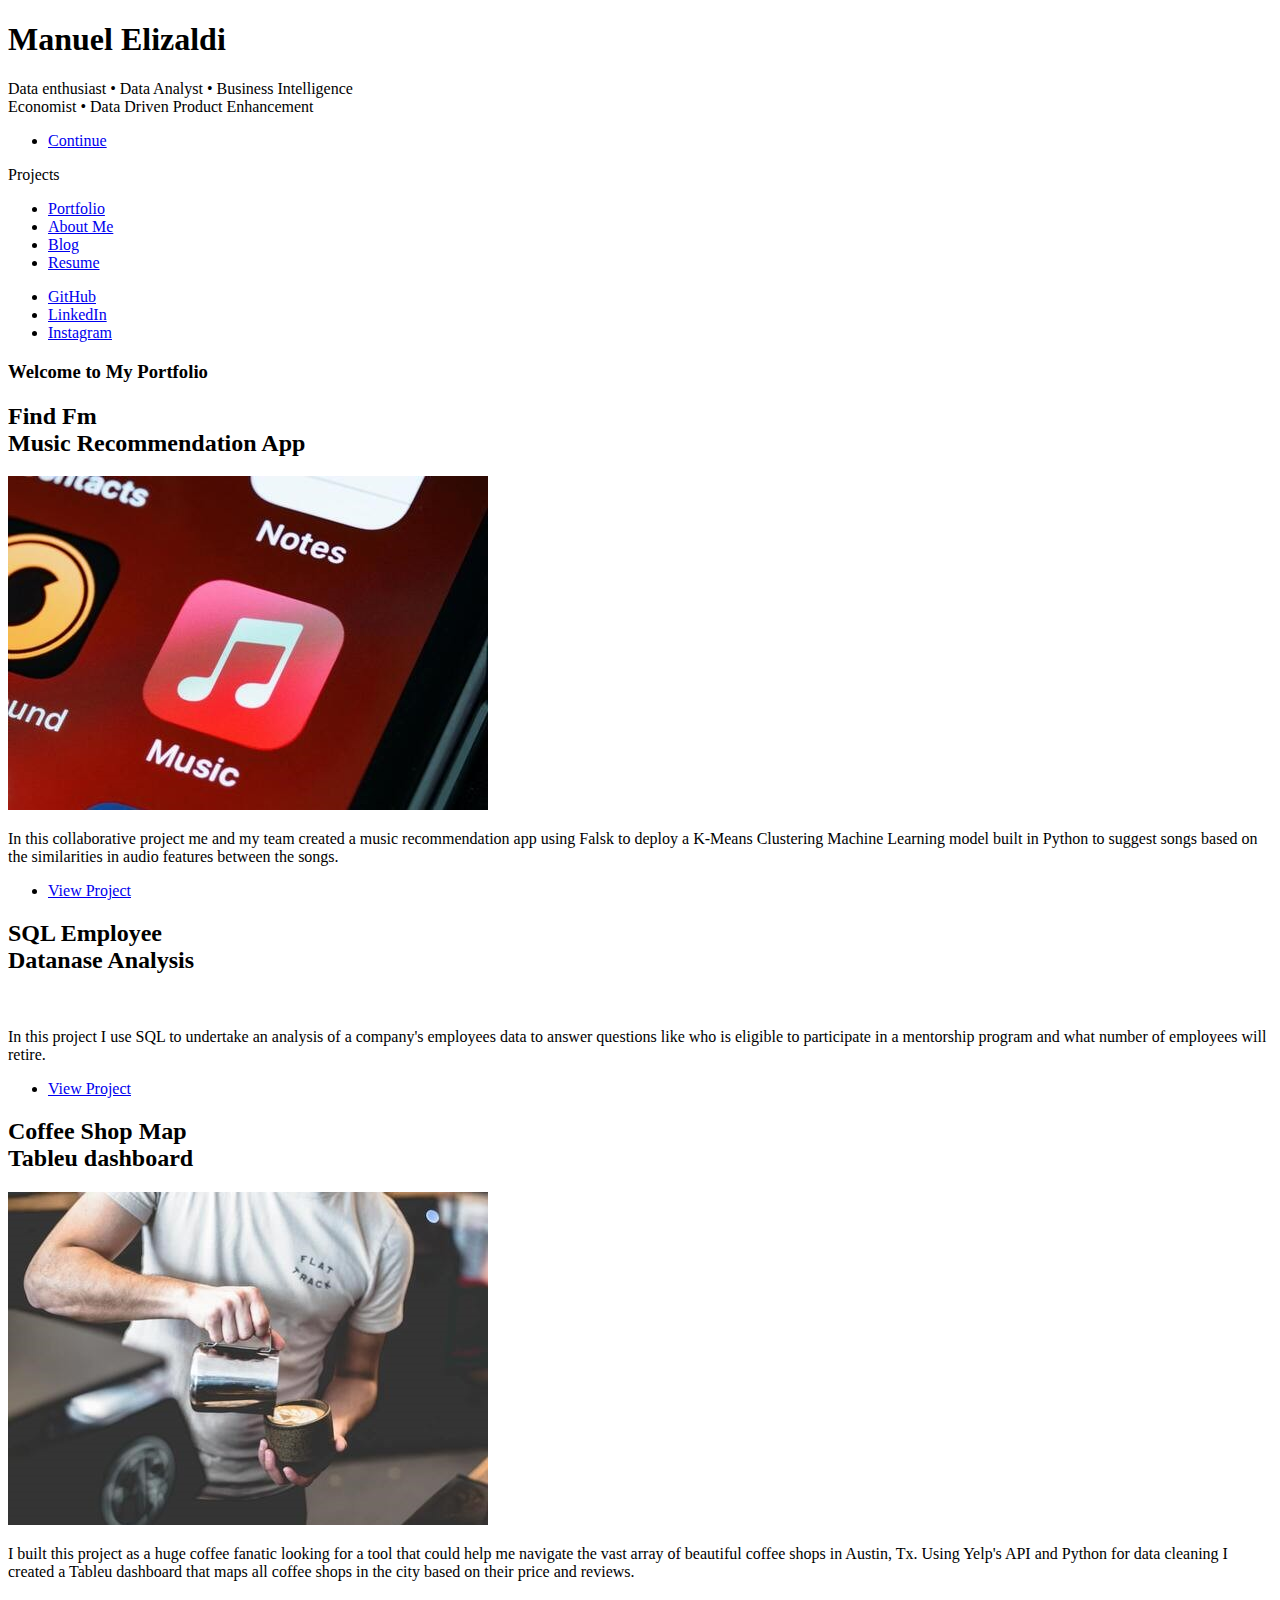
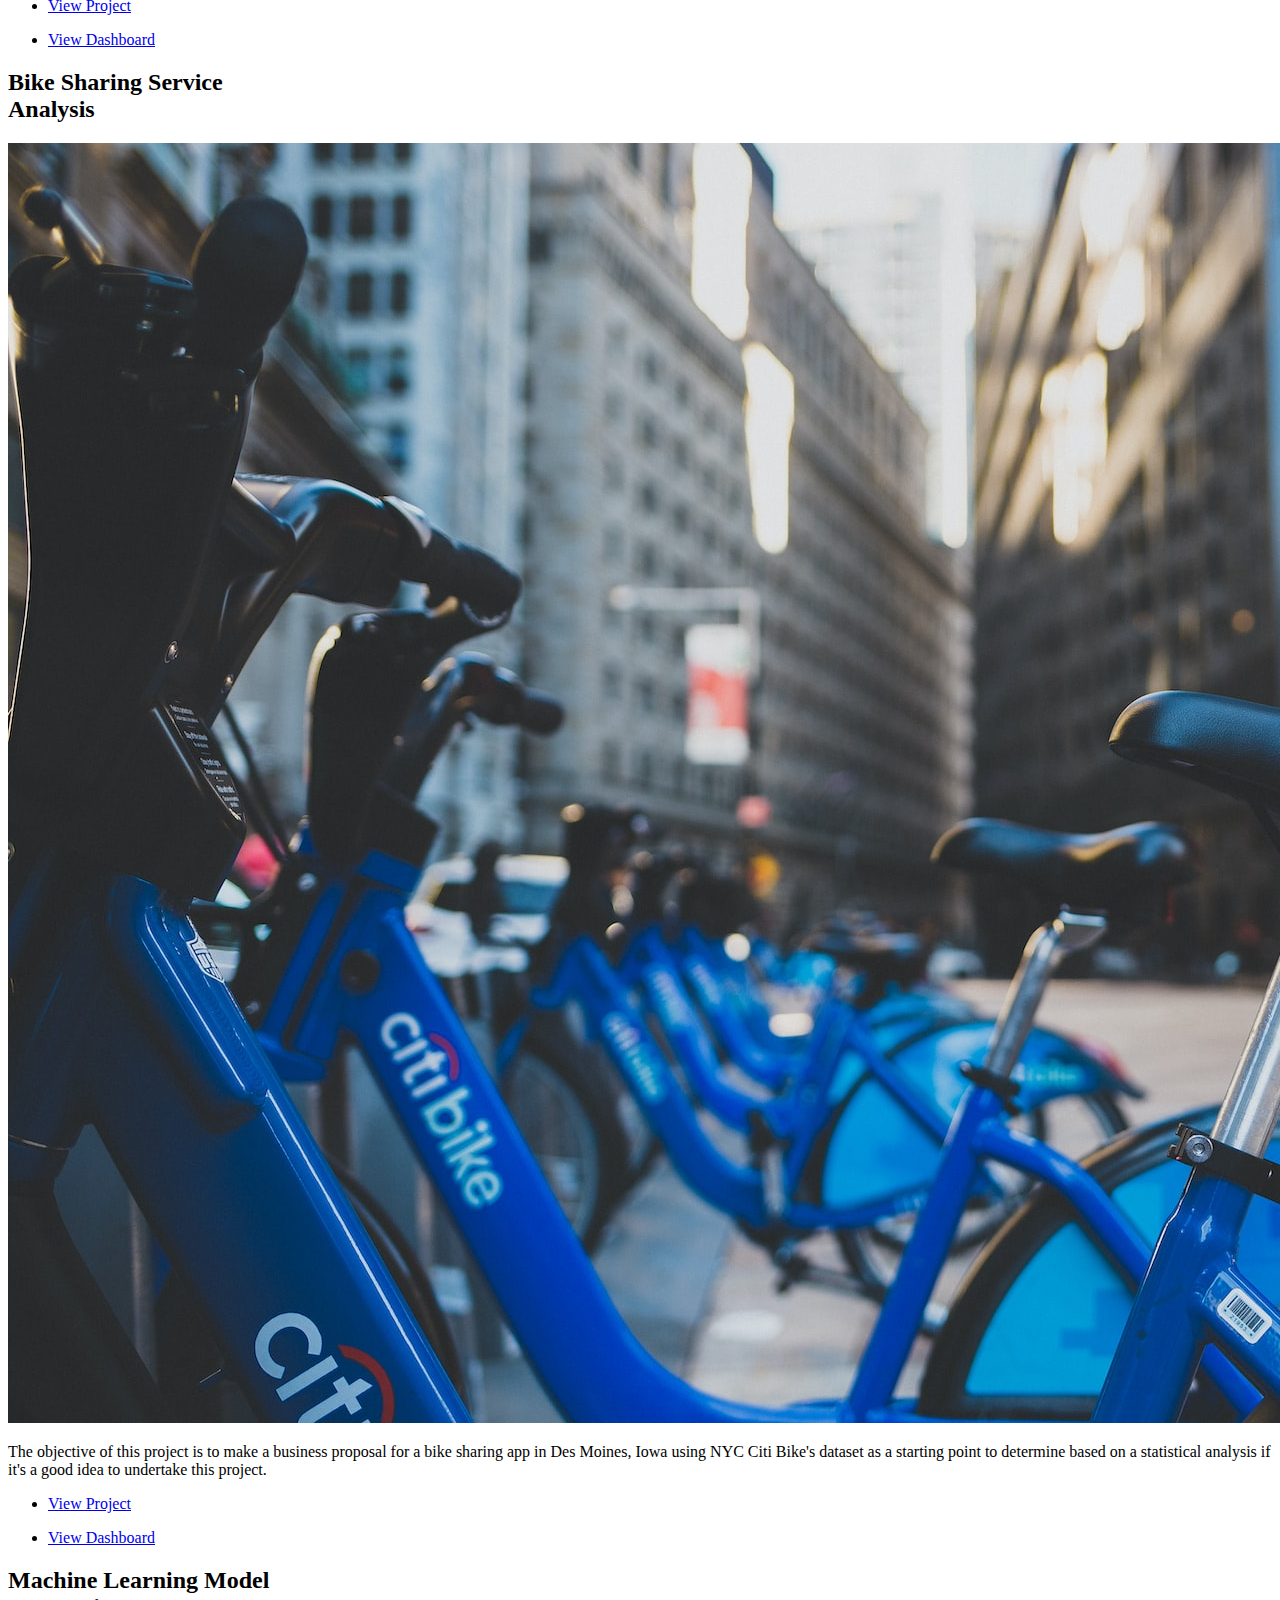
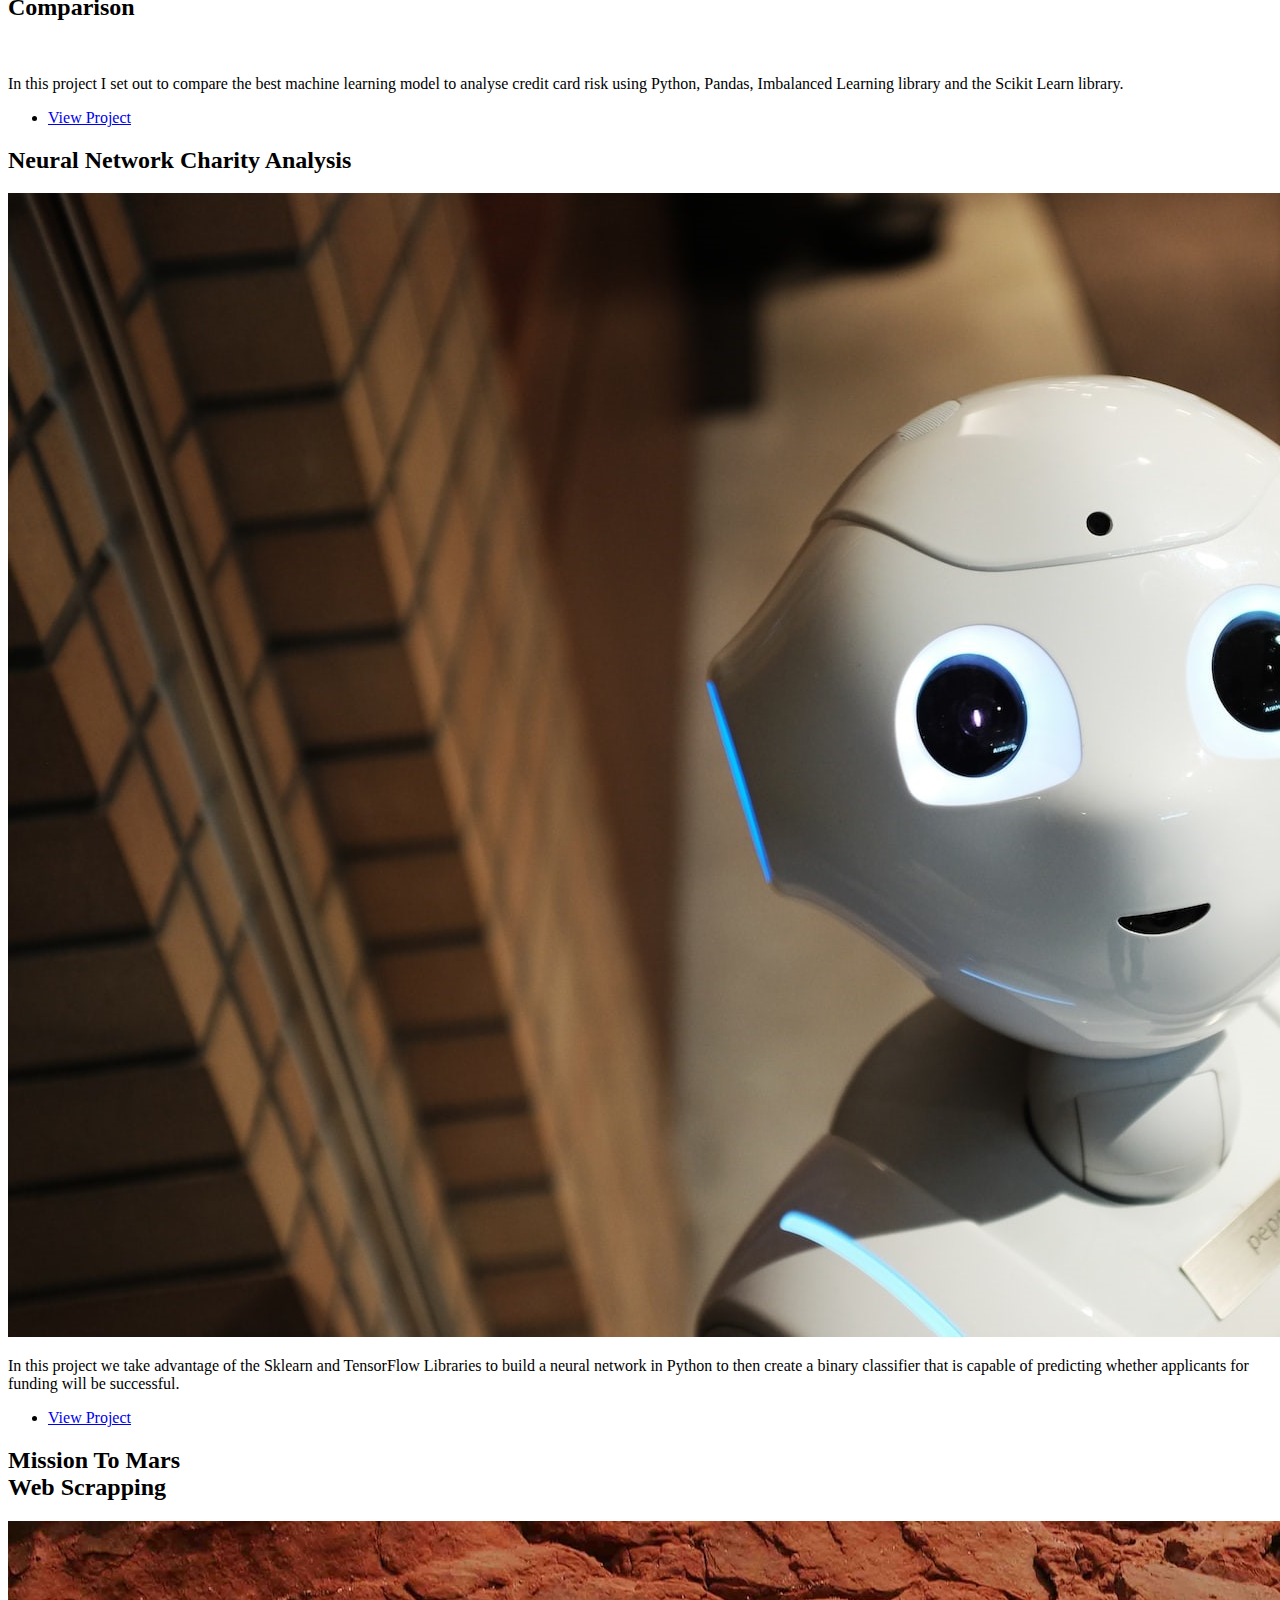
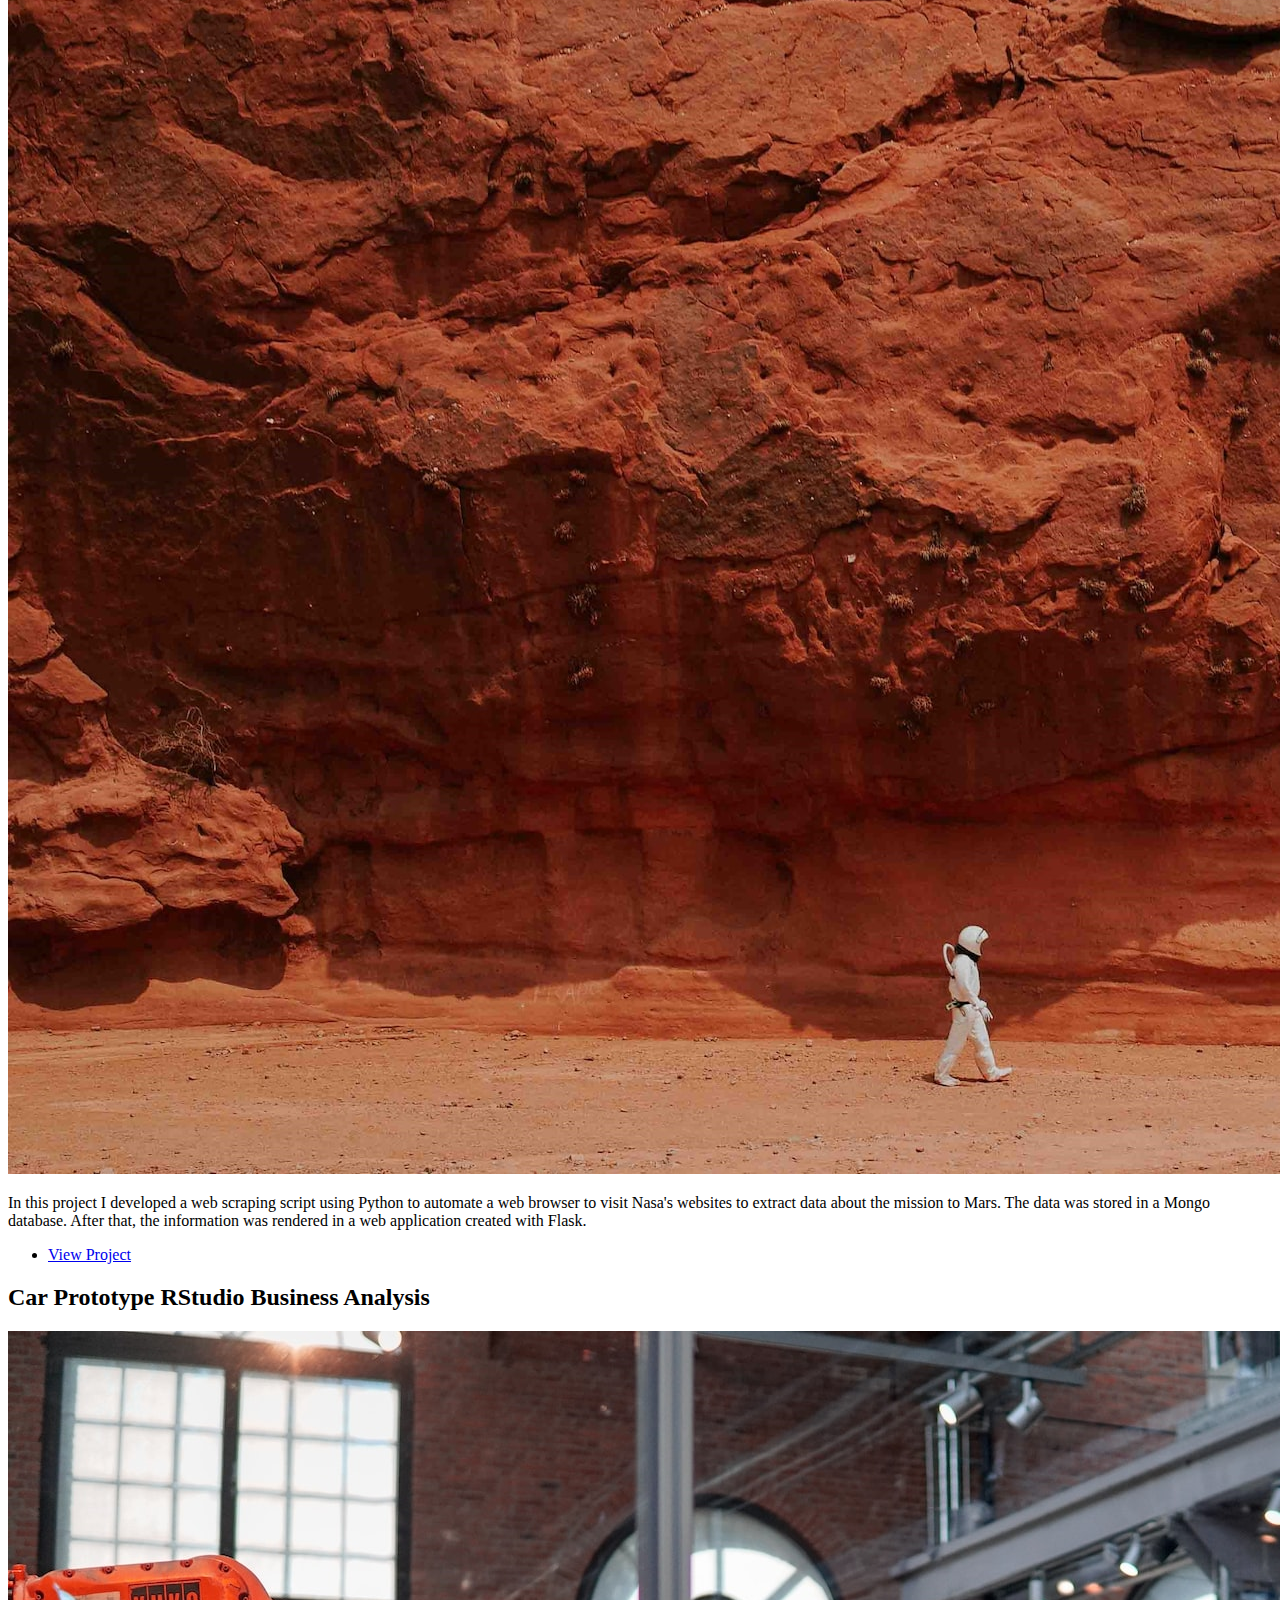
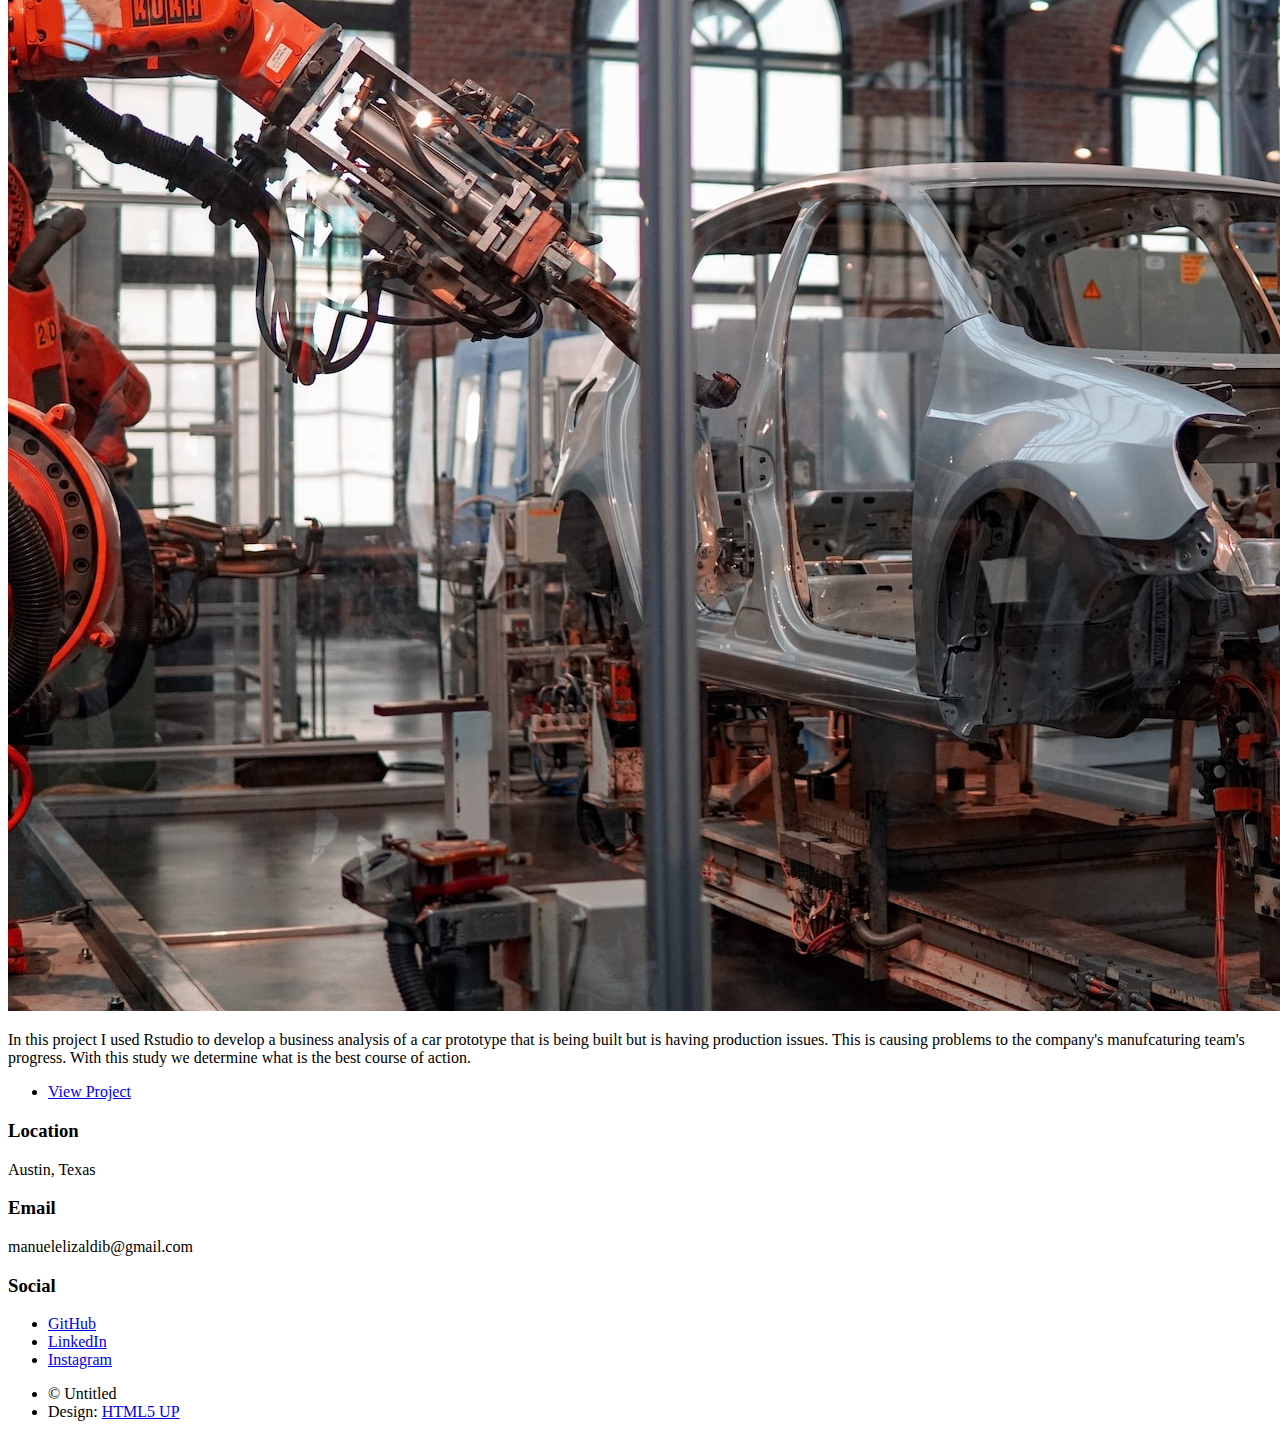
==== index.html @ 40464129 "Updates" ====
<!DOCTYPE HTML>
<html>
	<head>
		<title>Home - Manuel Elizaldi</title>
		<meta charset="utf-8" />
		<meta name="viewport" content="width=device-width, initial-scale=1, user-scalable=no" />
		<link rel="stylesheet" href="assets/css/main.css" />
		<link rel="icon" type="image/jpg" href="images/tab-icon.jpg">
		<noscript><link rel="stylesheet" href="assets/css/noscript.css" /></noscript>
	</head>
	<body class="is-preload">

		<!-- Wrapper </a></p> -->
			<div id="wrapper" class="fade-in">

				<!-- Intro -->
					<div id="intro">
						<h1>Manuel Elizaldi</h1>
						<p>Data enthusiast • Data Analyst • Business Intelligence<br />
							Economist • Data Driven Product Enhancement</a>
						<ul class="actions">
							<li><a href="#header" class="button icon solid solo fa-arrow-down scrolly">Continue</a></li>
						</ul>
					</div>
				
				<!-- Header -->
				<header id="header">
					<a class="logo">Projects</a>
				</header>
				<!-- Nav -->
					<nav id="nav">
						<ul class="links">
							<li class="active"><a href="index.html">Portfolio</a></li>
							<li><a href="aboutme.html">About Me</a></li>
							<li><a href="blog.html">Blog</a></li>
							<li><a href="images/ManuelElizaldi.pdf" target="_blank">Resume</a></li>
						</ul>
						<ul class="icons">
							<li><a href="https://github.com/ManuelElizaldi" class="icon brands fa-github" target="_blank"><span class="label">GitHub</span></a></li>
							<li><a href="https://www.linkedin.com/in/manuelelizaldi/" class="icon brands fa-linkedin" target="_blank"><span class="label">LinkedIn</span></a></li>
							<li><a href="https://www.instagram.com/lifeof_elizaldi/" class="icon brands fa-instagram" target="_blank"><span class="label">Instagram</span></a></li>
						</ul>
					</nav>

				<!-- Main -->
					<div id="main">

							<!-- Post -->
								<section class="post">
									<header class="major">
										<h3>Welcome to My Portfolio</h3>
									</header>
									<ul class="actions special">
									</ul>
								</section>
						<!-- Featured Post !!!!!!! Saving for later use !!!!!!!!
							<article class="post featured">
								<header class="major">
									<h2><a href="#">Manuel Elizaldi</a></h2>
									<p>Some text</p>
								</header>
								<a href="#" class="image main"><img src="images/pic01.jpg" alt="" /></a>
								<ul class="actions special">
									<li><a href="#" class="button large">View Project</a></li>
								</ul>
							</article> -->

						<!-- Posts -->
						<!-- every article is a post, so work inside the <article> tags -->
							<section class="posts">
								<article>
									<header>
										<h2>Find Fm<br />
										Music Recommendation App
										</h2>
									</header>
									<a href="https://github.com/jdwrhodes/Music_Recommendation_Website" class="image fit" target="_blank"><img src="images\musicapp.jpg" alt="" /></a>
									<p>
									In this collaborative project me and my team created a music recommendation app using Falsk to deploy a
									K-Means Clustering Machine Learning model built in Python to suggest songs based on the 
									similarities in audio features between the songs.</p>
									<ul class="actions special">
										<li><a href="https://github.com/jdwrhodes/Music_Recommendation_Website" class="button" target="_blank">View Project</a></li>
									</ul>
								</article>
								<article>
									<header>
										<h2>SQL Employee<br />
										Datanase Analysis
										</h2>
									</header>
									<a href="https://github.com/ManuelElizaldi/SQL-EmployeeDatabase-Analysis" class="image fit" target="_blank"><img src="images/database.jpg" alt="" /></a>
									<p>In this project I use SQL to undertake an analysis of a company's employees data to answer questions
									like who is eligible to participate in a mentorship program and what number of employees will retire.</p>
									<ul class="actions special">
										<li><a href="https://github.com/ManuelElizaldi/SQL-EmployeeDatabase-Analysis" class="button" target="_blank">View Project</a></li>
									</ul>
								</article>
								<article>
									<header>
										<h2>Coffee Shop Map<br />
										Tableu dashboard</h2>
									</header>
									<a href="https://github.com/ManuelElizaldi/CoffeeShopsMapForATX" class="image fit" target="_blank"><img src="images\coffeeShop.jpg" alt="" /></a>
									<p>
									I built this project as a huge coffee fanatic looking for a tool that could help me navigate
									the vast array of beautiful coffee shops in Austin, Tx. Using Yelp's API and Python for data cleaning I created
									a Tableu dashboard that maps all coffee shops in the city based on their price and reviews.
									</p>
									<ul class="actions special">
										<li><a href="https://github.com/ManuelElizaldi/CoffeeShopsMapForATX" class="button" target="_blank">View Project</a></li>
									</ul>
									<ul class="actions special">
										<li><a href="https://public.tableau.com/app/profile/manuel8857/viz/CoffeShopsAustin/Sheet1" class="button" target="_blank">View Dashboard</a></li>
									</ul>
								</article>
								<article>
									<header>
										<h2>Bike Sharing Service<br />
										Analysis</h2>
									</header>
									<a href="" class="image fit" target="_blank"><img src="images/BikeSharing1.jpg" alt="" /></a>
									<p>
										The objective of this project is to make a business proposal for a bike sharing app in Des Moines, Iowa 
										using NYC Citi Bike's dataset as a starting point to determine based on a statistical analysis if it's a 
										good idea to undertake this project.
									</p>
									<ul class="actions special">
										<li><a href="https://github.com/ManuelElizaldi/bikesharing" class="button" target="_blank">View Project</a></li>
									</ul>
									<ul class="actions special">
										<li><a href="https://public.tableau.com/app/profile/manuel8857/viz/NYCCitiBikeAnalysis_16179293820200/NYCBikes" class="button" target="_blank">View Dashboard</a></li>
									</ul>
								</article>
								<article>
									<header>
										<h2>Machine Learning Model<br />
										Comparison</h2>
									</header>
									<a href="https://github.com/ManuelElizaldi/ML-Credit-Risk-Analysis" class="image fit" target="_blank"><img src="images/creditcard.jpg" alt="" /></a>
									<p>In this project I set out to compare the best machine learning model to analyse credit card risk using 
									Python, Pandas, Imbalanced Learning library and  the Scikit Learn library.
									</p>
									<ul class="actions special">
										<li><a href="https://github.com/ManuelElizaldi/ML-Credit-Risk-Analysis" class="button" target="_blank">View Project</a></li>
									</ul>
								</article>
								<article>
									<header>
										<h2>Neural Network Charity Analysis
									</header>
									<a href="https://github.com/ManuelElizaldi/Neural_Network_Charity_Analysis" class="image fit" target="_blank"><img src="images/robot-medium.jpg" alt="" /></a>
									<p>
									In this project we take advantage of the Sklearn and TensorFlow Libraries to build a neural network in Python to then create a binary classifier
									that is capable of predicting whether applicants for funding will be successful.
									</p>
									<ul class="actions special">
										<li><a href="https://github.com/ManuelElizaldi/Neural_Network_Charity_Analysis" class="button" target="_blank">View Project</a></li>
									</ul>
								</article>
								<article>
									<header>
									<h2>
									Mission To Mars</br>
									Web Scrapping
									</h2>
									</header>
									<a href="https://github.com/ManuelElizaldi/Mission-to-Mars" class="image fit" target="_blank"><img src="images/Mars1.jpg" alt="" /></a>
									<p>
									In this project I developed a web scraping script using Python to automate a web browser to visit Nasa's websites to extract data about the mission to Mars. 
									The data was stored in a Mongo database.
									After that, the information was rendered in a web application created with Flask.
									</p>
									<ul class="actions special">
										<li><a href="https://github.com/ManuelElizaldi/Mission-to-Mars" class="button" target="_blank">View Project</a></li>
									</ul>
								</article>
								<article>
									<header>
										<h2>Car Prototype
										RStudio Business Analysis<br />
										</h2>
									</header>
									<a href="https://github.com/ManuelElizaldi/MechaCar_Statistical_Analysis" class="image fit" target="_blank"><img src="images/Car1.jpg" alt="" /></a>
									<p>
									In this project I used Rstudio to develop a business analysis of a car prototype that is being built but is having production issues.
									This is causing problems to the company's manufcaturing team's progress. With this study we determine what is the best course of action. 
									</p>
									<ul class="actions special">
										<li><a href="https://github.com/ManuelElizaldi/MechaCar_Statistical_Analysis" class="button" target="_blank">View Project</a></li>
									</ul>
								</article>
								<!--
								<article>
									<header>
										<span class="date">April 7, 2017</span>
										<h2><a href="#">Augue lorem<br />
										primis vestibulum</a></h2>
									</header>
									<a href="#" class="image fit"><img src="images/pic07.jpg" alt="" /></a>
									<p>Donec eget ex magna. Interdum et malesuada fames ac ante ipsum primis in faucibus. Pellentesque venenatis dolor imperdiet dolor mattis sagittis magna etiam.</p>
									<ul class="actions special">
										<li><a href="#" class="button">View Project</a></li>
									</ul>
								</article>
								-->
							</section>

						<!-- Footer -->
							<!-- <footer>
								<div class="pagination">
									commented out-> ><a href="#" class="previous">Prev</a>
									<a href="#" class="page active">1</a>
									<a href="#" class="page">2</a>
									<a href="#" class="page">3</a>
									<span class="extra">&hellip;</span>
									<a href="#" class="page">8</a>
									<a href="#" class="page">9</a>
									<a href="#" class="page">10</a>
									<a href="#" class="next">Next</a>
								</div>
							</footer>
						-->
							

					</div>

				<!-- Footer -->
				<footer id="footer">
					<section class="split contact">
						<section class="alt">
							<h3>Location</h3>
							<p>
							Austin, Texas
							</p>
						</section>
						<section>
							<h3>Email</h3>
							<p>manuelelizaldib@gmail.com</p>
						</section>
						<section>
							<h3>Social</h3>
							<ul class="icons alt">
								<li><a href="https://github.com/ManuelElizaldi" class="icon brands fa-github" target="_blank"><span class="label">GitHub</span></a></li>
								<li><a href="https://www.linkedin.com/in/manuelelizaldi/" class="icon brands fa-linkedin" target="_blank"><span class="label">LinkedIn</span></a></li>
								<li><a href="https://www.instagram.com/lifeof_elizaldi/" class="icon brands fa-instagram" target="_blank"><span class="label">Instagram</span></a></li>
							</ul>
						</section>
					</section>
				</footer>

				<!-- Copyright -->
					<div id="copyright">
						<ul><li>&copy; Untitled</li><li>Design: <a href="https://html5up.net">HTML5 UP</a></li></ul>
					</div>

			</div>

		<!-- Scripts -->
			<script src="assets/js/jquery.min.js"></script>
			<script src="assets/js/jquery.scrollex.min.js"></script>
			<script src="assets/js/jquery.scrolly.min.js"></script>
			<script src="assets/js/browser.min.js"></script>
			<script src="assets/js/breakpoints.min.js"></script>
			<script src="assets/js/util.js"></script>
			<script src="assets/js/main.js"></script>
	</body>
</html>
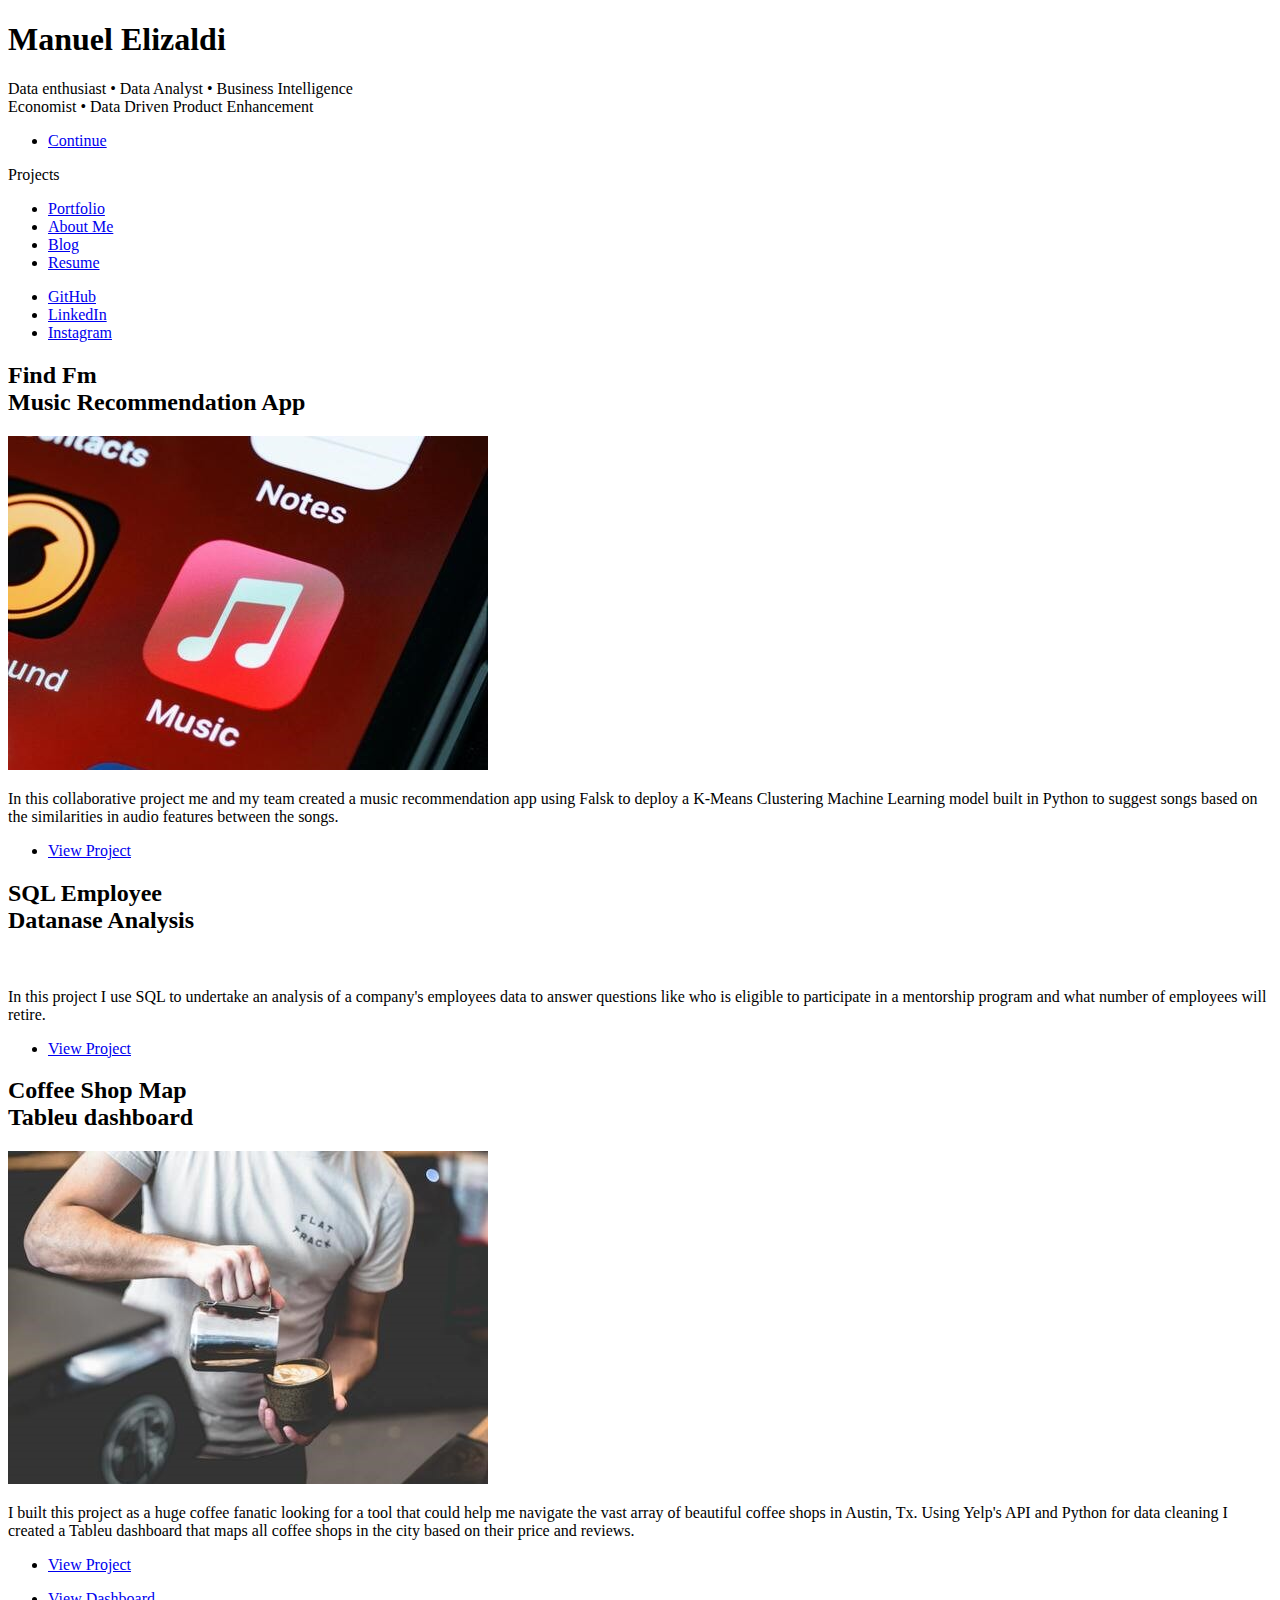
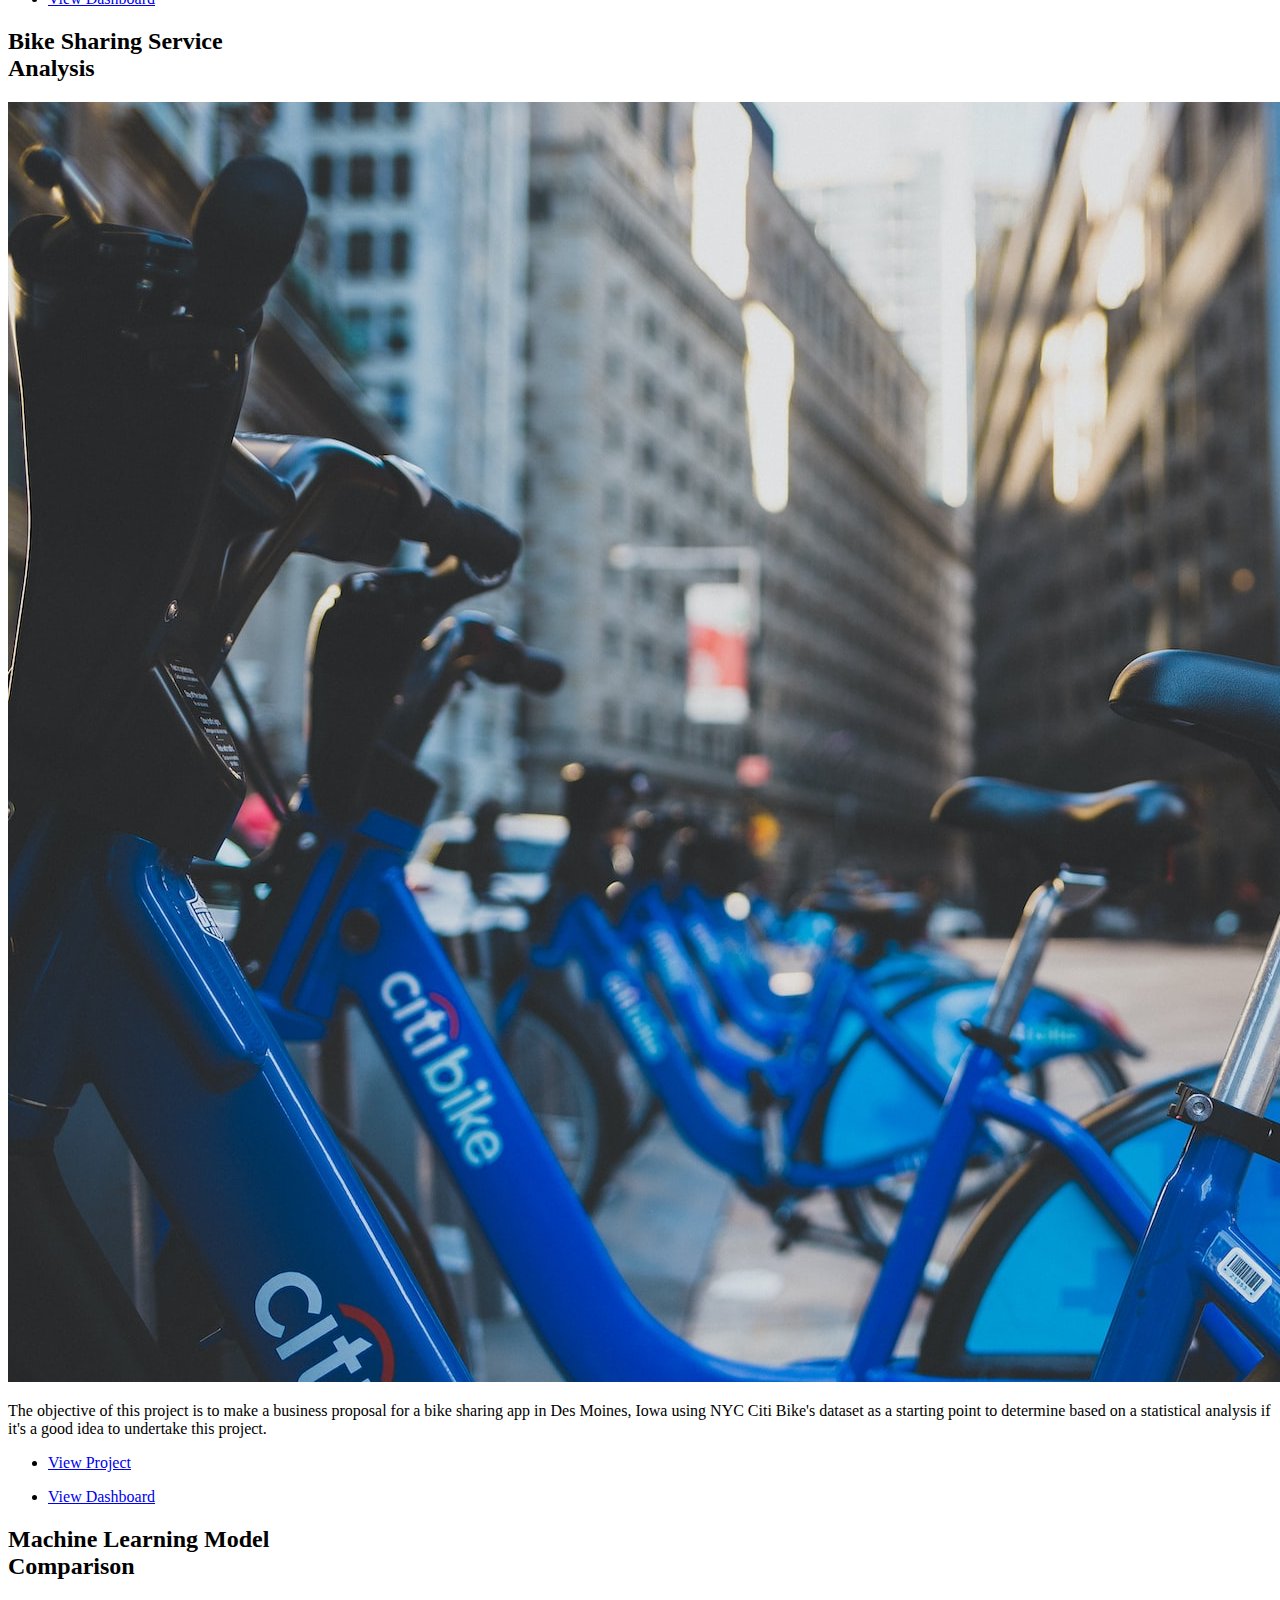
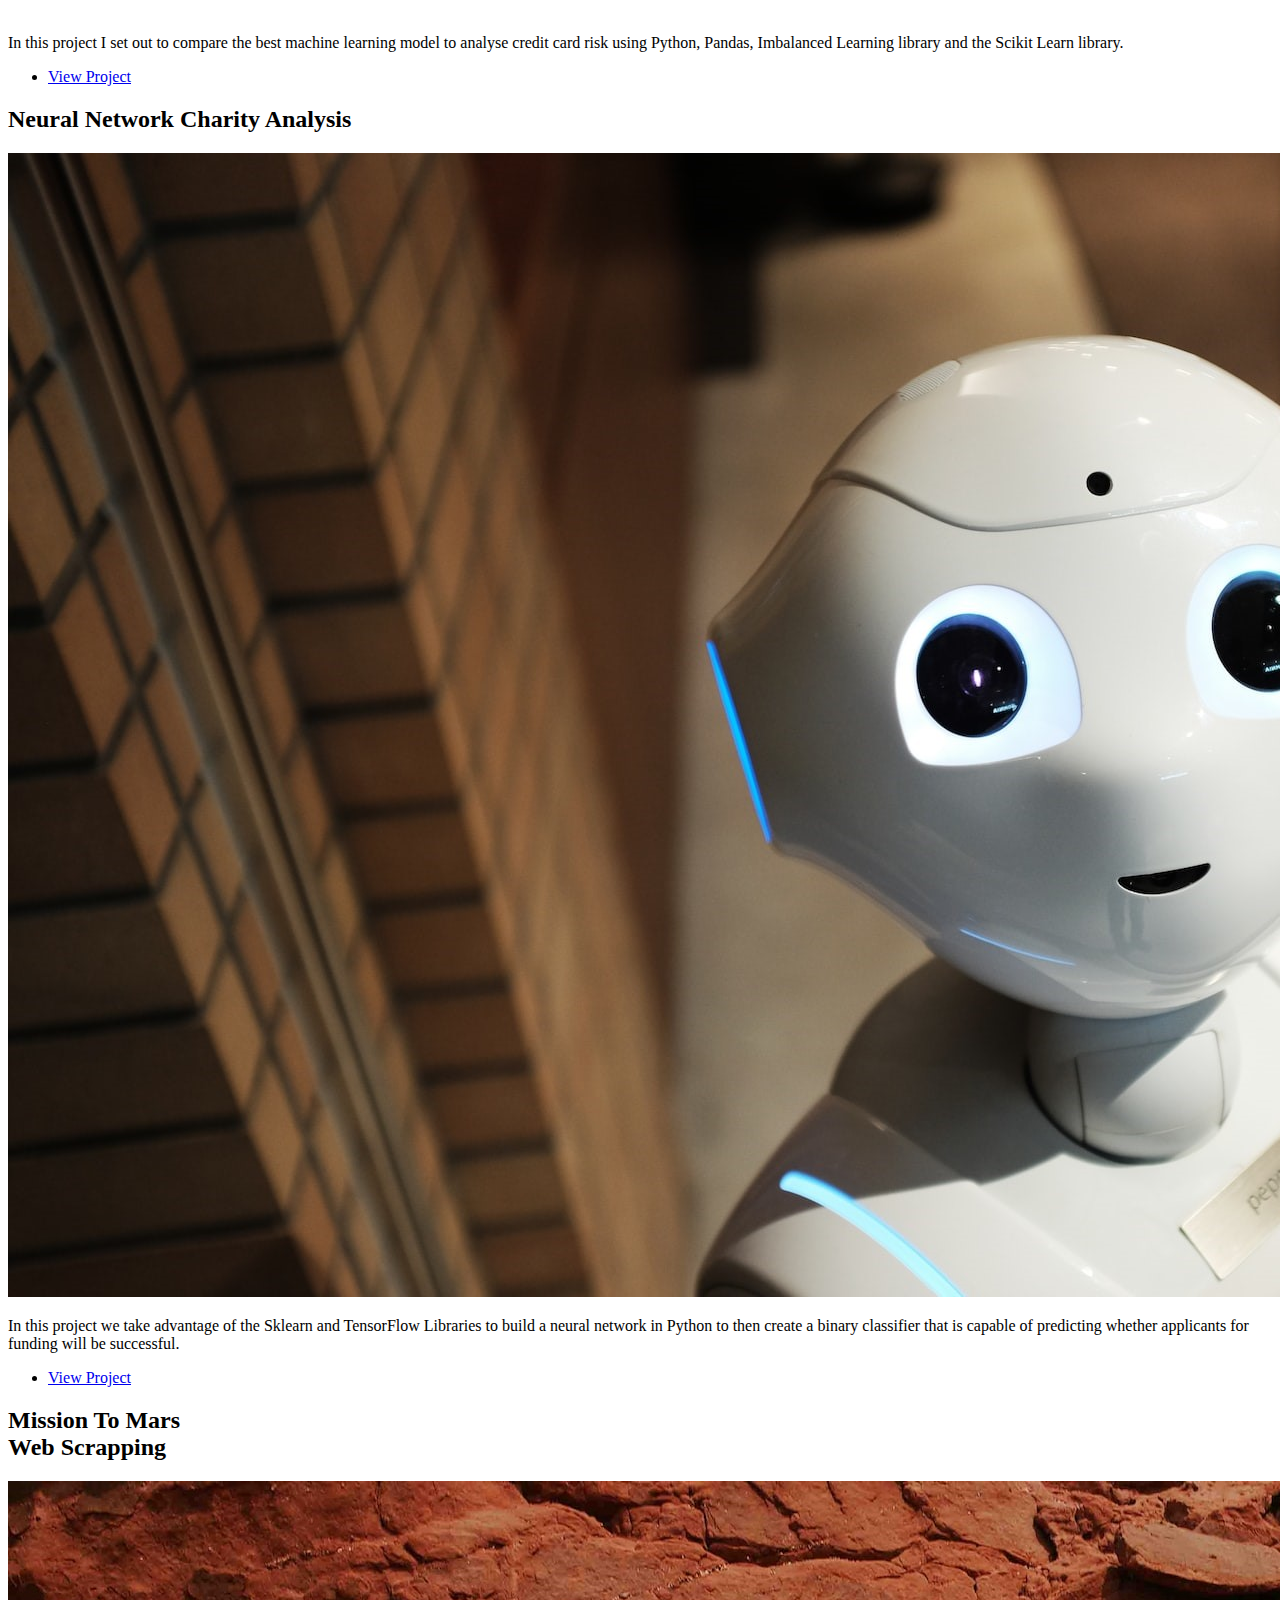
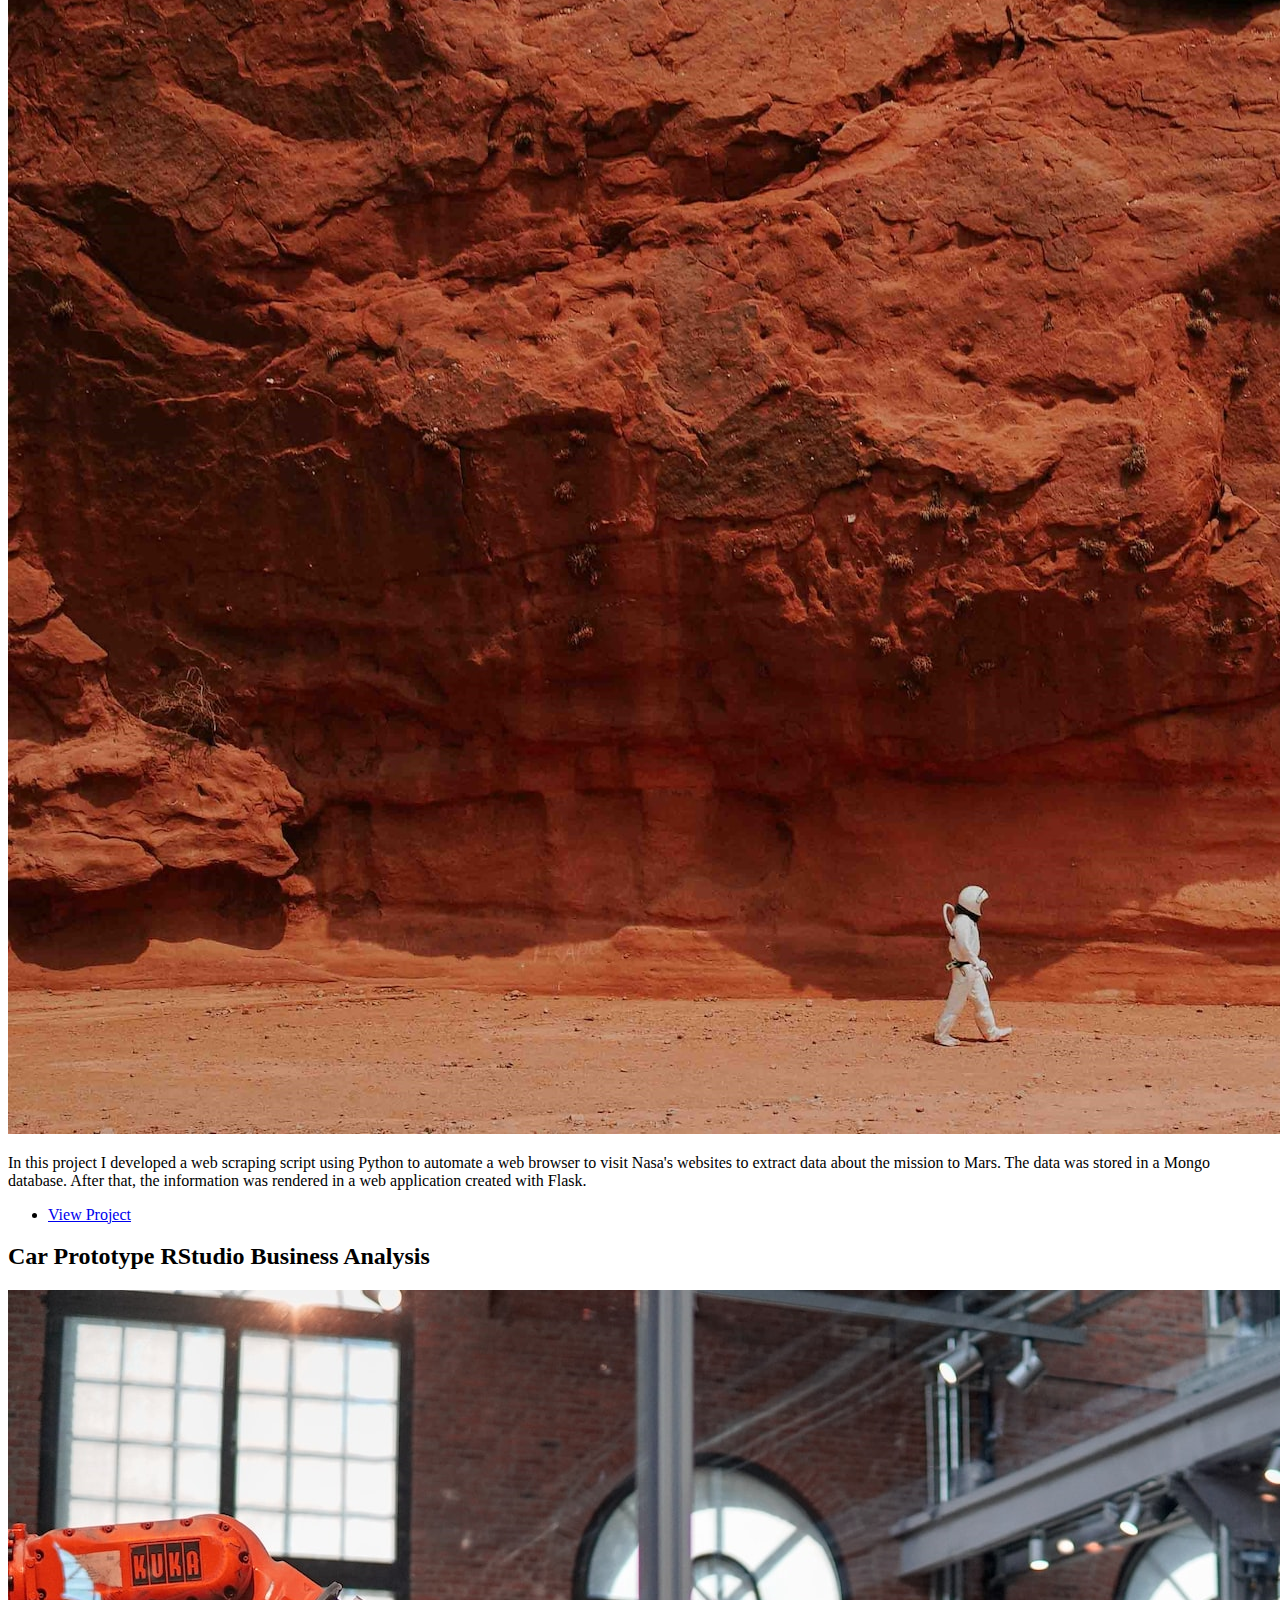
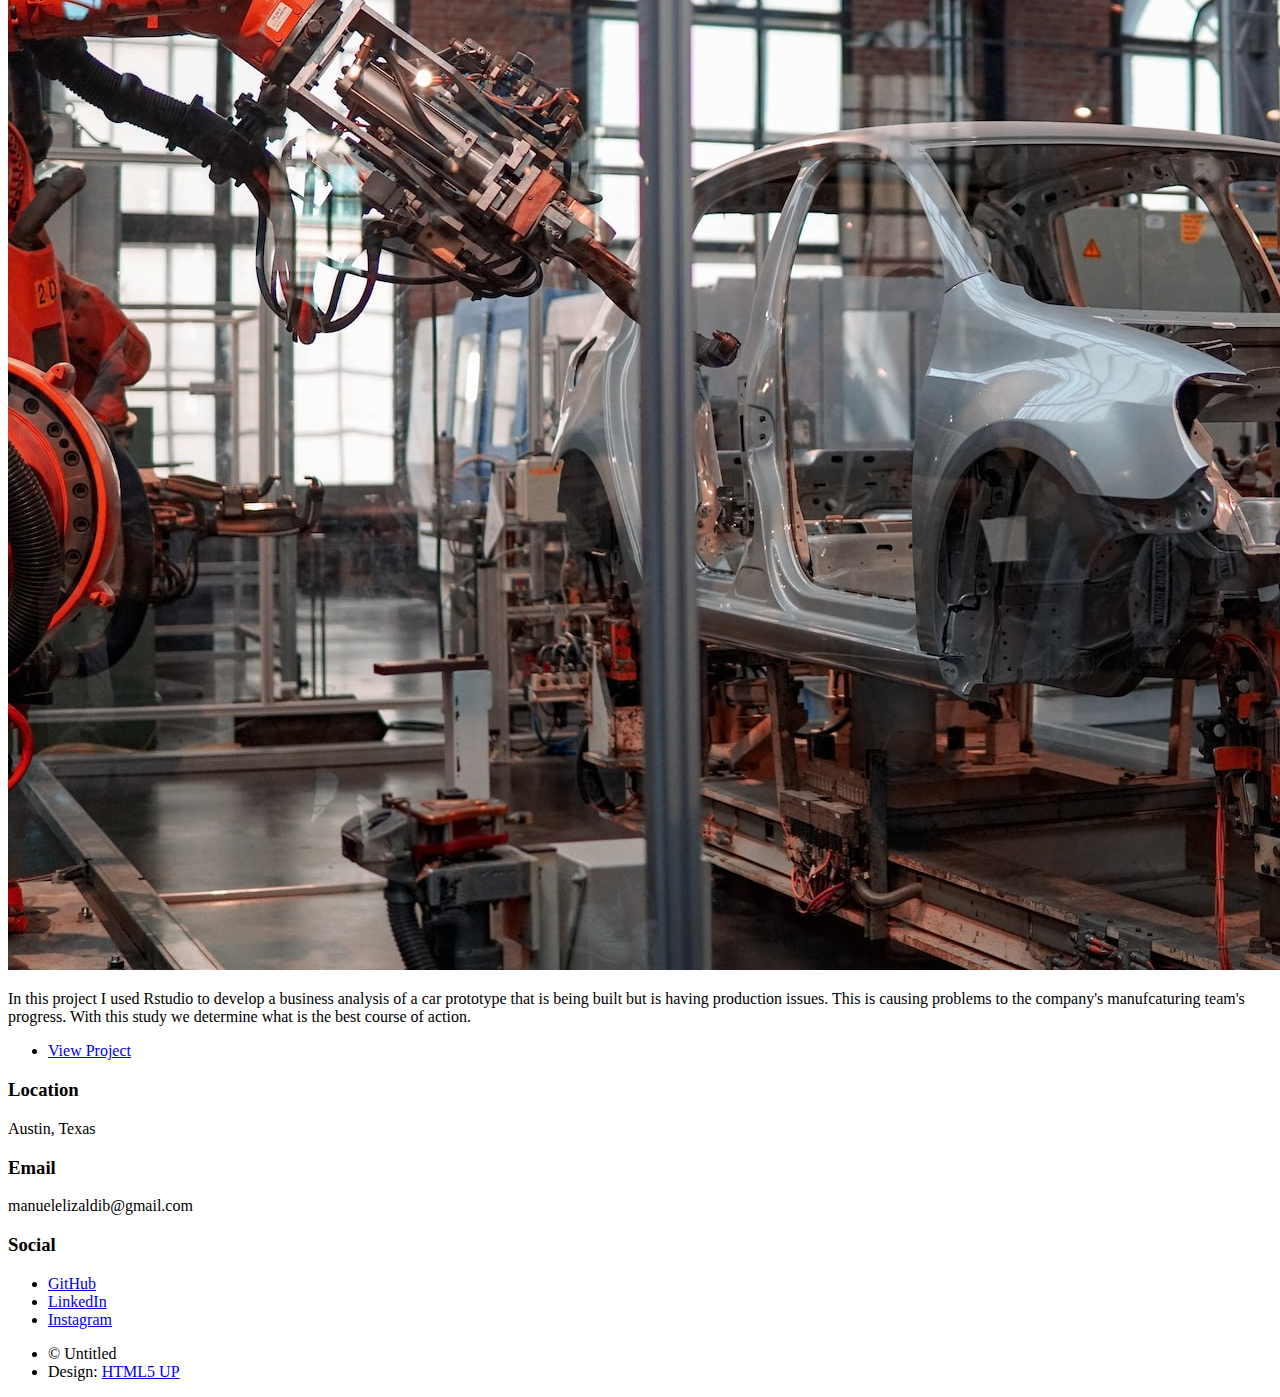
==== commit 2bb8381d: "Updates" ====
--- a/index.html
+++ b/index.html
@@ -45,14 +45,14 @@
 				<!-- Main -->
 					<div id="main">
 
-							<!-- Post -->
+							<!-- Post 
 								<section class="post">
 									<header class="major">
 										<h3>Welcome to My Portfolio</h3>
 									</header>
 									<ul class="actions special">
 									</ul>
-								</section>
+								</section>--> 
 						<!-- Featured Post !!!!!!! Saving for later use !!!!!!!!
 							<article class="post featured">
 								<header class="major">
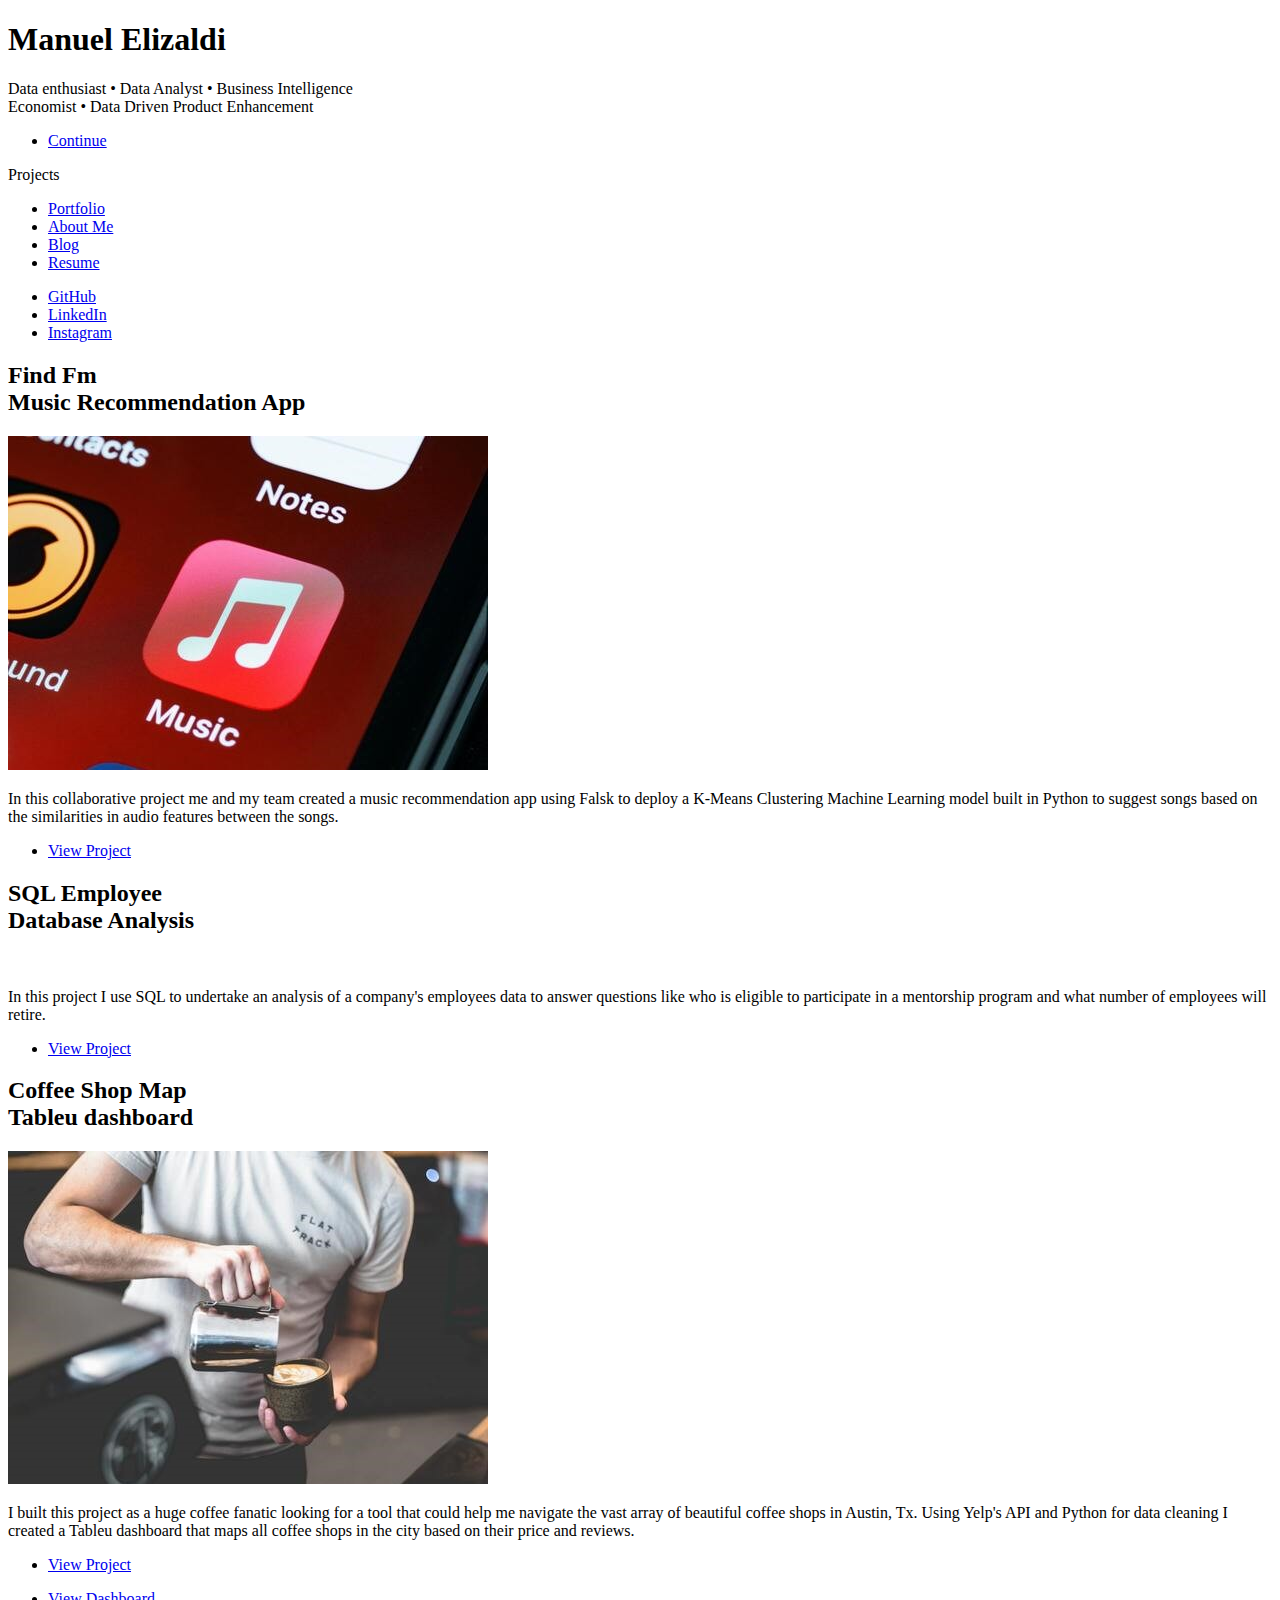
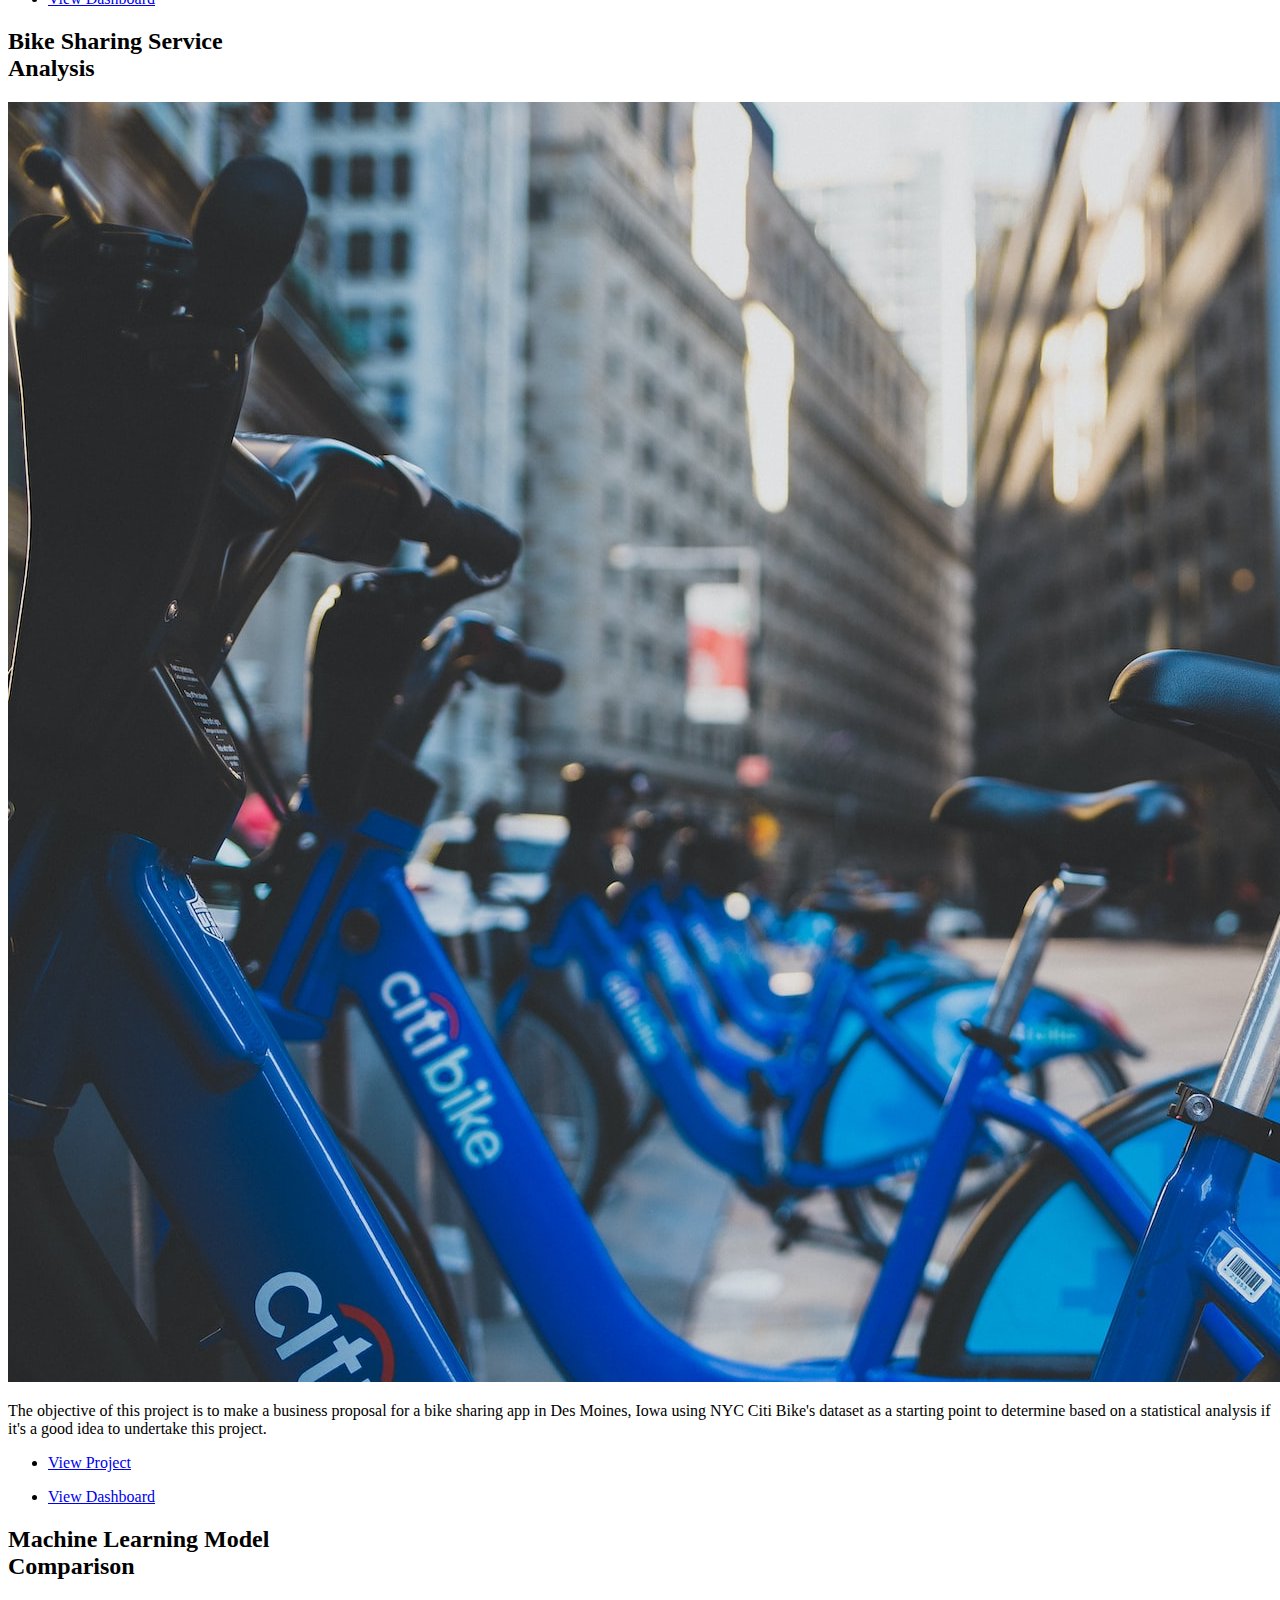
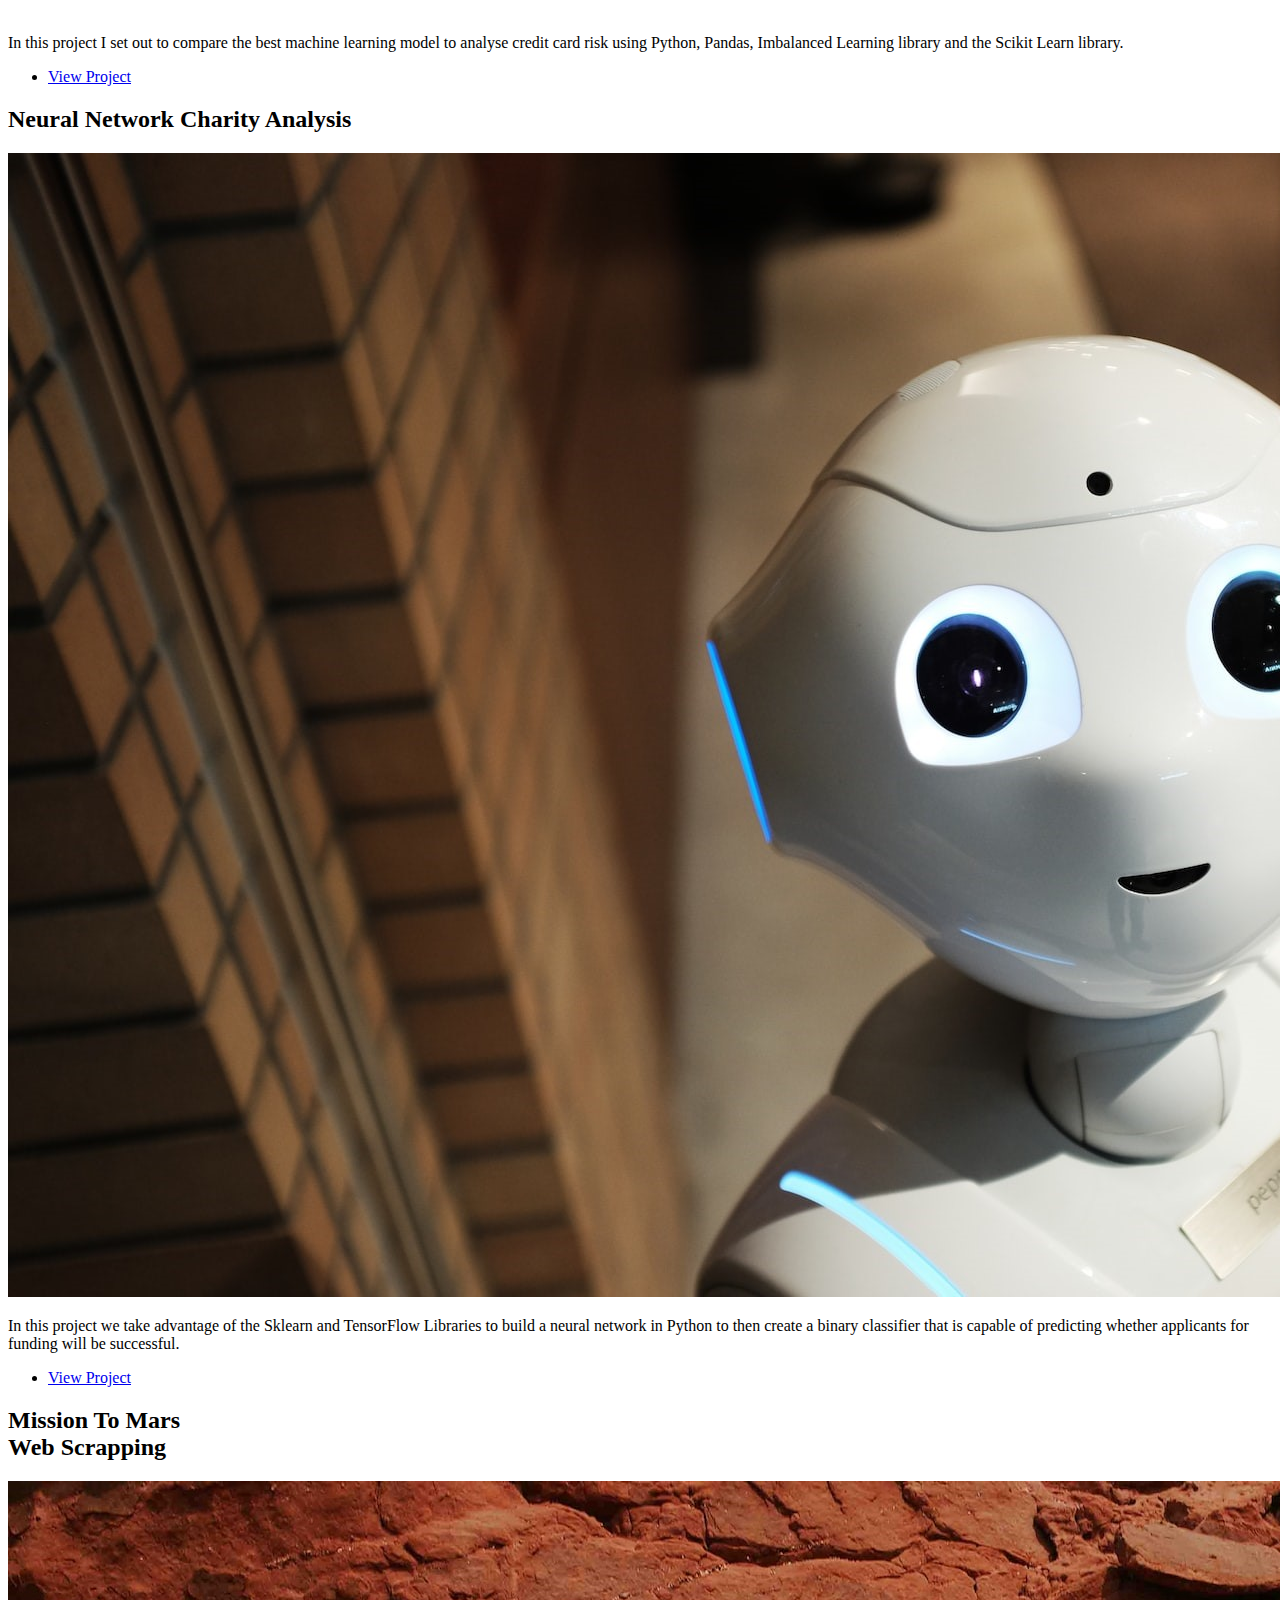
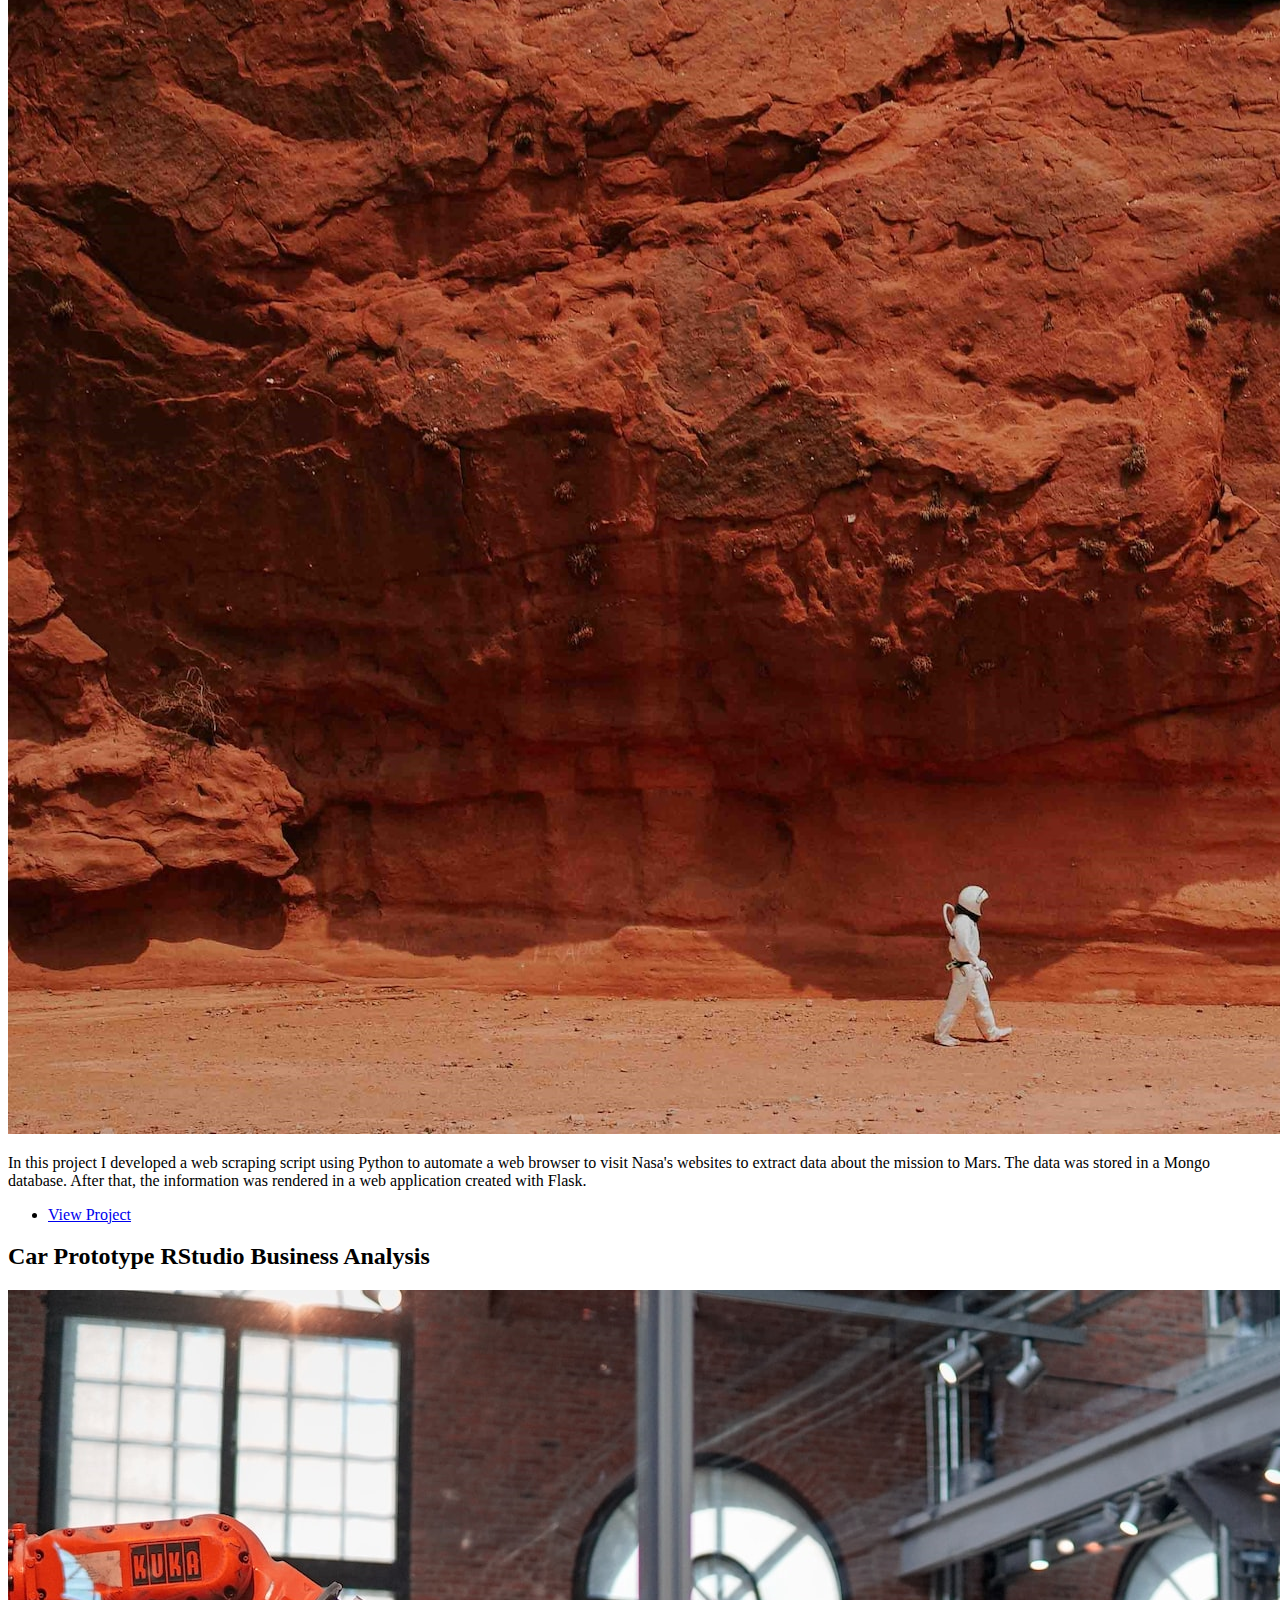
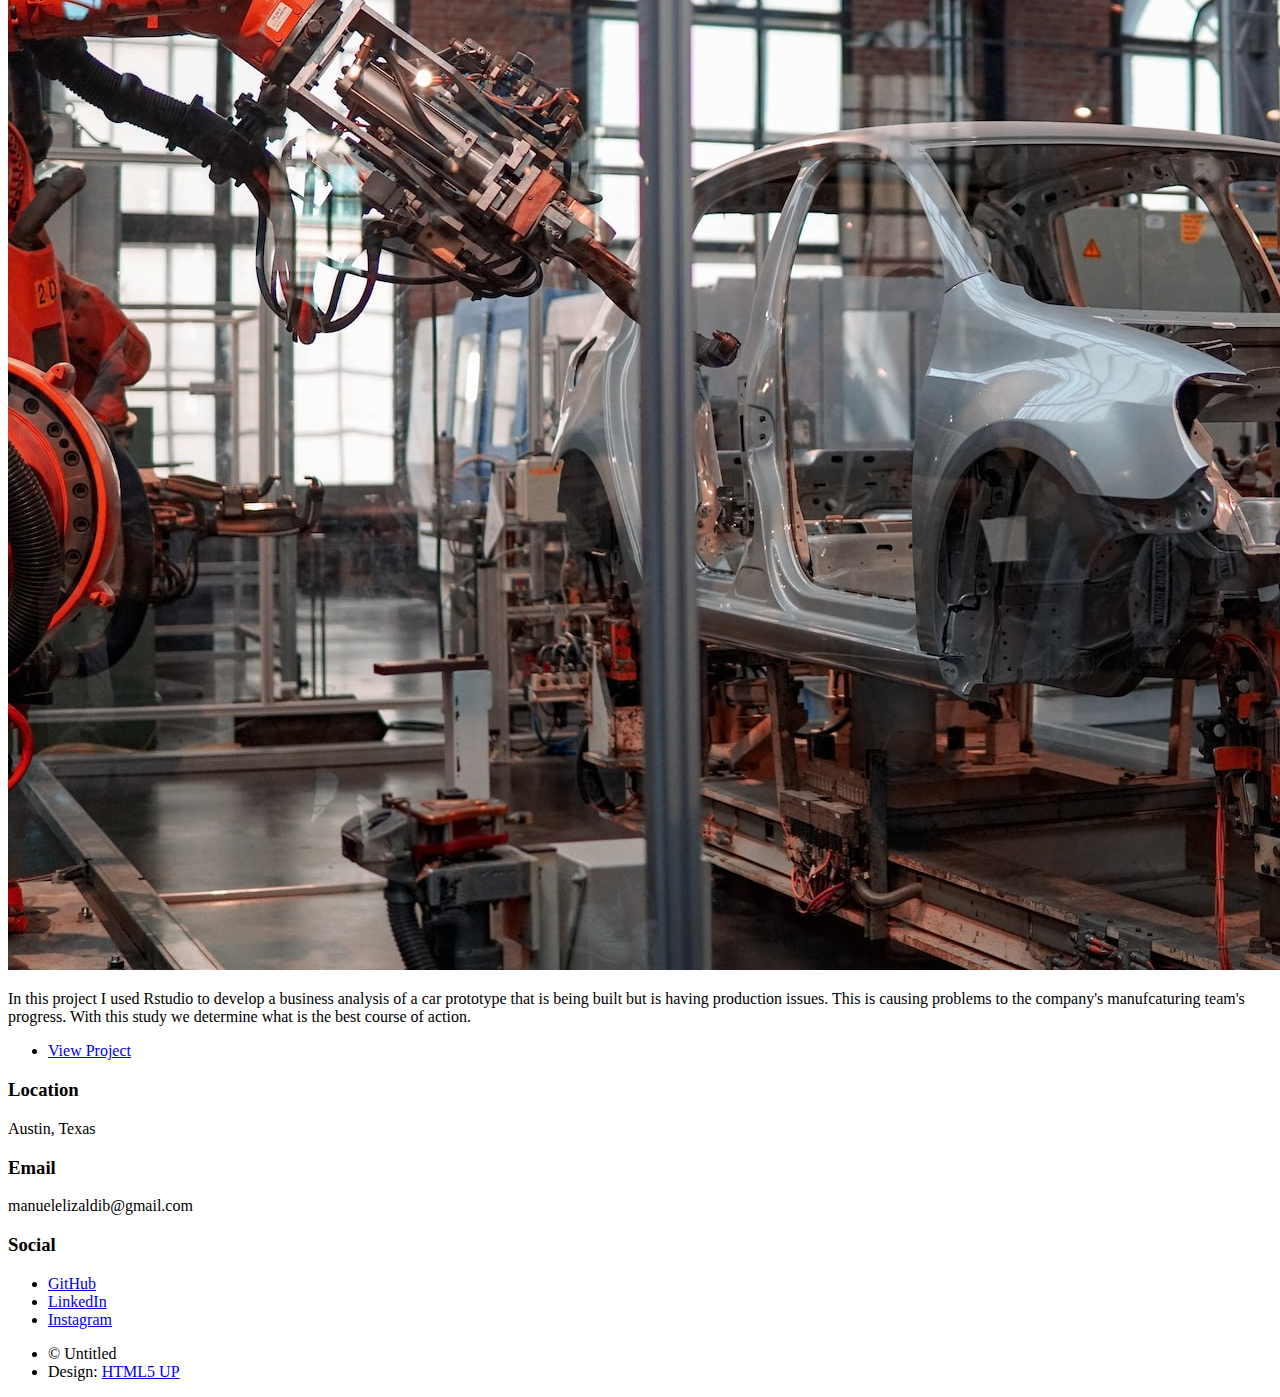
==== commit c6809ca5: "Fixed typo" ====
--- a/index.html
+++ b/index.html
@@ -86,7 +86,7 @@
 								<article>
 									<header>
 										<h2>SQL Employee<br />
-										Datanase Analysis
+										Database Analysis
 										</h2>
 									</header>
 									<a href="https://github.com/ManuelElizaldi/SQL-EmployeeDatabase-Analysis" class="image fit" target="_blank"><img src="images/database.jpg" alt="" /></a>
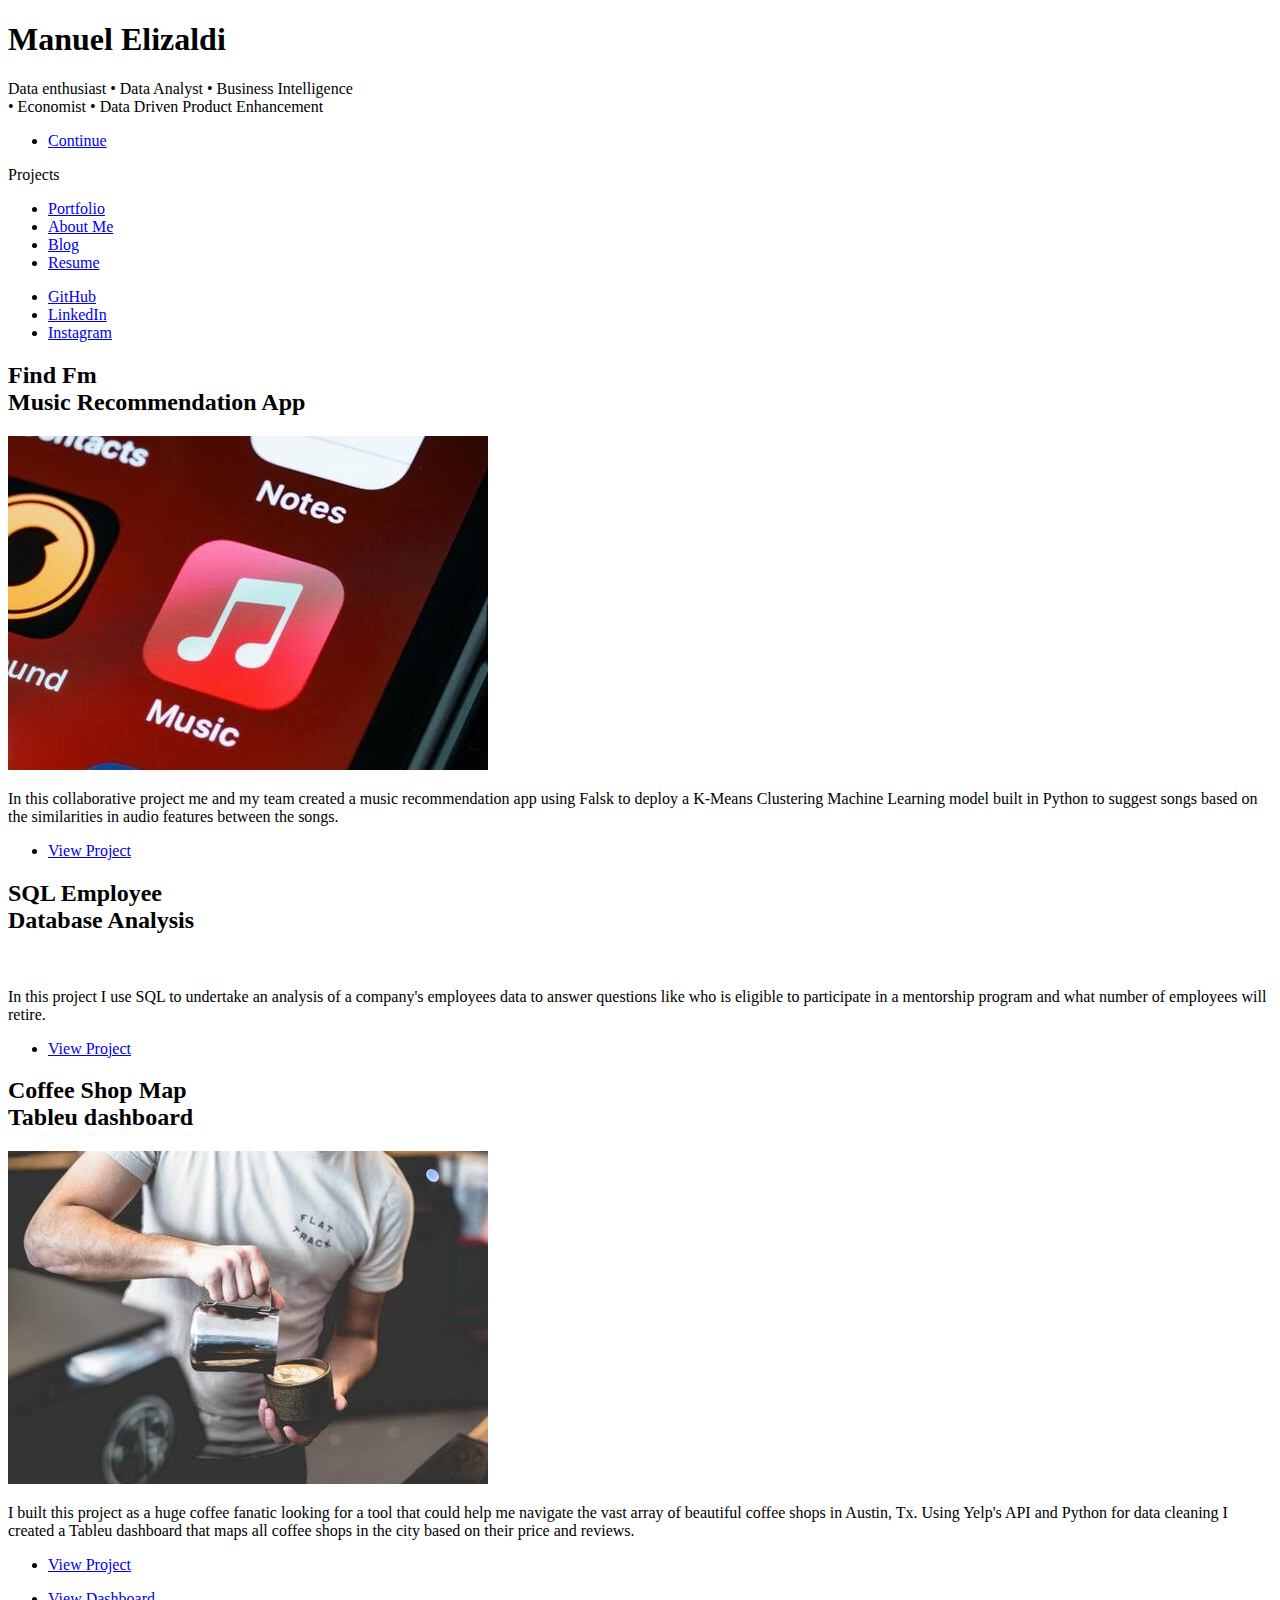
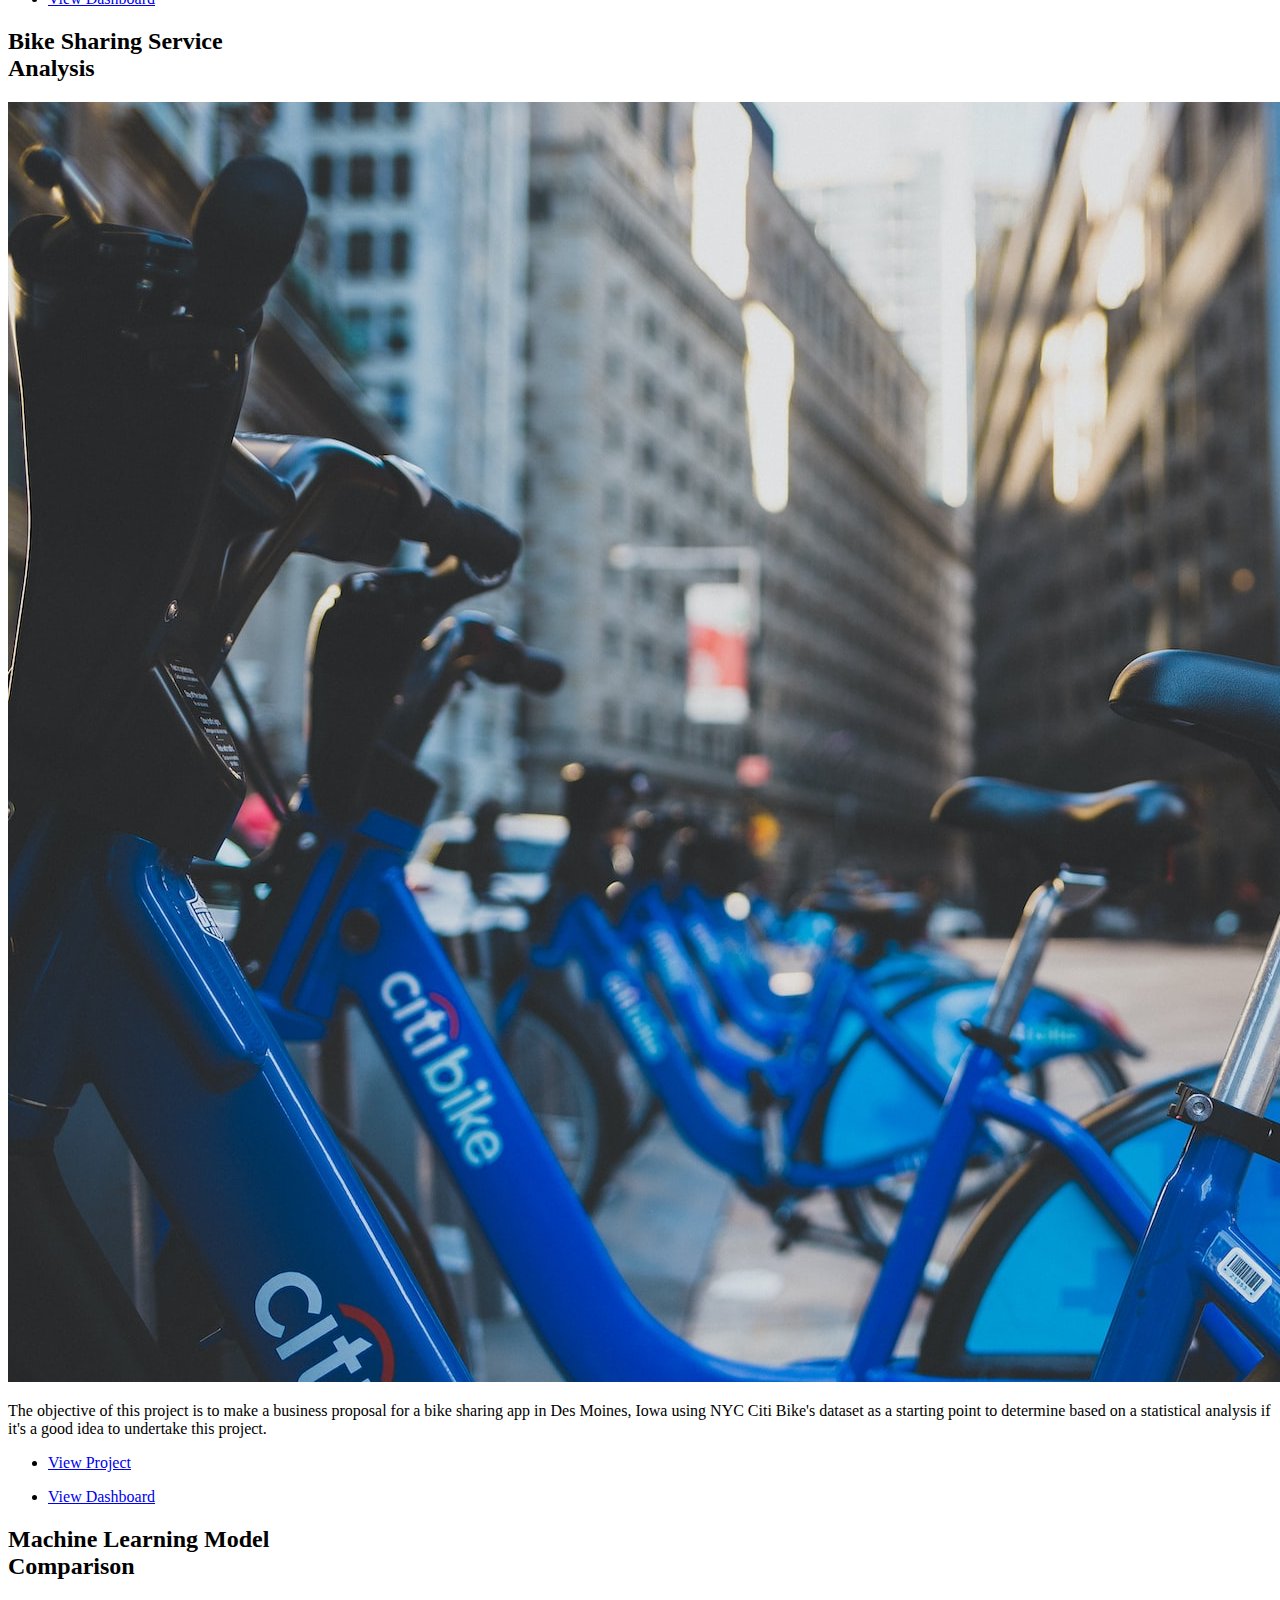
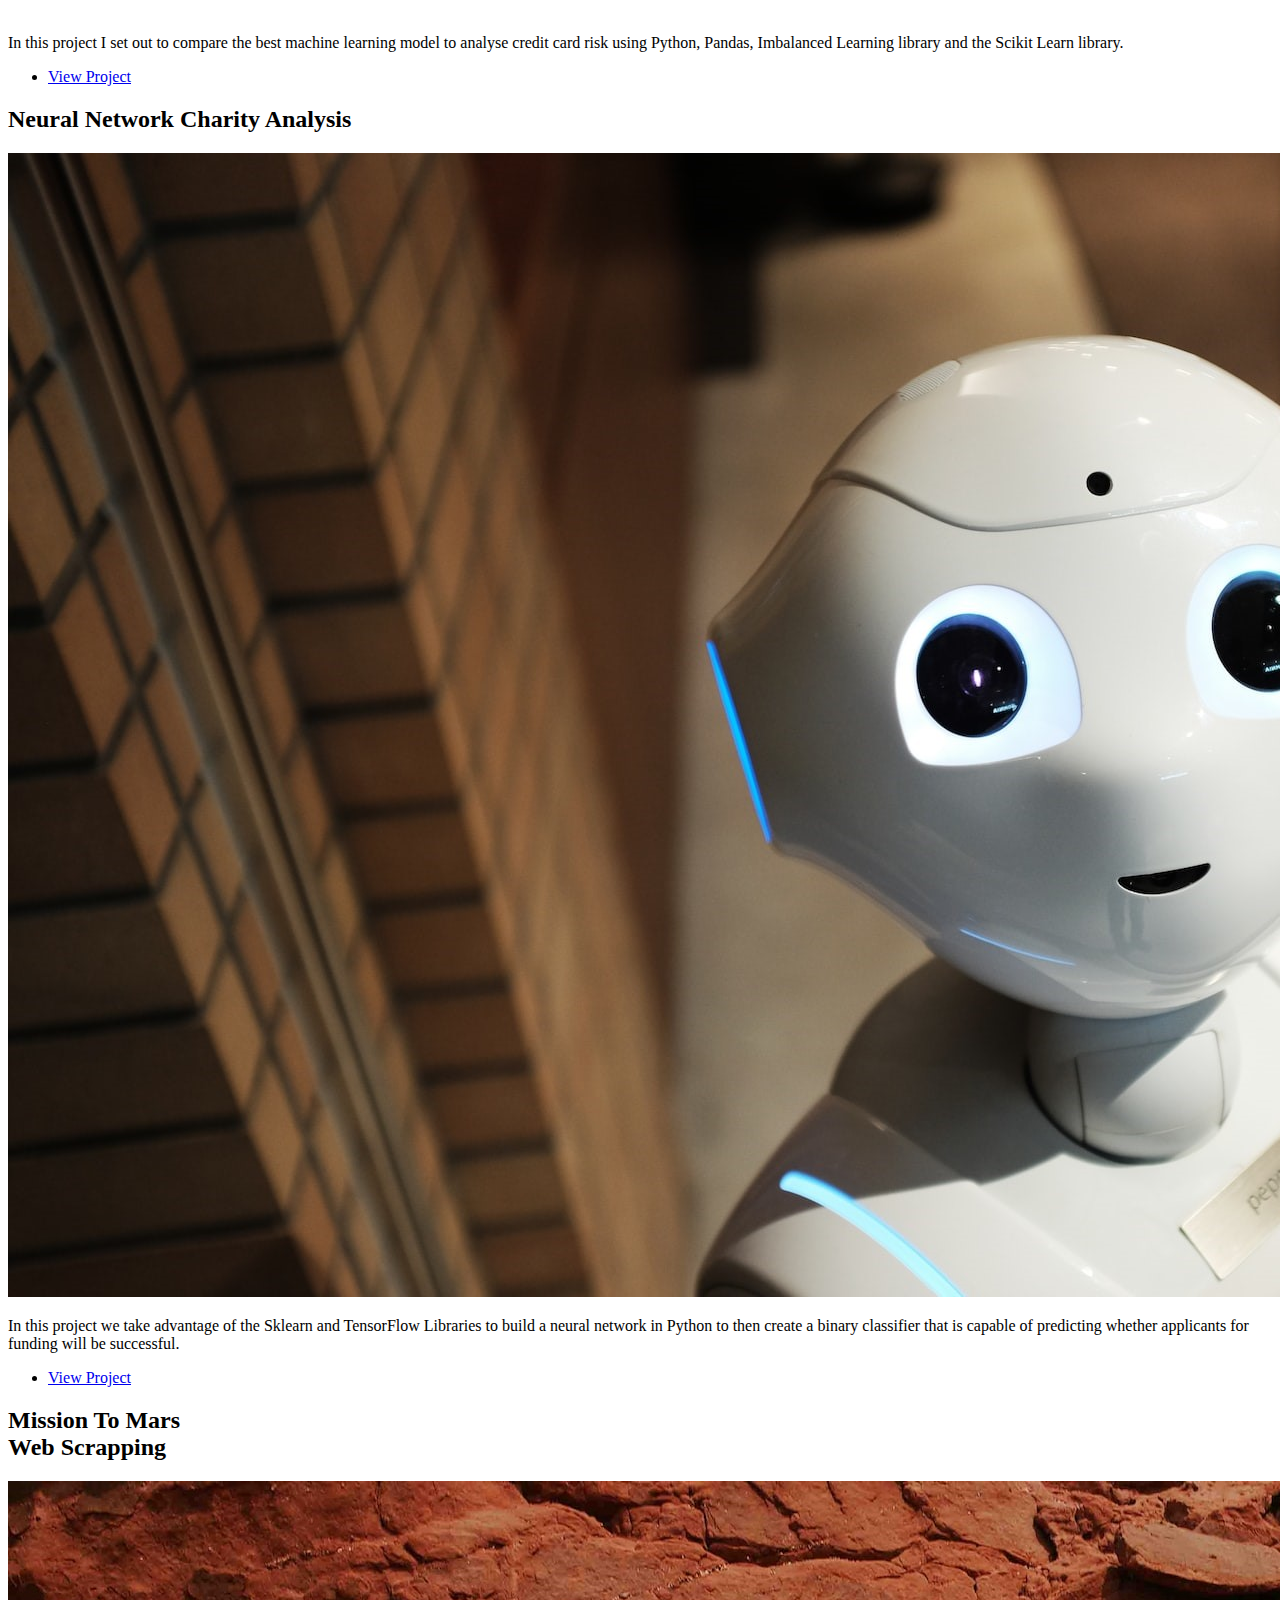
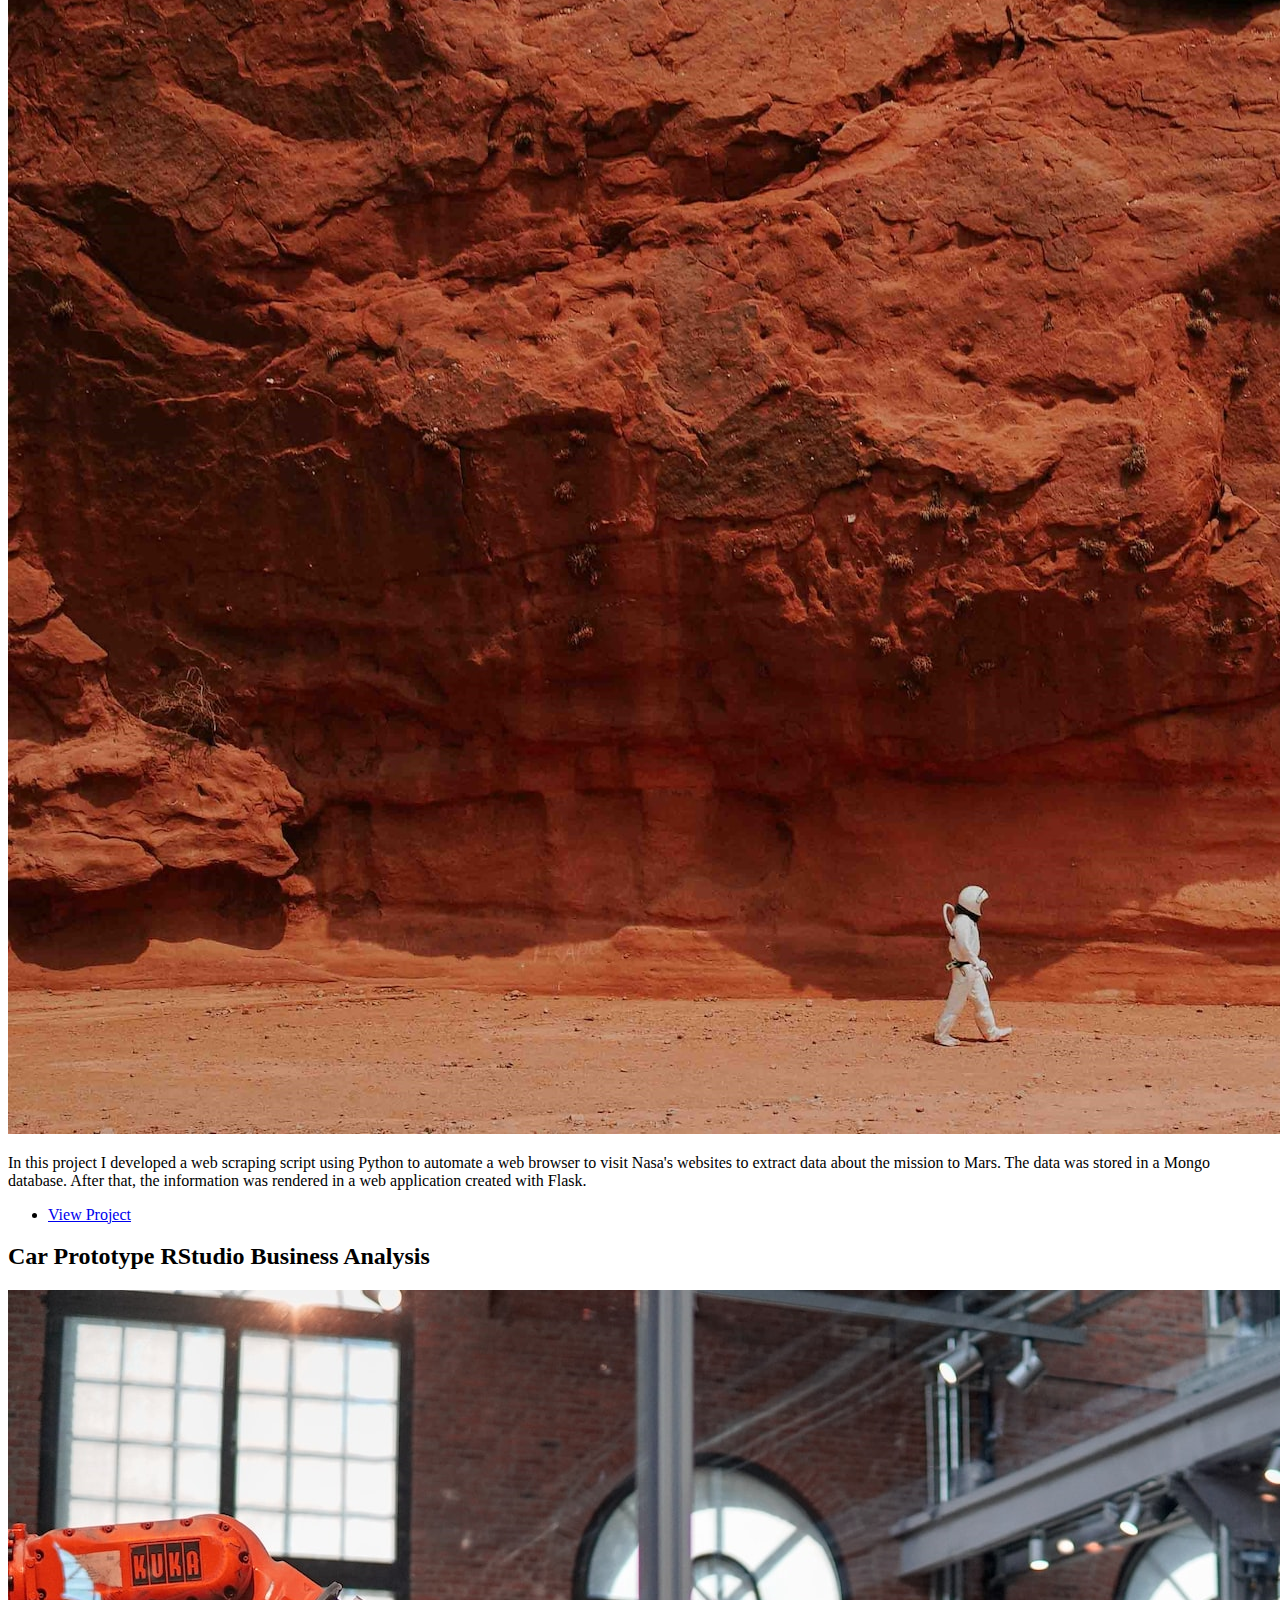
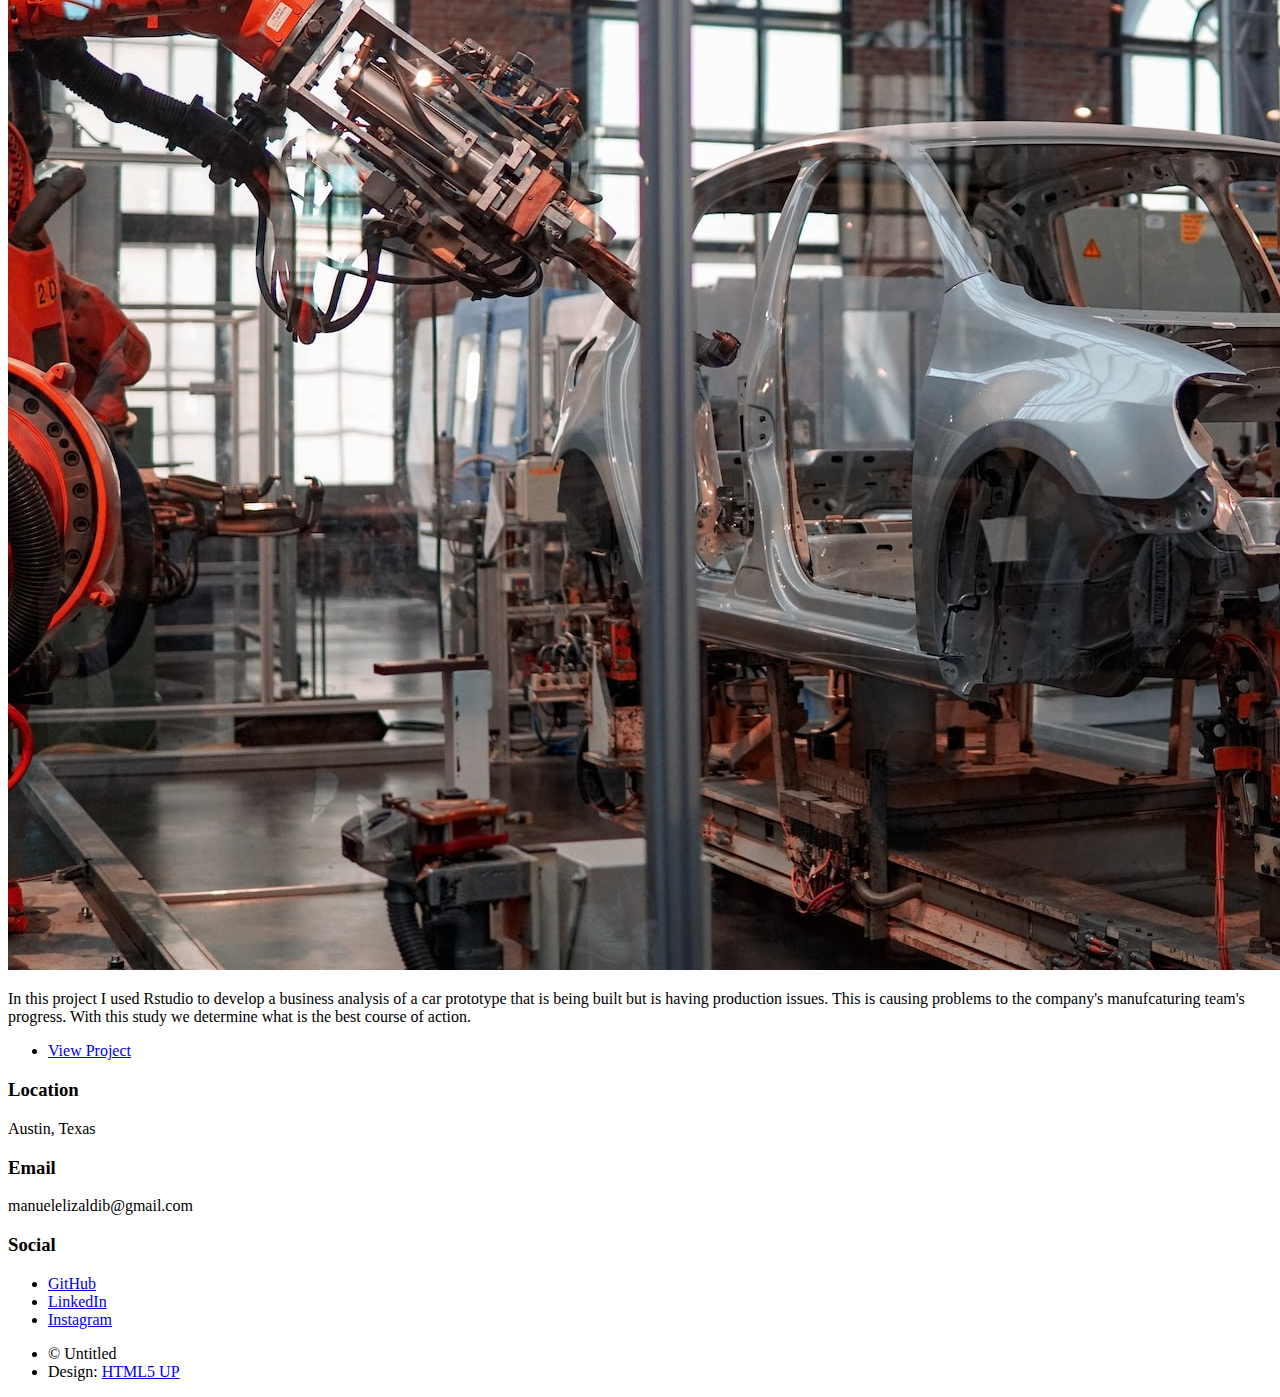
==== commit e2001d74: "Update index.html" ====
--- a/index.html
+++ b/index.html
@@ -17,7 +17,7 @@
 					<div id="intro">
 						<h1>Manuel Elizaldi</h1>
 						<p>Data enthusiast • Data Analyst • Business Intelligence<br />
-							Economist • Data Driven Product Enhancement</a>
+							• Economist • Data Driven Product Enhancement</a>
 						<ul class="actions">
 							<li><a href="#header" class="button icon solid solo fa-arrow-down scrolly">Continue</a></li>
 						</ul>
@@ -265,4 +265,4 @@
 			<script src="assets/js/util.js"></script>
 			<script src="assets/js/main.js"></script>
 	</body>
-</html>+</html>
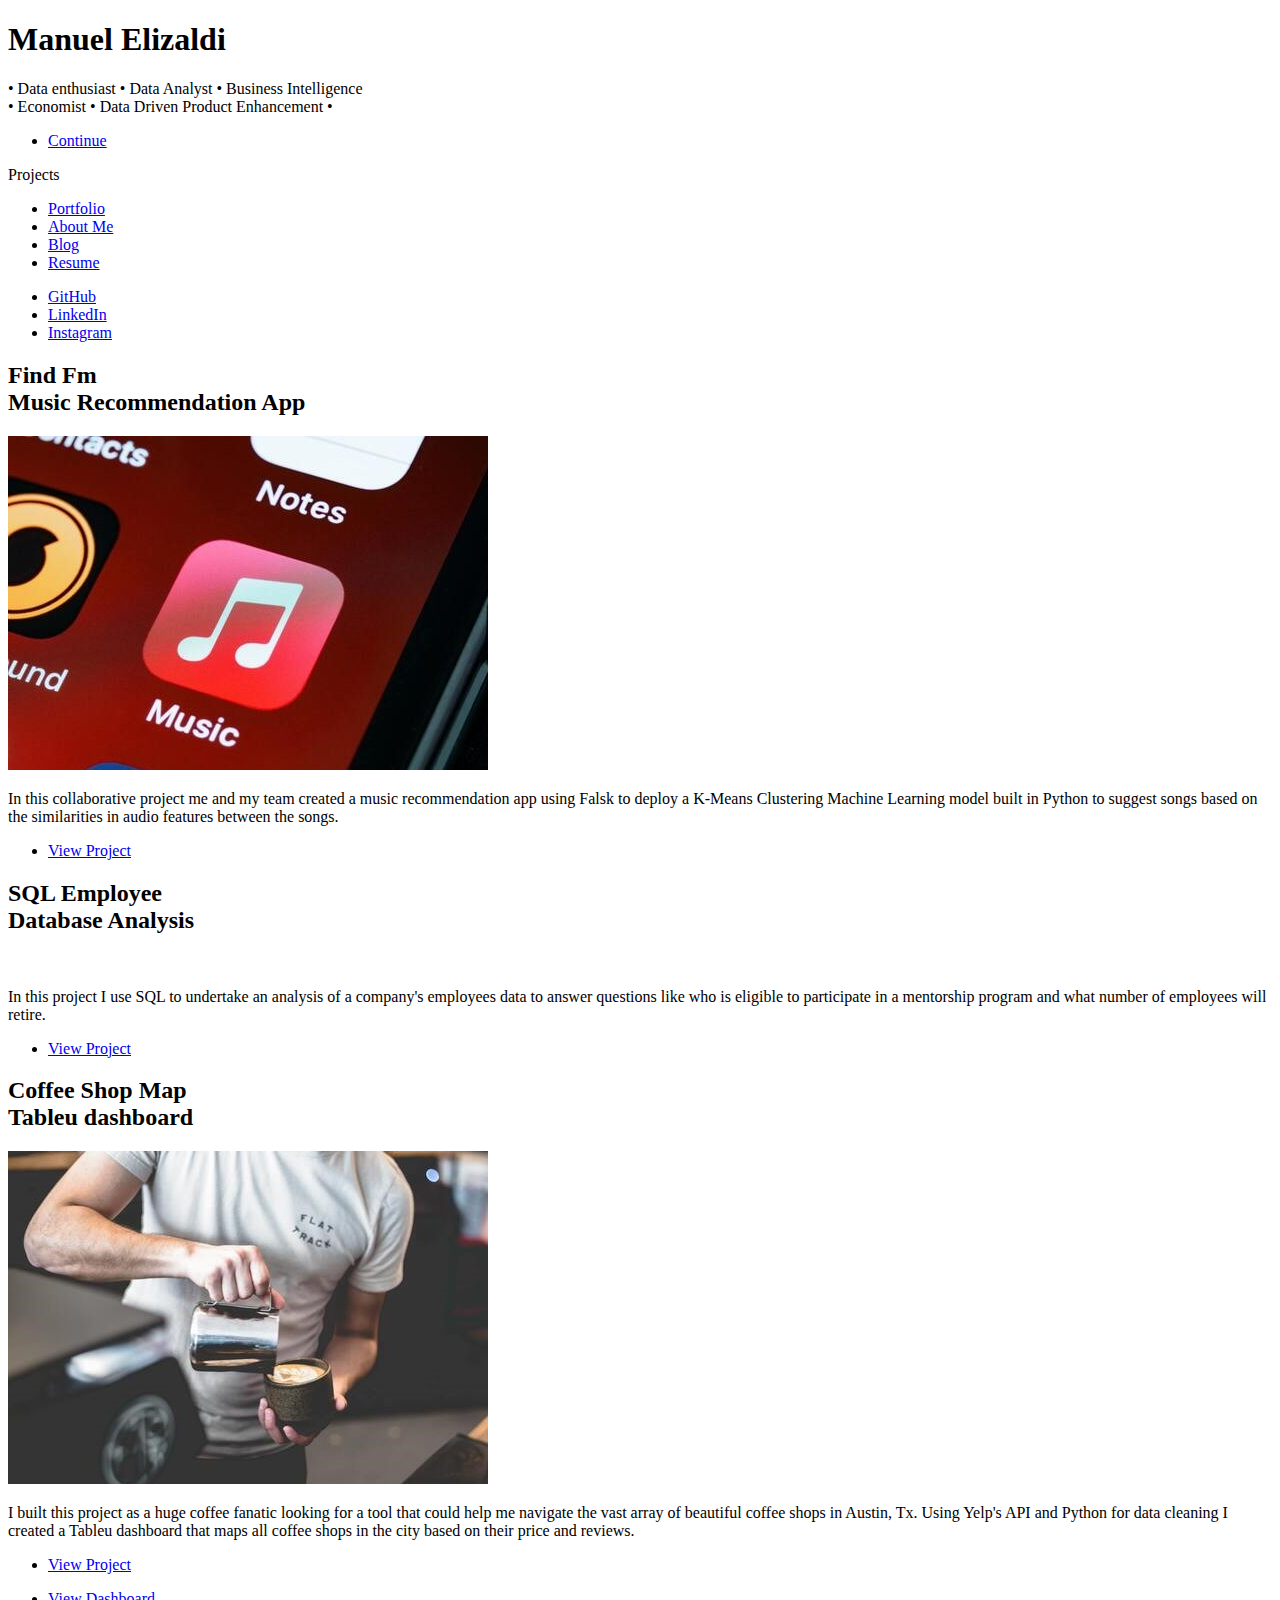
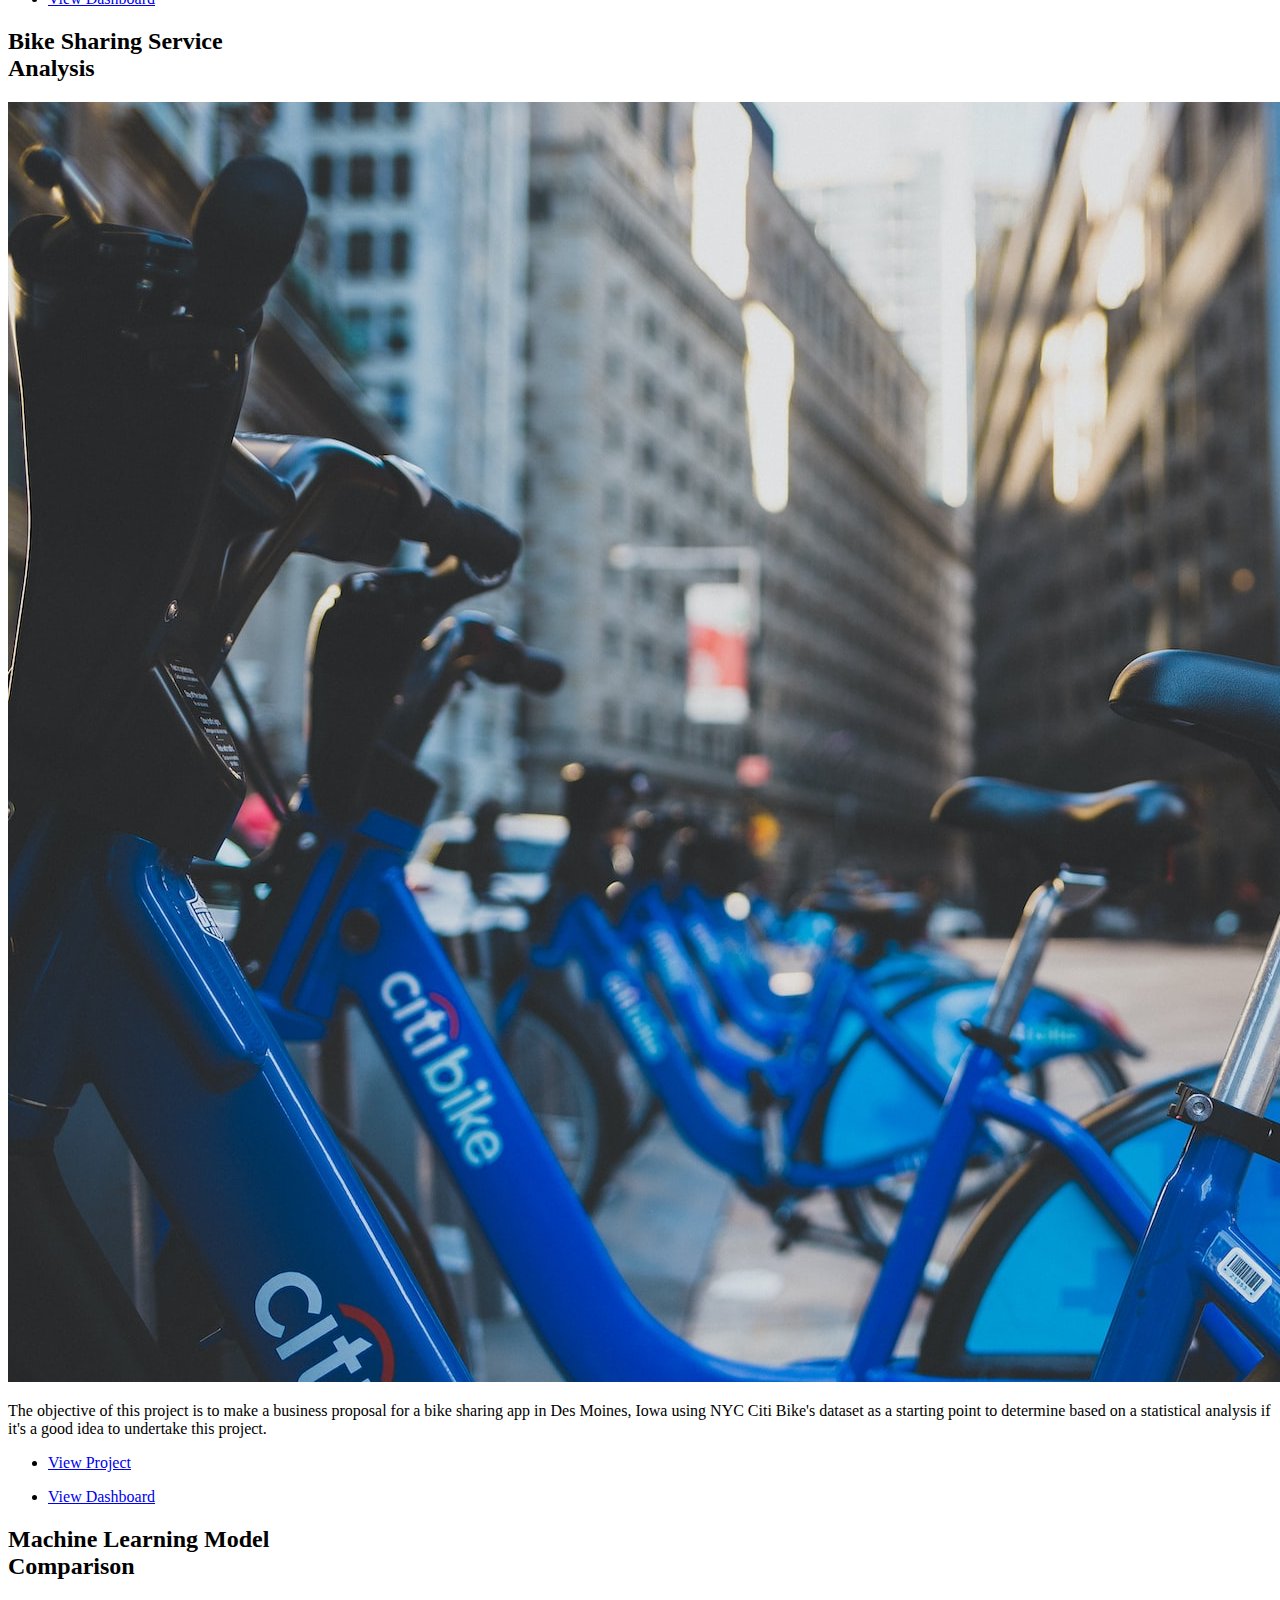
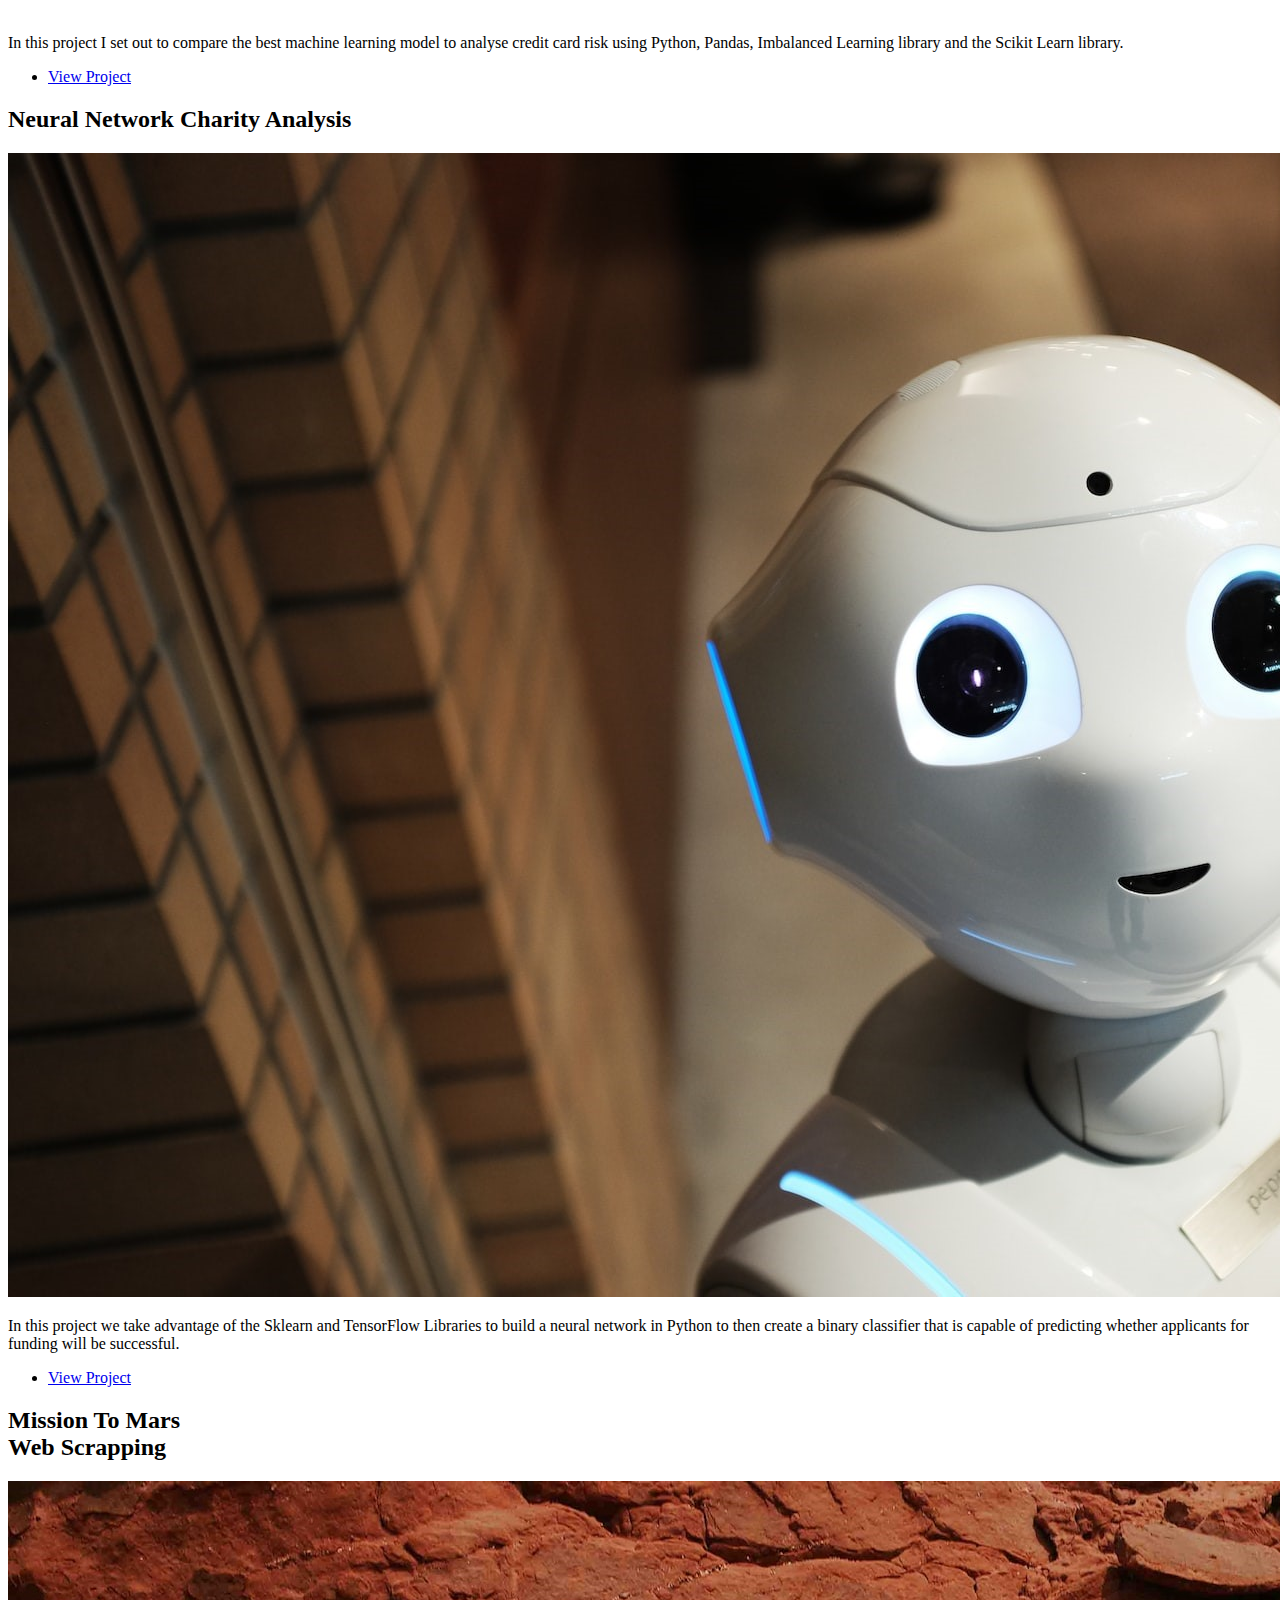
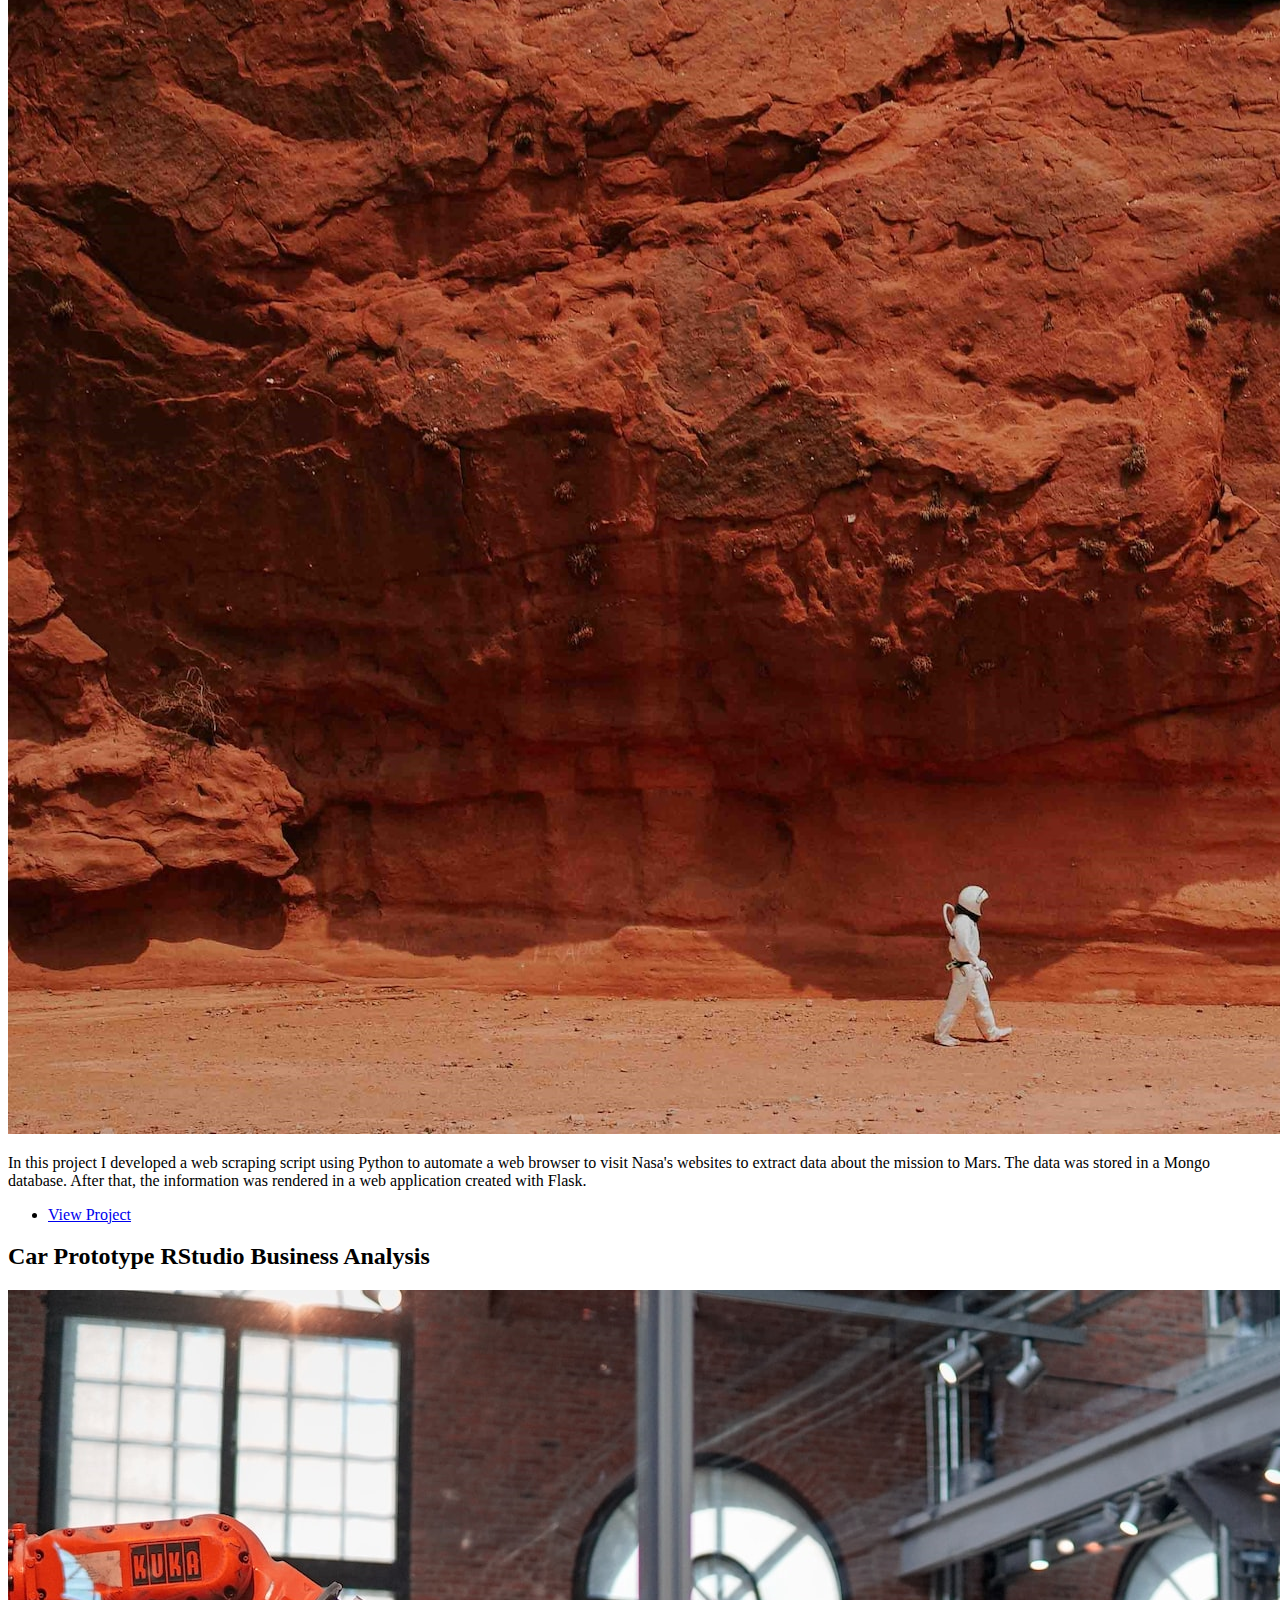
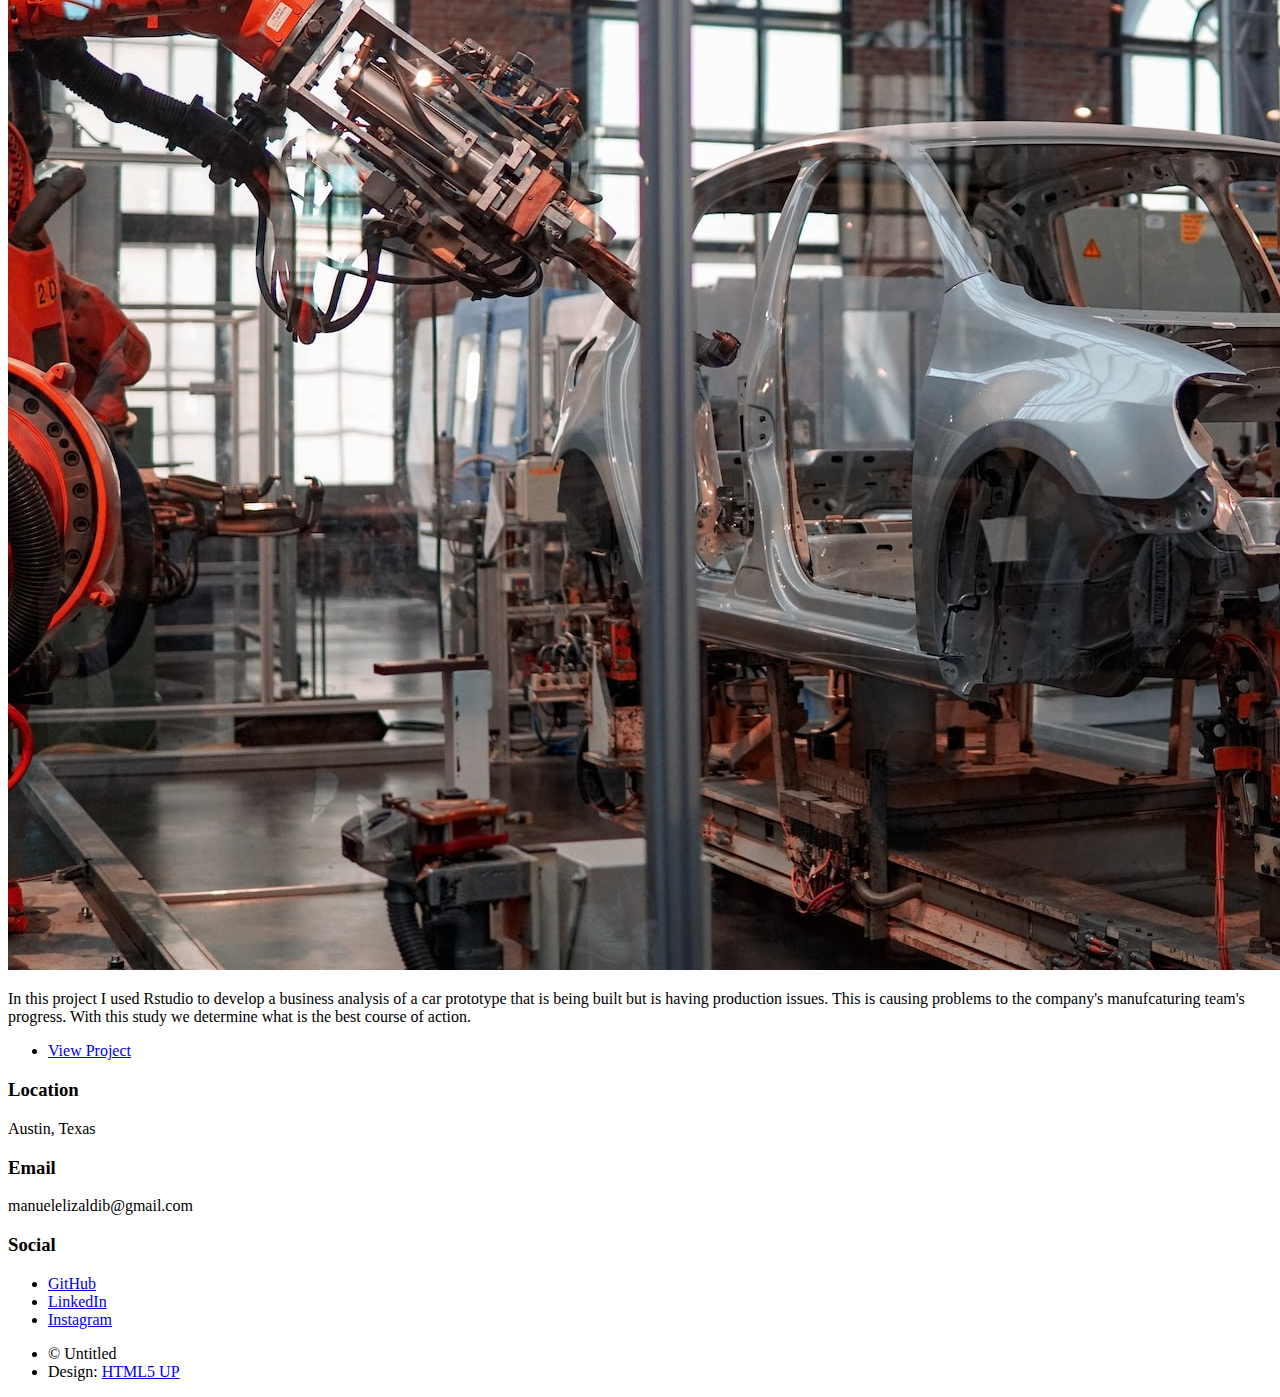
==== commit 3444eb05: "Update index.html" ====
--- a/index.html
+++ b/index.html
@@ -16,8 +16,8 @@
 				<!-- Intro -->
 					<div id="intro">
 						<h1>Manuel Elizaldi</h1>
-						<p>Data enthusiast • Data Analyst • Business Intelligence<br />
-							• Economist • Data Driven Product Enhancement</a>
+						<p>• Data enthusiast • Data Analyst • Business Intelligence<br />
+							• Economist • Data Driven Product Enhancement •</a>
 						<ul class="actions">
 							<li><a href="#header" class="button icon solid solo fa-arrow-down scrolly">Continue</a></li>
 						</ul>
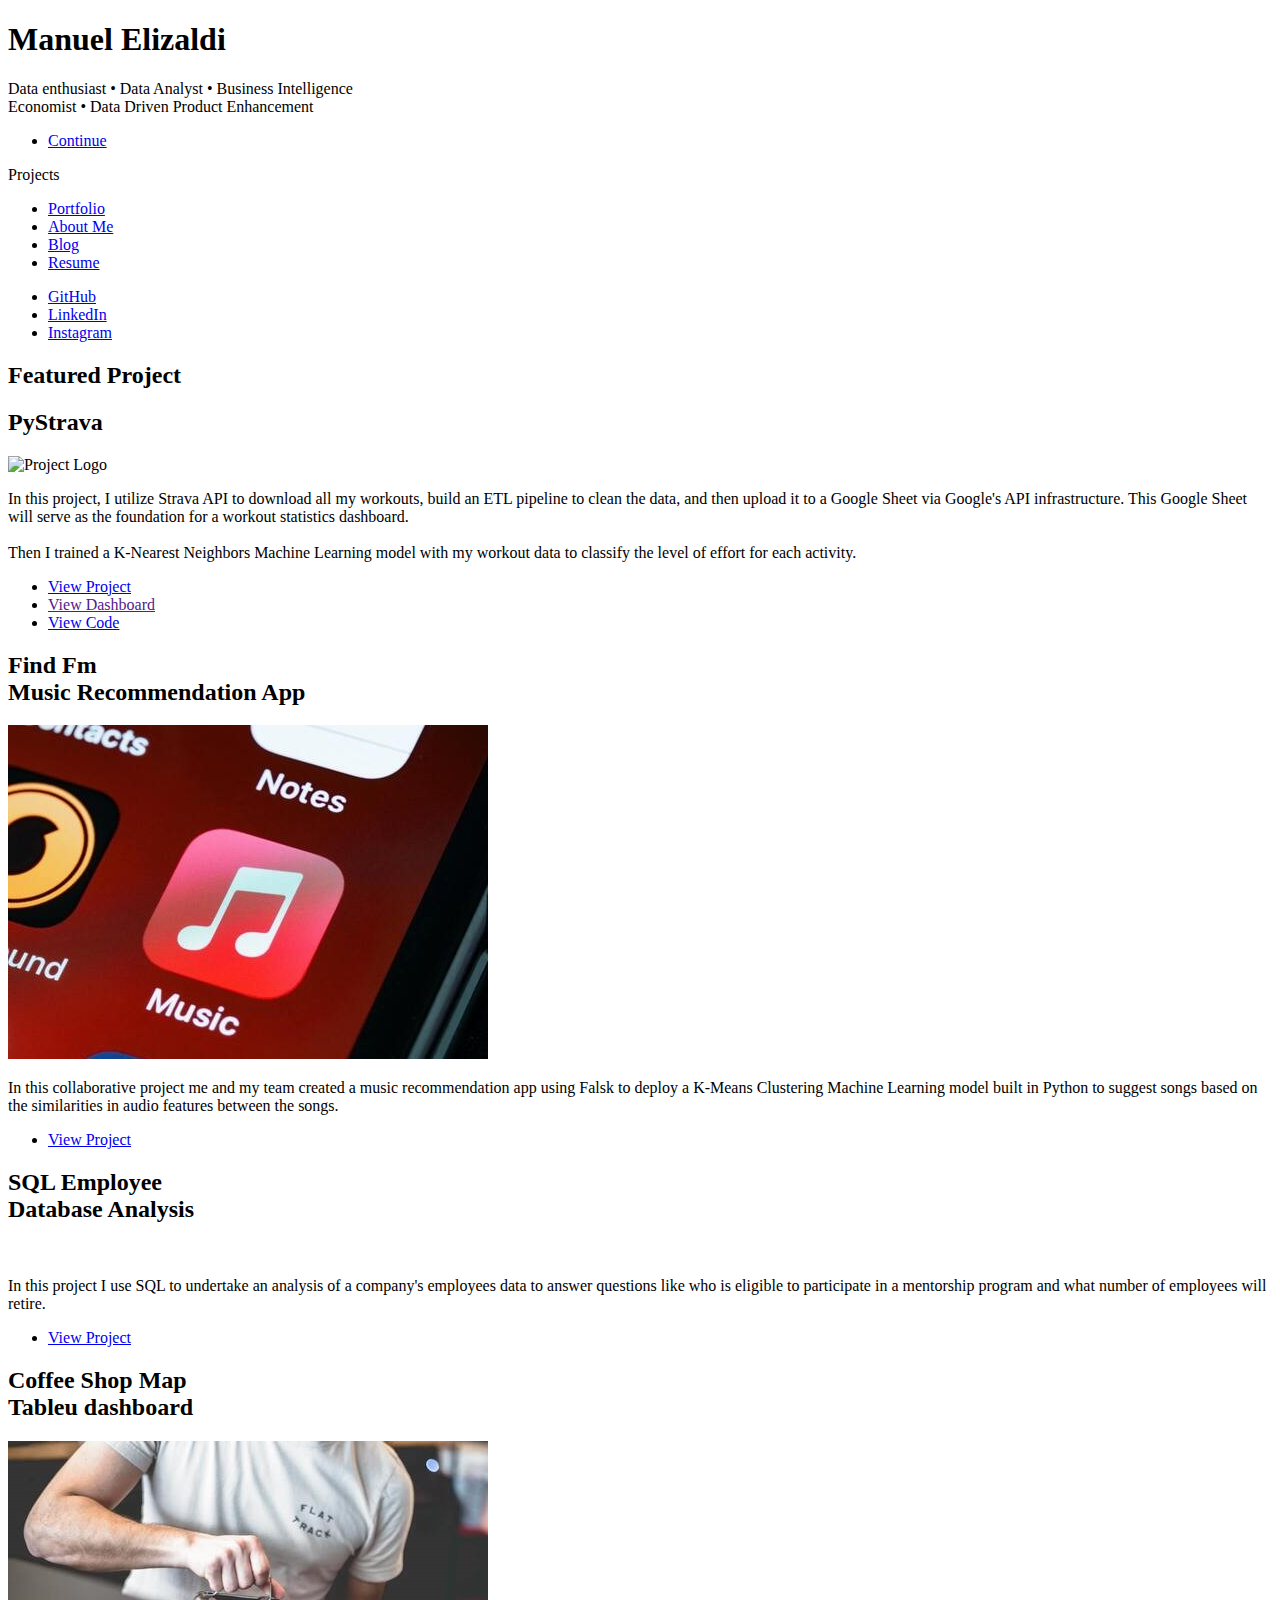
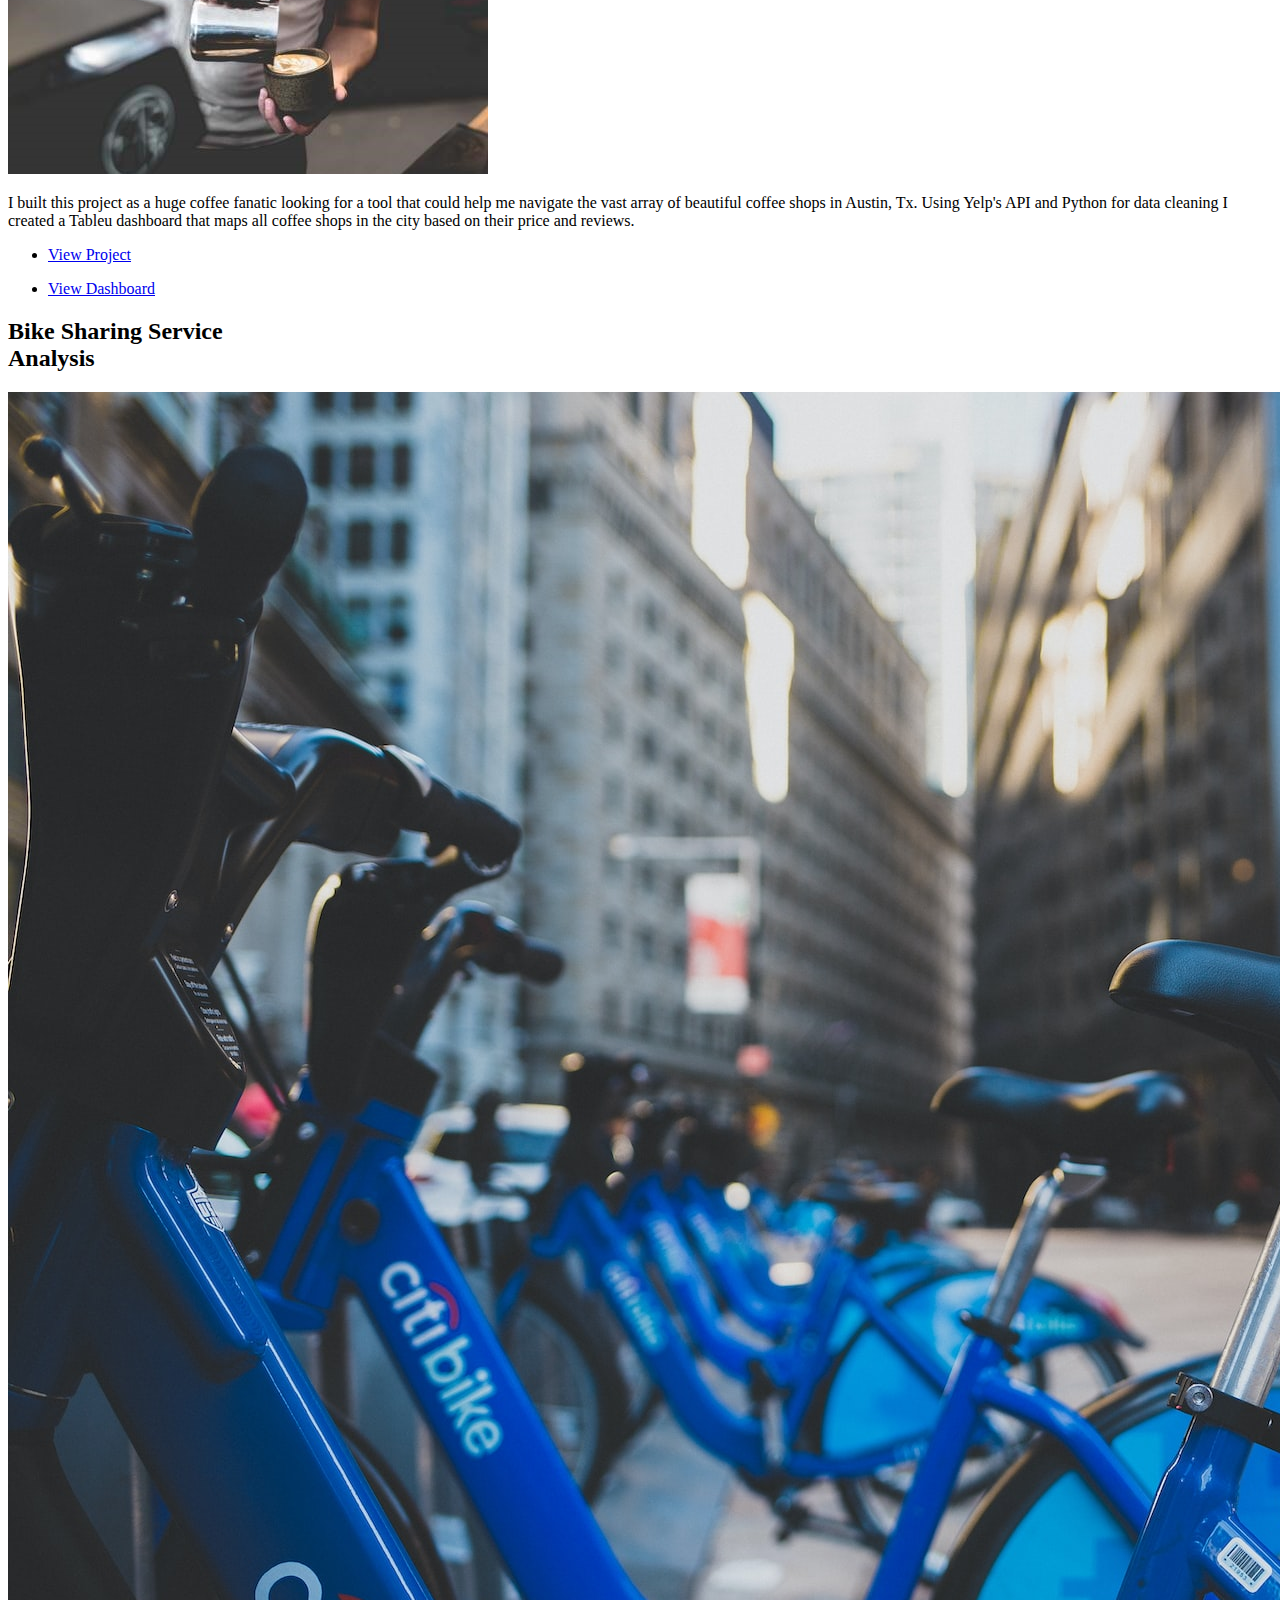
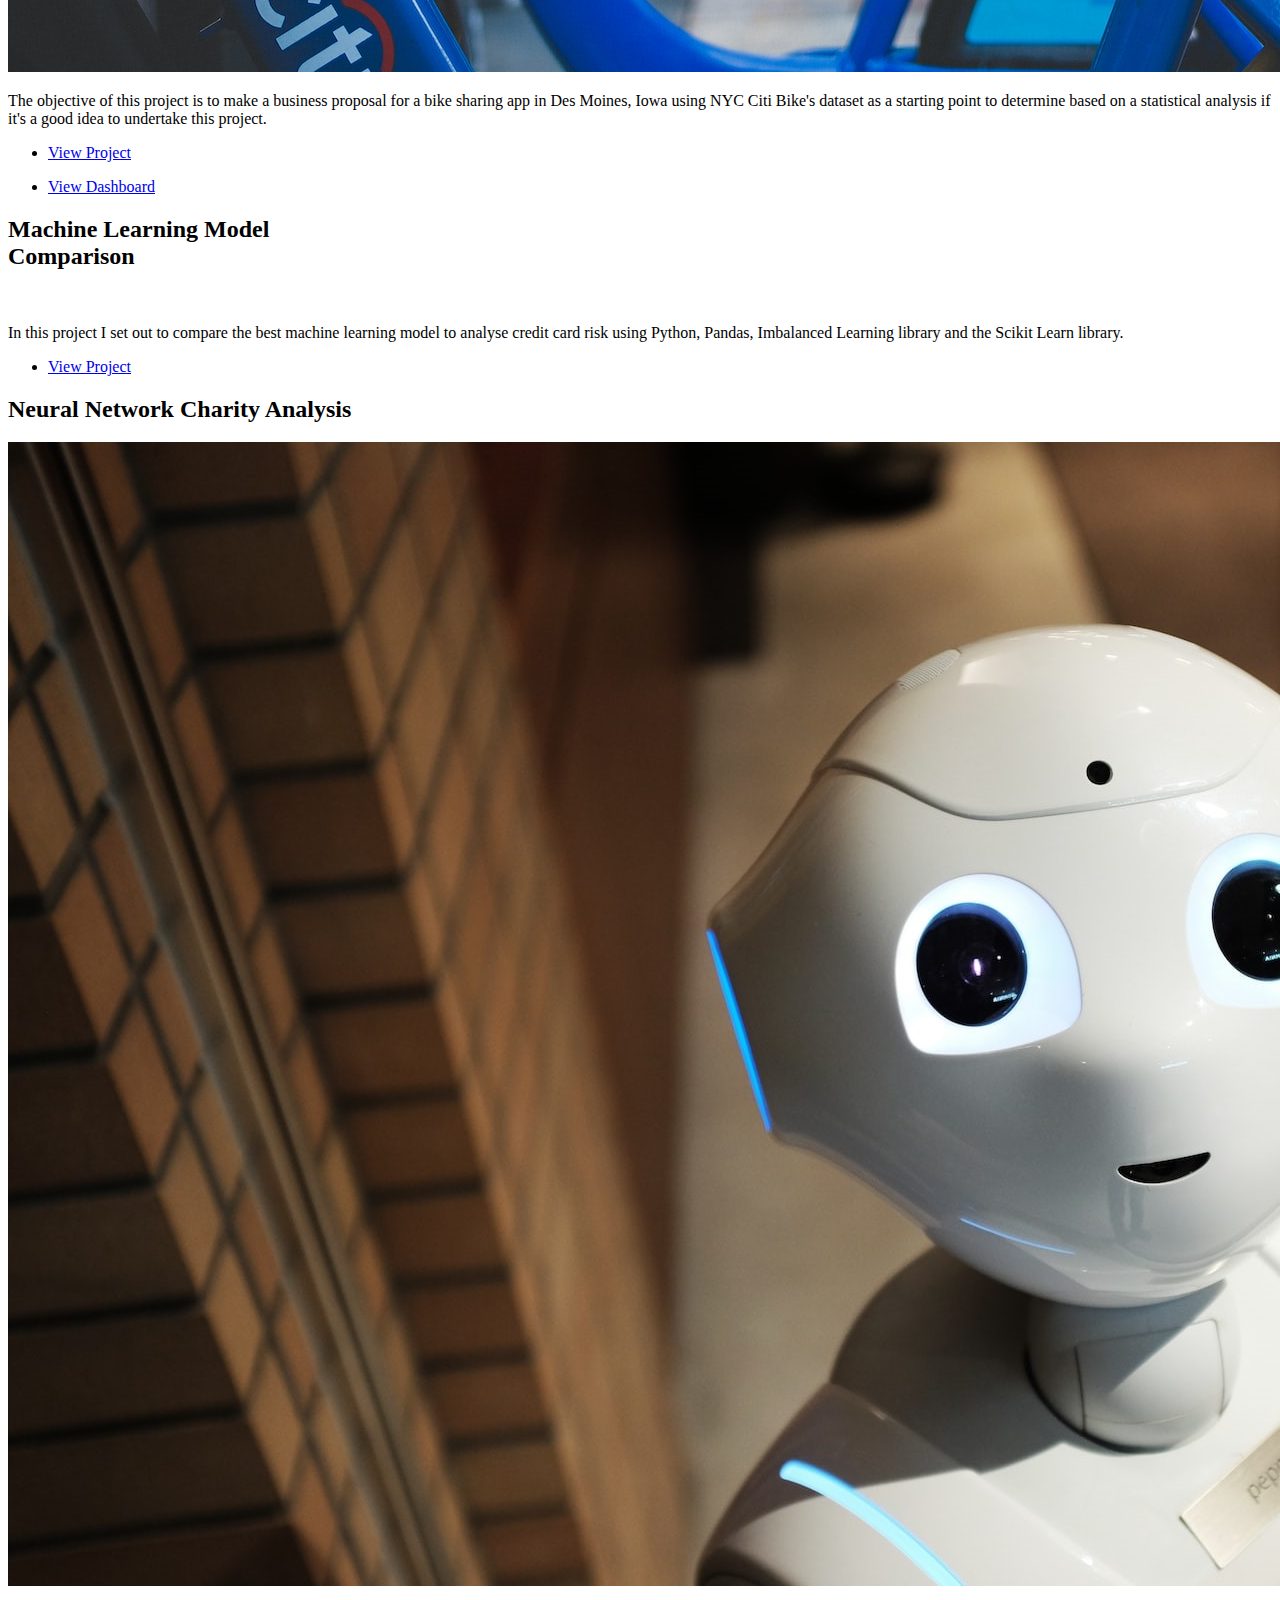
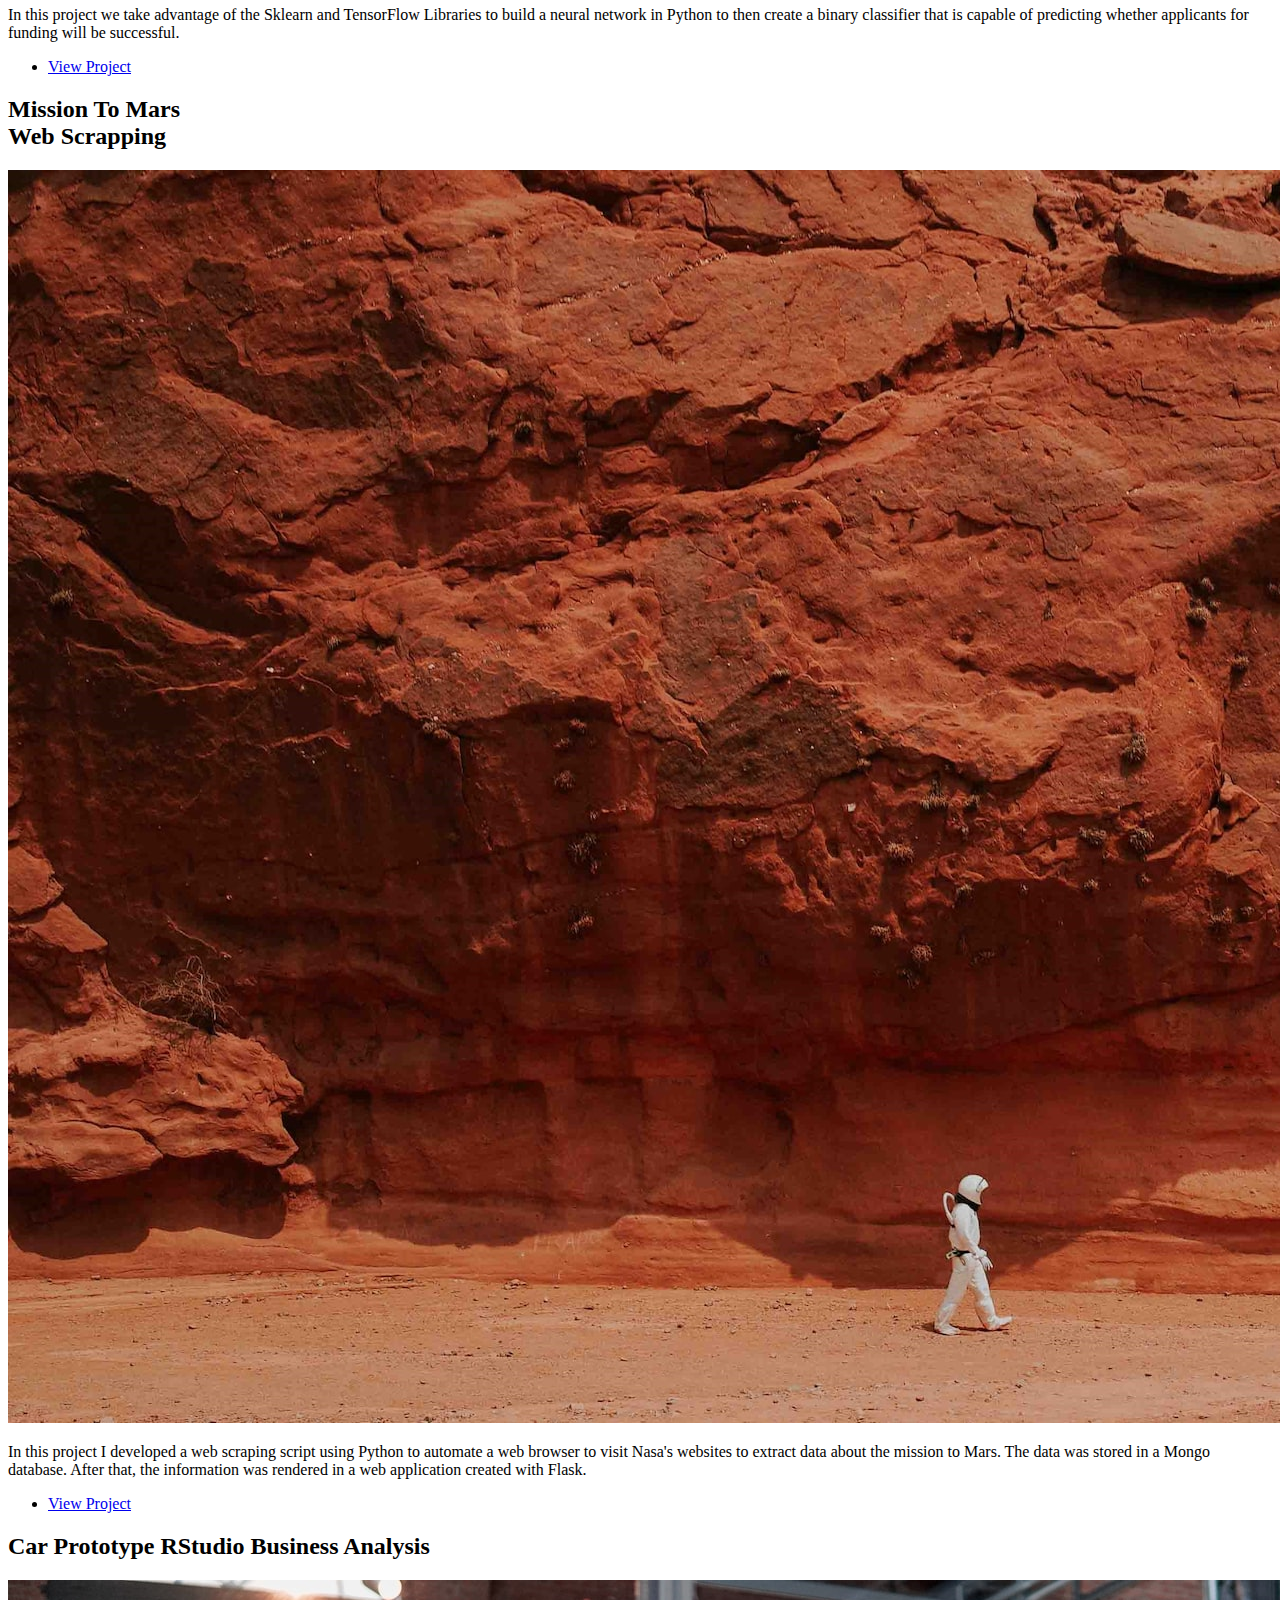
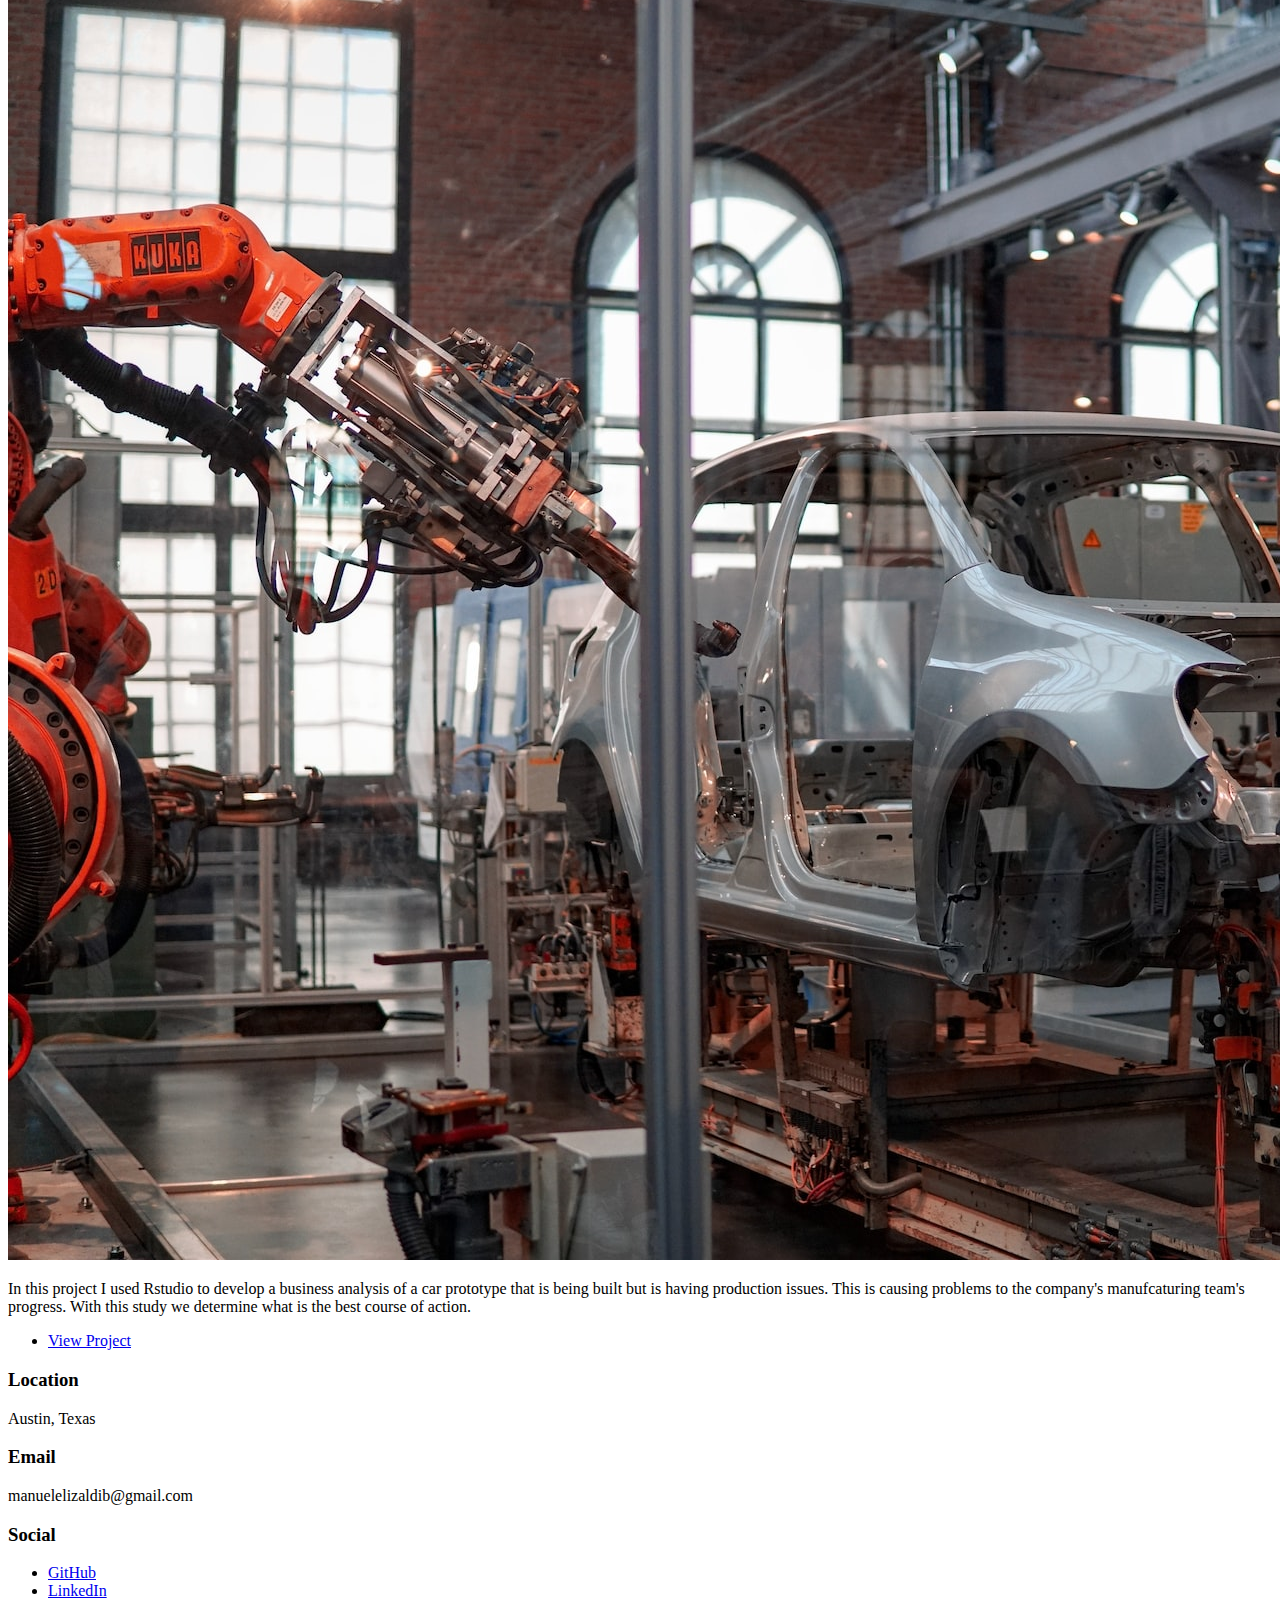
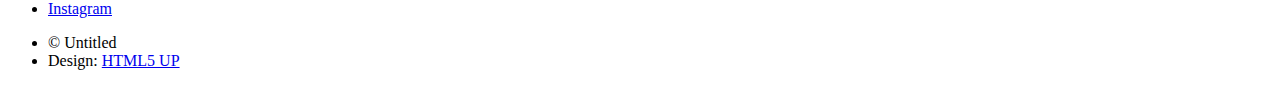
==== commit 51a85423: "Added featured project section" ====
--- a/index.html
+++ b/index.html
@@ -16,8 +16,8 @@
 				<!-- Intro -->
 					<div id="intro">
 						<h1>Manuel Elizaldi</h1>
-						<p>• Data enthusiast • Data Analyst • Business Intelligence<br />
-							• Economist • Data Driven Product Enhancement •</a>
+						<p>Data enthusiast • Data Analyst • Business Intelligence<br />
+							Economist • Data Driven Product Enhancement</a>
 						<ul class="actions">
 							<li><a href="#header" class="button icon solid solo fa-arrow-down scrolly">Continue</a></li>
 						</ul>
@@ -53,17 +53,25 @@
 									<ul class="actions special">
 									</ul>
 								</section>--> 
-						<!-- Featured Post !!!!!!! Saving for later use !!!!!!!!
-							<article class="post featured">
-								<header class="major">
-									<h2><a href="#">Manuel Elizaldi</a></h2>
-									<p>Some text</p>
-								</header>
-								<a href="#" class="image main"><img src="images/pic01.jpg" alt="" /></a>
-								<ul class="actions special">
-									<li><a href="#" class="button large">View Project</a></li>
-								</ul>
-							</article> -->
+
+					<article class="post featured">
+						<header class="major">
+							<h2>Featured Project</h2>
+							<h2>PyStrava</h2>
+						</header>
+						<img src="images/ProjectLogo2.png" alt="Project Logo"/>
+						<p>
+							In this project, I utilize Strava API to download all my workouts, build an ETL pipeline to clean the data, and then upload it to a Google Sheet via Google's API infrastructure. This Google Sheet will serve as the foundation for a workout statistics dashboard.
+						<br>
+						<br>
+							Then I trained a K-Nearest Neighbors Machine Learning model with my workout data to classify the level of effort for each activity.
+						</p>
+						<ul class="actions special">
+							<li><a href="#" class="button large" target="_blank">View Project</a></li>
+							<li><a href="" class="button large" target="_blank">View Dashboard</a></li>
+							<li><a href="https://github.com/manuelElizaldi/PyStrava" class="button large" target="_blank">View Code</a></li>
+						</ul>
+						</article>
 
 						<!-- Posts -->
 						<!-- every article is a post, so work inside the <article> tags -->
@@ -265,4 +273,4 @@
 			<script src="assets/js/util.js"></script>
 			<script src="assets/js/main.js"></script>
 	</body>
-</html>
+</html>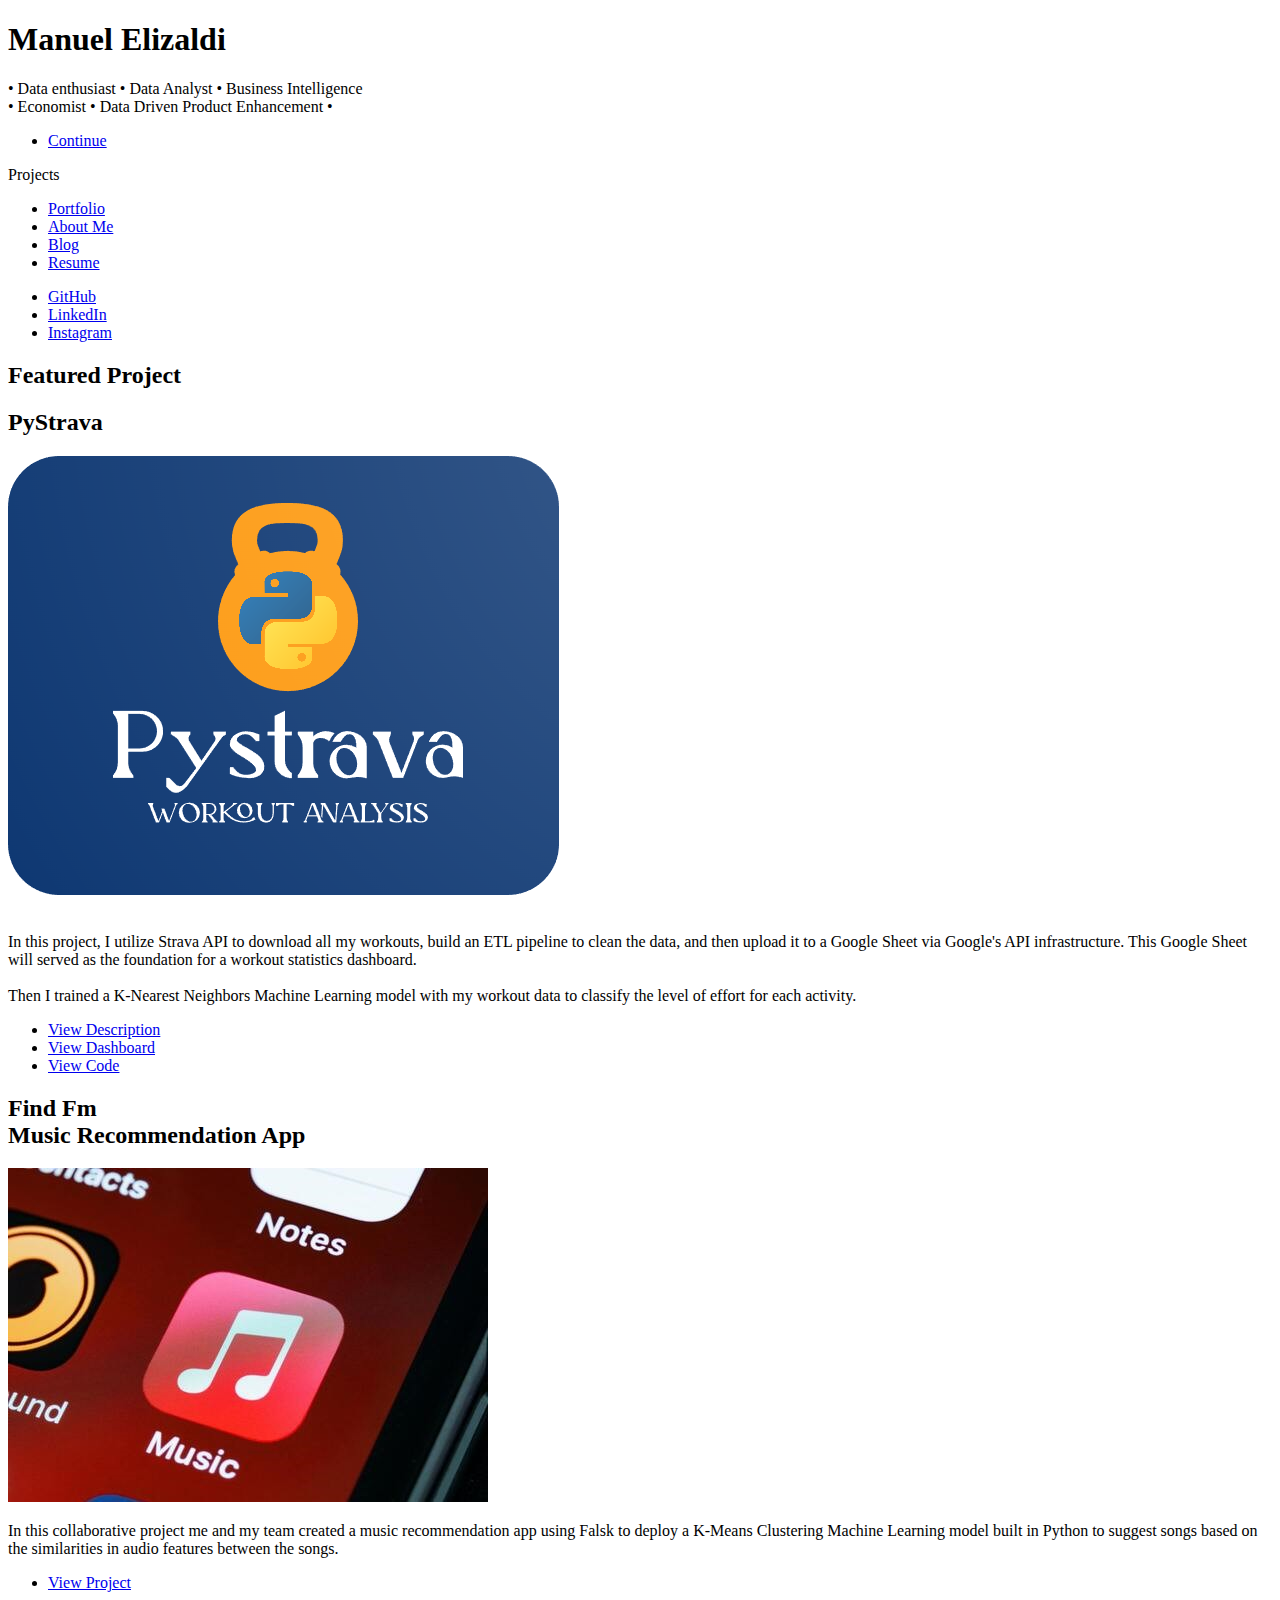
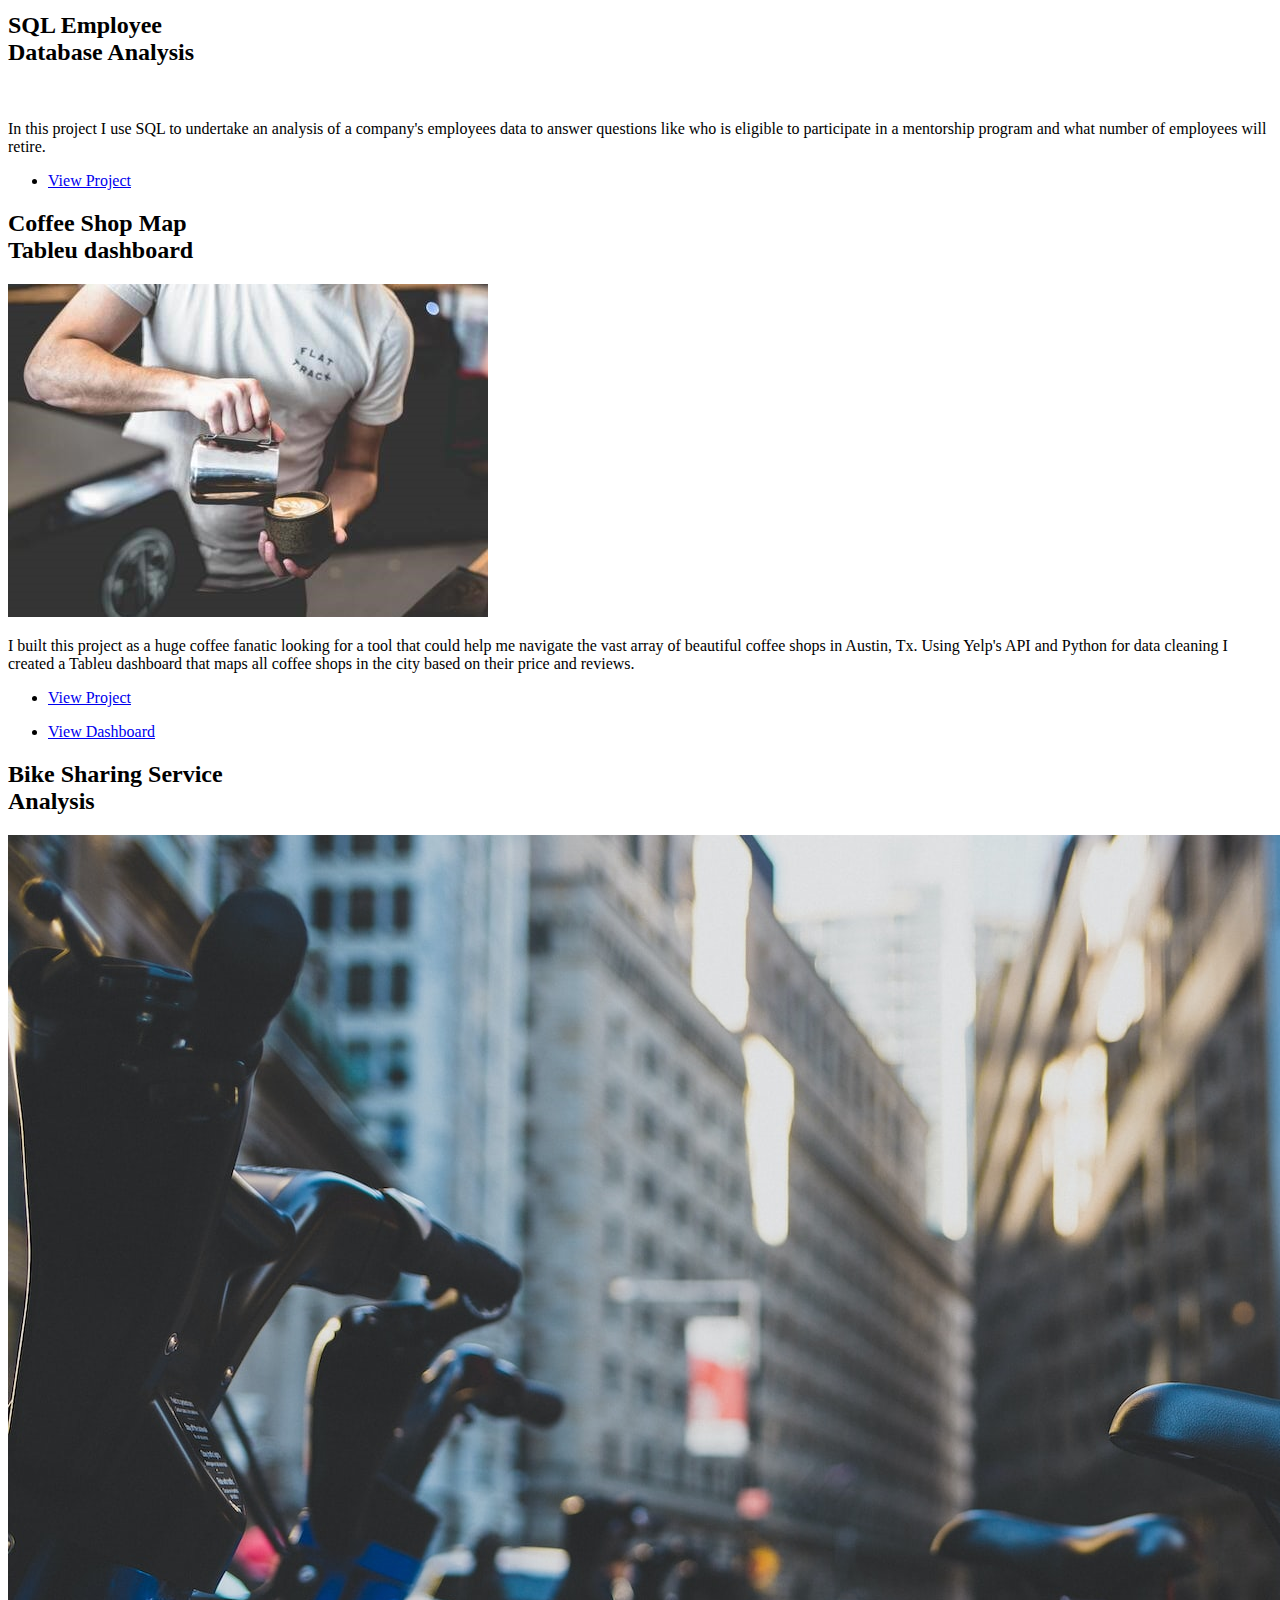
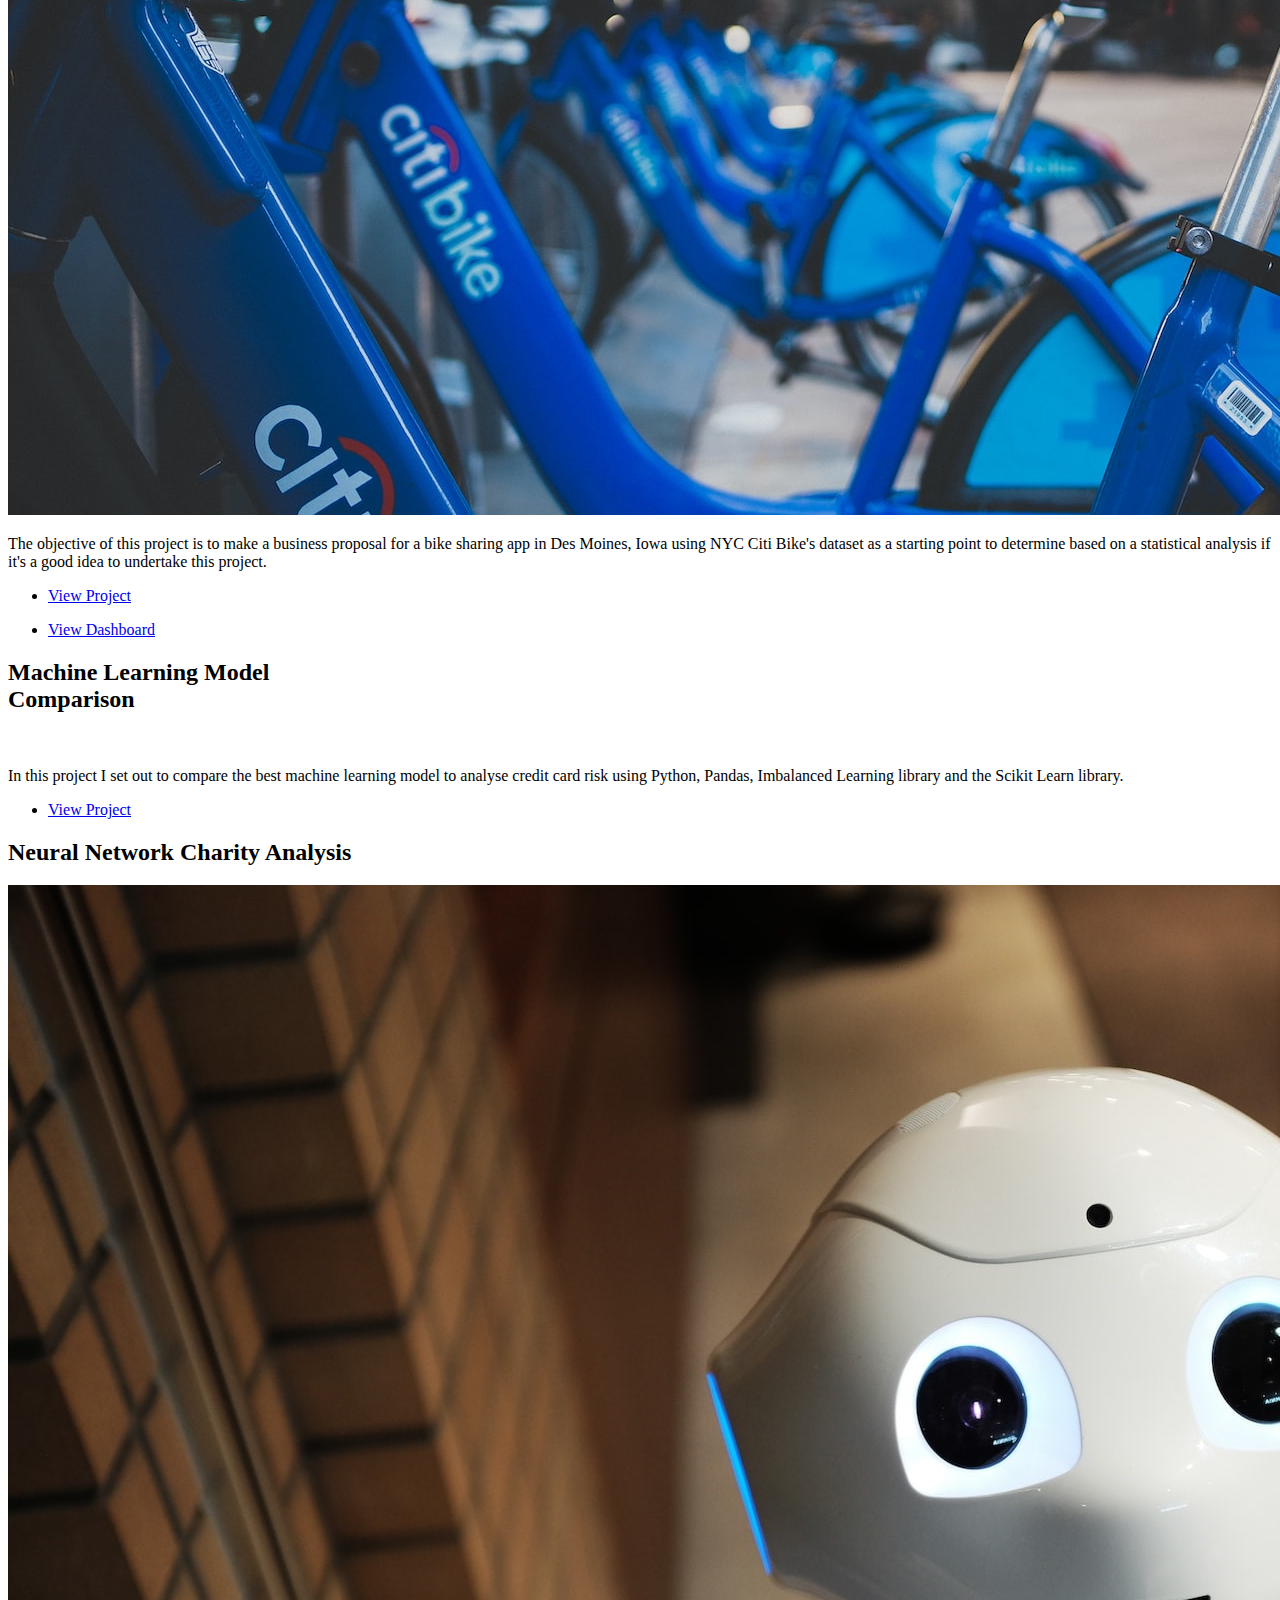
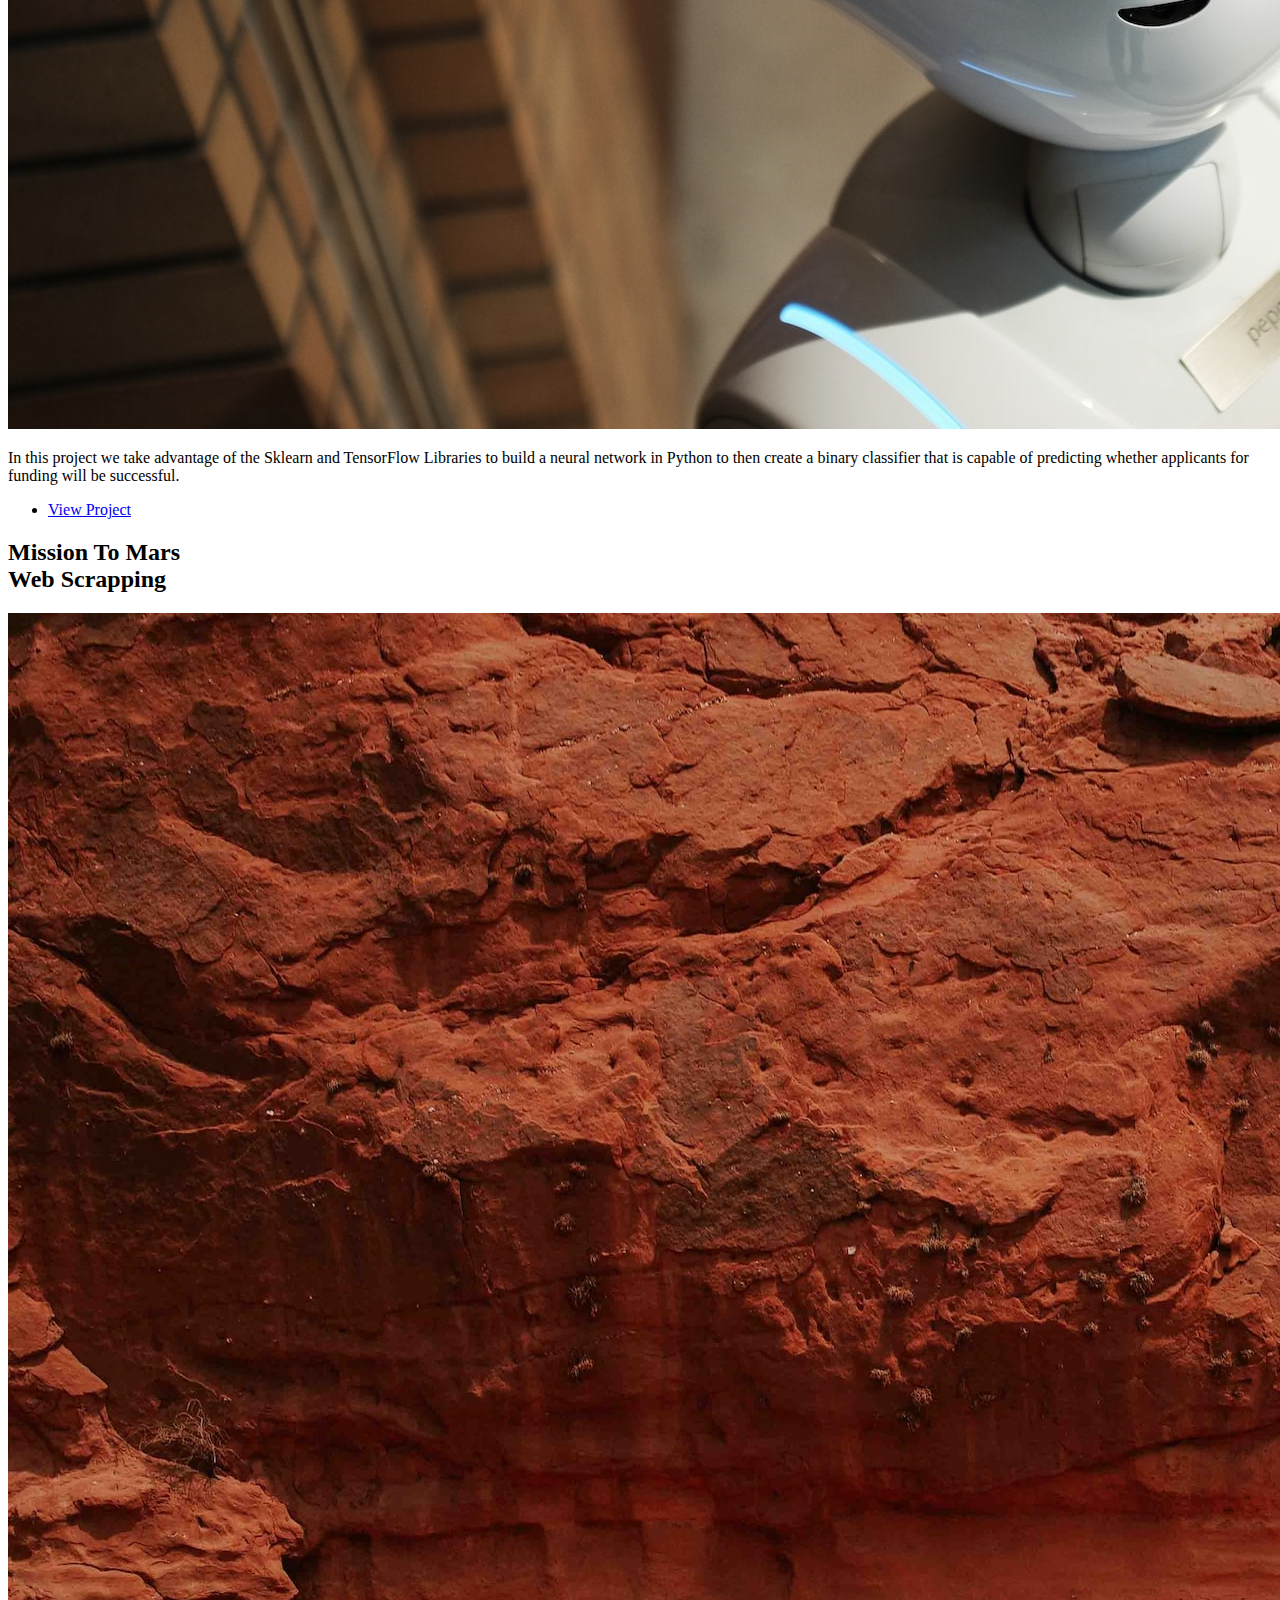
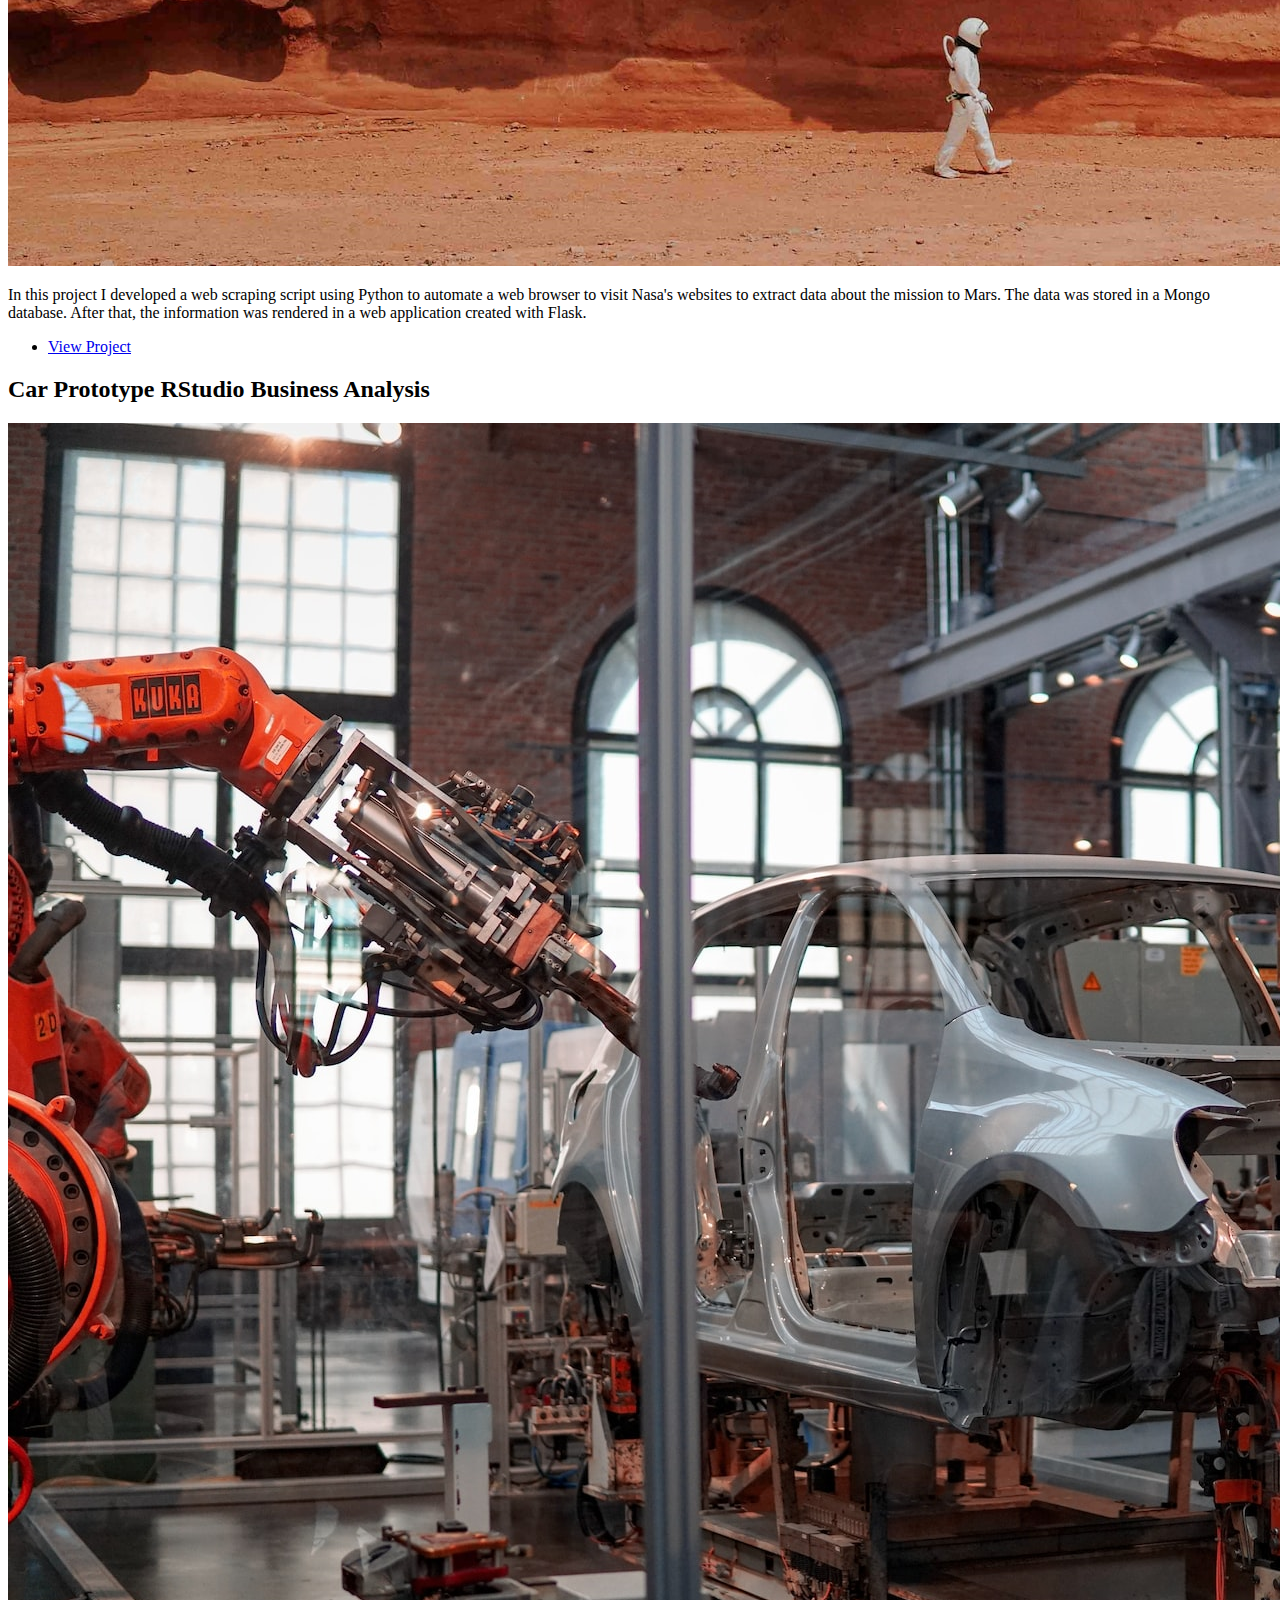
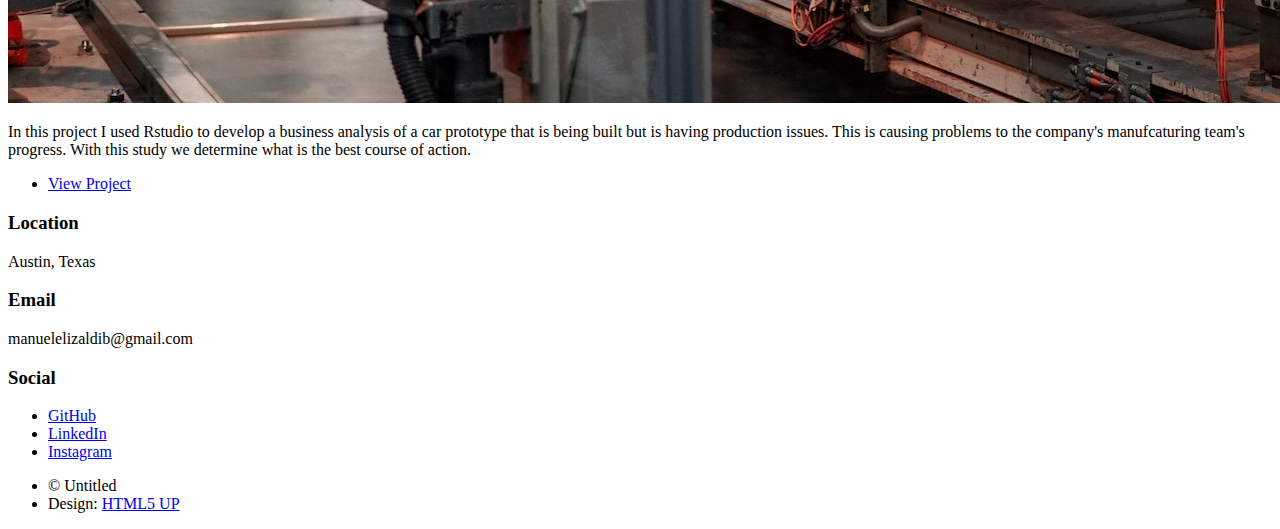
==== commit d5babf18: "finished projet details page for pystrava" ====
--- a/index.html
+++ b/index.html
@@ -16,8 +16,8 @@
 				<!-- Intro -->
 					<div id="intro">
 						<h1>Manuel Elizaldi</h1>
-						<p>Data enthusiast • Data Analyst • Business Intelligence<br />
-							Economist • Data Driven Product Enhancement</a>
+						<p>• Data enthusiast • Data Analyst • Business Intelligence<br />
+							• Economist • Data Driven Product Enhancement •</a>
 						<ul class="actions">
 							<li><a href="#header" class="button icon solid solo fa-arrow-down scrolly">Continue</a></li>
 						</ul>
@@ -59,16 +59,16 @@
 							<h2>Featured Project</h2>
 							<h2>PyStrava</h2>
 						</header>
-						<img src="images/ProjectLogo2.png" alt="Project Logo"/>
+						<img src="images/PyStrava.png" alt="Project Logo"/>
 						<p>
-							In this project, I utilize Strava API to download all my workouts, build an ETL pipeline to clean the data, and then upload it to a Google Sheet via Google's API infrastructure. This Google Sheet will serve as the foundation for a workout statistics dashboard.
+						</br>In this project, I utilize Strava API to download all my workouts, build an ETL pipeline to clean the data, and then upload it to a Google Sheet via Google's API infrastructure. This Google Sheet will served as the foundation for a workout statistics dashboard.
 						<br>
 						<br>
 							Then I trained a K-Nearest Neighbors Machine Learning model with my workout data to classify the level of effort for each activity.
 						</p>
 						<ul class="actions special">
-							<li><a href="#" class="button large" target="_blank">View Project</a></li>
-							<li><a href="" class="button large" target="_blank">View Dashboard</a></li>
+							<li><a href="featuredproject-pystrava.html" class="button large">View Description</a></li>
+							<li><a href="https://lookerstudio.google.com/reporting/c8efd23d-4f39-42d1-a336-26aebac76fa5" class="button large" target="_blank">View Dashboard</a></li>
 							<li><a href="https://github.com/manuelElizaldi/PyStrava" class="button large" target="_blank">View Code</a></li>
 						</ul>
 						</article>
